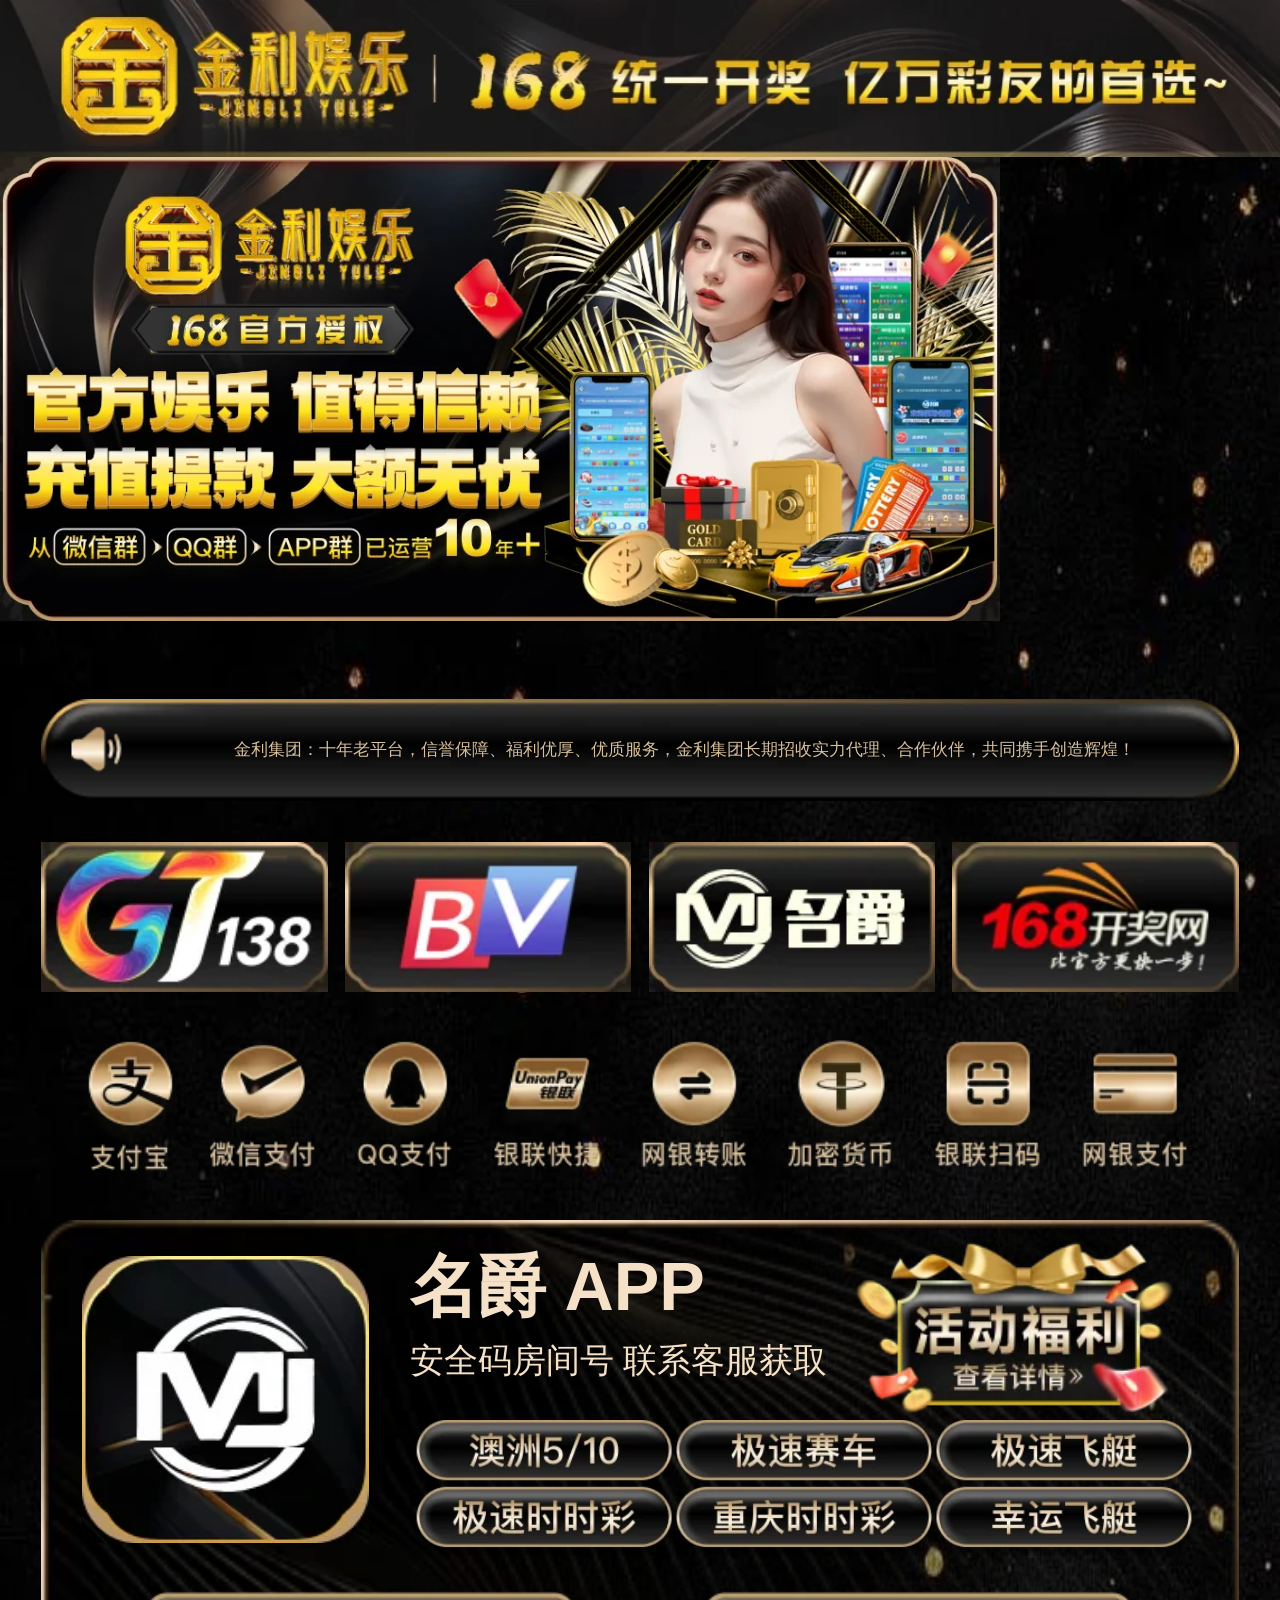
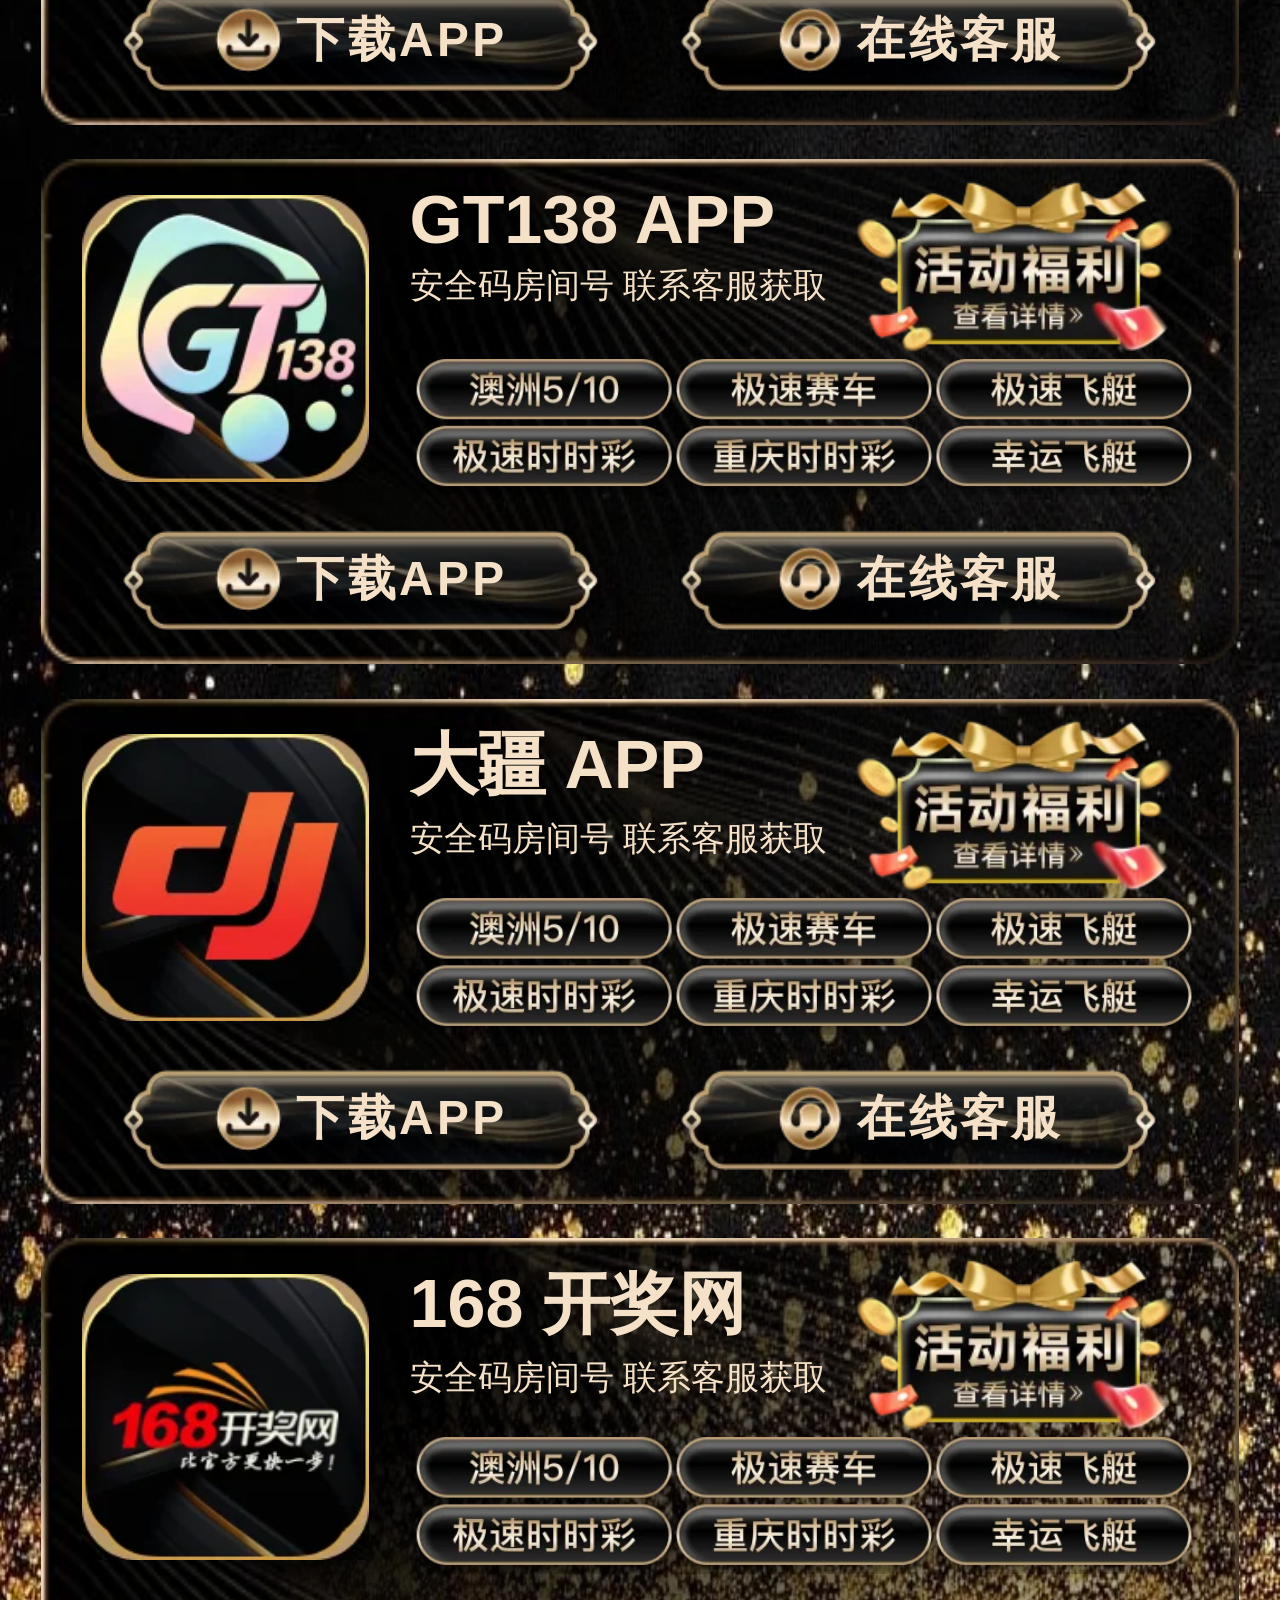
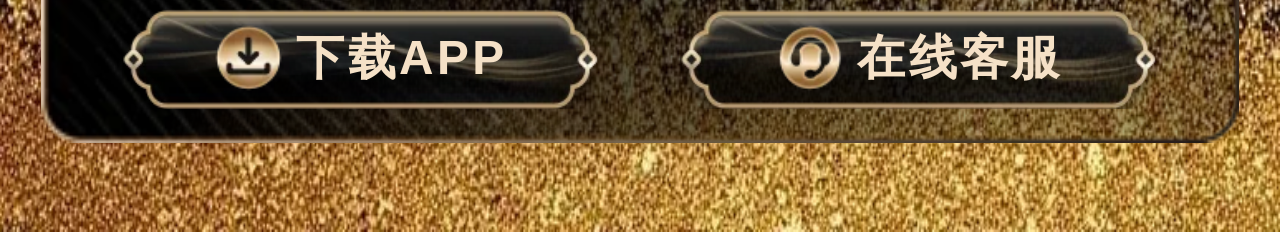
==== index.html @ 82868a0c "Add files via upload" ====
<html>

<head>
    <meta http-equiv="Content-Type" content="text/html; charset=UTF-8">
    <meta name="viewport" content="width=device-width,initial-scale=1.0">
    <script src="./skin/vue.global.prod.3.4.27.js"></script>
    <link rel="stylesheet" href="./skin/style.css">
    <link rel="stylesheet" href="./skin/style_icon.css">
    <link rel="stylesheet" href="./skin/index.css">
    <script src="./skin/nutui.umd.4.3.8.js"></script>
    <title>金利娱乐</title>
    <meta name="keywords" content="">
    <meta name="description" content="">
    <link rel="icon" href="./static/upload/image/20250417/1744888913542556.webp" type="image/webp">
    <style>
        .lang_radio {
            display: none;
        }

        .lang_radio_img {
            vertical-align: unset !important;
            width: 13px !important;
            height: 13px !important;
            margin-top: 0px !important;
            cursor: pointer;
            margin-right: 3px !important;
            margin-top: 4px !important;
            display: inline;
            min-height: unset !important;
            min-width: unset !important;
        }
    </style>
    <style>
        .marquee-container {
            width: 100%;
            /* 根据需要调整宽度 */
            overflow: hidden;
            /* 隐藏超出部分 */
            white-space: nowrap;
            /* 不换行 */
            box-sizing: border-box;
            position: relative;
        }

        .marquee {
            display: inline-block;
            padding-left: 10%;
            /* 开始位置在右侧 */
            animation: marquee 25s linear infinite;
            /* 动画效果 */
        }

        @keyframes marquee {
            0% {
                transform: translateX(0);
                /* 初始位置 */
            }
            100% {
                transform: translateX(-100%);
                /* 结束位置 */
            }
        }
    </style>
    <style>
        .responsive-img {
            max-width: 100%;
            /* 最大宽度为100% */
            height: auto;
            /* 高度自动调整 */
        }
    </style>
</head>

<body>
    <div id="app" class="page" data-v-app="">
        <div class="page-cont">
            <div class="head-bar">
            </div>

            <img src="./static/upload/image/20250417/1744882140152519.webp" class="responsive-img">

            <div class="cont-box" style="margin-top: -18px;">

                <div class="notice-bar">
                    <img class="img" src="./skin/icon1.webp">
                    <div class="msg-bar">
                        <div class="marquee-container">
                            <div class="marquee" style="font-size: 17px;color: #D7C09D;">
                                金利集团：十年老平台，信誉保障、福利优厚、优质服务，金利集团长期招收实力代理、合作伙伴，共同携手创造辉煌！
                            </div>
                        </div>
                    </div>
                </div>
                <div class="app-box">
                    <a href="javascript:;">
              <img src="./skin/03e415ea274147be9de036e938fc0258.webp">
            </a>
                    <a href="javascript:;">
              <img src="./skin/6ee70038418c4a5c951fca66db9ed086.webp">
            </a>
                    <a href="javascript:;">
              <img src="./skin/2416b90c812b4668aec2cea16b114e6c.webp">
            </a>
                    <a href="javascript:;">
              <img src="./skin/6af43908668440ee8ff2eaa9f82d08a3.webp">
            </a>
                </div>
                <div class="pay-box">
                    <img src="./skin/img1.webp">
                </div>
                <div class="app-list">
 <div class="app-item">
                        <div class="info-box">
                            <div class="app-icon">
                                <img src="./static/upload/image/20250327/1743067939459295.webp" alt="">
                            </div>
                            <div class="app-info">
                                <div class="top-info">
                                    <div class="info">
                                        <div class="name">
                                            名爵 APP
                                        </div>
                                        <div class="link">
                                            <a href="javascript:;">
                          安全码房间号
                        </a>
                                            <a href="javascript:;">
                          联系客服获取
                        </a>
                                        </div>
                                    </div>
                                    <a class="active" href="./lists/22.html">
                      <img src="./skin/img2.webp" alt="">
                    </a>
                                </div>
                                <div class="label-list">
                                    <a href="javascript:;" class="label">
                      澳洲5/10
                    </a>
                                    <a href="javascript:;" class="label">
                      极速赛车
                    </a>
                                    <a href="javascript:;" class="label">
                      极速飞艇
                    </a>
                                    <a href="javascript:;" class="label">
                      极速时时彩
                    </a>
                                    <a href="javascript:;" class="label">
                      重庆时时彩
                    </a>
                                    <a href="javascript:;" class="label">
                      幸运飞艇
                    </a>
                                </div>
                            </div>
                        </div>
                        <div class="btn-box">
                            <a class="btn" href="#" id="link20">
                  <img src="./skin/icon6.webp">
                  <span>
                    下载APP
                  </span>
                </a>
                            <a class="btn" href="#" id="kefu20">
                  <img src="./skin/icon7.webp">
                  <span>
                    在线客服
                  </span>
                </a>
                        </div>
                    </div>
                    <div id="aaa20" style="display: none;">
                        <view class="nut-overlay" style="transition-duration: 0.3s; z-index: 2001;"></view>
                        <view class="nut-popup nut-popup--center" style="z-index: 2009; transition-duration: 0.3s;">
                            <div class="dailog-popup download">
                                <div class="close" id="guanbi20"></div>
                                <div class="title"></div>
                                <div class="line"></div>
                                <div class="btn-list"><a class="btn" href="https://bv02.cc/mjpg1xz.html"><img src="./images/icon9.webp" alt=""><span>  名爵 APP苹果官方下载</span></a><a class="btn" href="tzmjxz.html"><img src="./images/icon10.webp" alt=""><span>  名爵 APP安卓官方下载</span></a><a class="btn" href="https://mjweb.xyz/"><img src="./images/icon10.webp" alt=""><span>  名爵 通用H5登录</span></a>
                               </div>
                                </div>
                        </view>
                    </div>
                    <script>
                        const link20 = document.getElementById('link20');
                        const aaa20 = document.getElementById('aaa20');
                        link20.addEventListener('click', function(event) {
                            event.preventDefault();
                            aaa20.style.display = 'block';
                        });
                        const closeButton20 = document.getElementById('guanbi20');
                        const content20 = document.getElementById('aaa20');
                        closeButton20.addEventListener('click', function() {
                            content20.style.display = 'none';
                        });
                    </script>
                    <div id="kefudiv20" style="display: none;">
                        <view class="nut-overlay" style="transition-duration: 0.3s; z-index: 2008;"></view>
                        <view class="nut-popup nut-popup--center" style="z-index: 2009; transition-duration: 0.3s;">
                            <div class="dailog-popup kf" style="background: url(./skin/bg4s.webp) 0% 0% / 100% 100% no-repeat; position: relative;">
                                <div class="close" id="guanbib20"></div>
                                <div class="title"></div>
                                <div class="line"></div>
                                <div class="kf-list"><a class="kf-item" href="https://tawk.to/chat/69baae24a2ca371c340af2b4/1jk0jggh1" target="_blank"><img class="icon1" src="./skin/0544aa35b27947c89122b31183d19d04.webp" alt=""><div class="cont"><p class="name">在线客服</p><p class="desc">快速、便捷、及时提供沟通～</p></div><img class="icon2" src="./skin/icon14.webp" alt=""></a>
                                    <a
                                        class="kf-item" href="javascript:;"><img class="icon1" src="./skin/2a33227e485644ec9c723710b4847416.webp" alt="">
                                        <div class="cont">
                                            <p class="name">微信：ZhuRyu000</p>
                                            <p class="desc">一对一沟通高效解决问题～</p>
                                        </div><img class="icon2" src="./skin/icon15.webp"></a>
                                </div>
                            </div>
                        </view>
                    </div>
                    <script>
                        const kefu20 = document.getElementById('kefu20');
                        const kefudiv20 = document.getElementById('kefudiv20');
                        kefu20.addEventListener('click', function(event) {
                            event.preventDefault();
                            kefudiv20.style.display = 'block';
                        });
                        const closeButtona20 = document.getElementById('guanbib20');
                        const contenta20 = document.getElementById('kefudiv20');
                        closeButtona20.addEventListener('click', function() {
                            contenta20.style.display = 'none';
                        });
                    </script>
                  <div class="app-item">
                        <div class="info-box">
                            <div class="app-icon">
                                <img src="./static/upload/image/20250327/1743067814322337.webp" alt="">
                            </div>
                            <div class="app-info">
                                <div class="top-info">
                                    <div class="info">
                                        <div class="name">
                                            GT138 APP
                                        </div>
                                        <div class="link">
                                            <a href="javascript:;">
                          安全码房间号
                        </a>
                                            <a href="javascript:;">
                          联系客服获取
                        </a>
                                        </div>
                                    </div>
                                    <a class="active" href="./lists/22.html">
                      <img src="./skin/img2.webp" alt="">
                    </a>
                                </div>
                                <div class="label-list">
                                    <a href="javascript:;" class="label">
                      澳洲5/10
                    </a>
                                    <a href="javascript:;" class="label">
                      极速赛车
                    </a>
                                    <a href="javascript:;" class="label">
                      极速飞艇
                    </a>
                                    <a href="javascript:;" class="label">
                      极速时时彩
                    </a>
                                    <a href="javascript:;" class="label">
                      重庆时时彩
                    </a>
                                    <a href="javascript:;" class="label">
                      幸运飞艇
                    </a>
                                </div>
                            </div>
                        </div>
                        <div class="btn-box">
                            <a class="btn" href="#" id="link19">
                  <img src="./skin/icon6.webp">
                  <span>
                    下载APP
                  </span>
                </a>
                            <a class="btn" href="#" id="kefu19">
                  <img src="./skin/icon7.webp">
                  <span>
                    在线客服
                  </span>
                </a>
                        </div>
                    </div>
                    <div id="aaa19" style="display: none;">
                        <view class="nut-overlay" style="transition-duration: 0.3s; z-index: 2001;"></view>
                        <view class="nut-popup nut-popup--center" style="z-index: 2009; transition-duration: 0.3s;">
                            <div class="dailog-popup download">
                                <div class="close" id="guanbi19"></div>
                                <div class="title"></div>
                                <div class="line"></div>
                                <div class="btn-list"><a class="btn" href="https://bv02.cc/bvpg1xz.html"><img src="./images/icon9.webp" alt=""><span>  GT138 APP苹果官方下载</span></a><a class="btn" href="tzbvxz.html"><img src="./images/icon10.webp" alt=""><span>  GT138 APP安卓官方下载</span></a><a class="btn" href="https://user.gm9188.com/"><img src="./images/icon10.webp" alt=""><span>  GT138 通用H5登录</span></a>
                               </div>
                            </div>
                        </view>
                    </div>
                    <script>
                        const link19 = document.getElementById('link19');
                        const aaa19 = document.getElementById('aaa19');
                        link19.addEventListener('click', function(event) {
                            event.preventDefault();
                            aaa19.style.display = 'block';
                        });
                        const closeButton19 = document.getElementById('guanbi19');
                        const content19 = document.getElementById('aaa19');
                        closeButton19.addEventListener('click', function() {
                            content19.style.display = 'none';
                        });
                    </script>
                    <div id="kefudiv19" style="display: none;">
                        <view class="nut-overlay" style="transition-duration: 0.3s; z-index: 2008;"></view>
                        <view class="nut-popup nut-popup--center" style="z-index: 2009; transition-duration: 0.3s;">
                            <div class="dailog-popup kf" style="background: url(./skin/bg4s.webp) 0% 0% / 100% 100% no-repeat; position: relative;">
                                <div class="close" id="guanbib19"></div>
                                <div class="title"></div>
                                <div class="line"></div>
                                <div class="kf-list"><a class="kf-item" href="https://tawk.to/chat/69baae24a2ca371c340af2b4/1jk0jggh1" target="_blank"><img class="icon1" src="./skin/0544aa35b27947c89122b31183d19d04.webp" alt=""><div class="cont"><p class="name">在线客服</p><p class="desc">快速、便捷、及时提供沟通～</p></div><img class="icon2" src="./skin/icon14.webp" alt=""></a>
                                    <a
                                        class="kf-item" href="javascript:;"><img class="icon1" src="./skin/2a33227e485644ec9c723710b4847416.webp" alt="">
                                        <div class="cont">
                                            <p class="name">微信：ZhuRyu000</p>
                                            <p class="desc">一对一沟通高效解决问题～</p>
                                        </div><img class="icon2" src="./skin/icon15.webp"></a>
                                </div>
                            </div>
                        </view>
                    </div>
                    <script>
                        const kefu19 = document.getElementById('kefu19');
                        const kefudiv19 = document.getElementById('kefudiv19');
                        kefu19.addEventListener('click', function(event) {
                            event.preventDefault();
                            kefudiv19.style.display = 'block';
                        });
                        const closeButtona19 = document.getElementById('guanbib19');
                        const contenta19 = document.getElementById('kefudiv19');
                        closeButtona19.addEventListener('click', function() {
                            contenta19.style.display = 'none';
                        });
                    </script>

                    <div class="app-item">
                        <div class="info-box">
                            <div class="app-icon">
                                <img src="./static/upload/image/20250327/1743065244792736.webp" alt="">
                            </div>
                            <div class="app-info">
                                <div class="top-info">
                                    <div class="info">
                                        <div class="name">
                                            大疆 APP
                                        </div>
                                        <div class="link">
                                            <a href="javascript:;">
                          安全码房间号
                        </a>
                                            <a href="javascript:;">
                          联系客服获取
                        </a>
                                        </div>
                                    </div>
                                    <a class="active" href="./lists/22.html">
                      <img src="./skin/img2.webp" alt="">
                    </a>
                                </div>
                                <div class="label-list">
                                    <a href="javascript:;" class="label">
                      澳洲5/10
                    </a>
                                    <a href="javascript:;" class="label">
                      极速赛车
                    </a>
                                    <a href="javascript:;" class="label">
                      极速飞艇
                    </a>
                                    <a href="javascript:;" class="label">
                      极速时时彩
                    </a>
                                    <a href="javascript:;" class="label">
                      重庆时时彩
                    </a>
                                    <a href="javascript:;" class="label">
                      幸运飞艇
                    </a>
                                </div>
                            </div>
                        </div>
                        <div class="btn-box">
                            <a class="btn" href="#" id="link18">
                  <img src="./skin/icon6.webp">
                  <span>
                    下载APP
                  </span>
                </a>
                            <a class="btn" href="#" id="kefu18">
                  <img src="./skin/icon7.webp">
                  <span>
                    在线客服
                  </span>
                </a>
                        </div>
                    </div>
                    <div id="aaa18" style="display: none;">
                        <view class="nut-overlay" style="transition-duration: 0.3s; z-index: 2001;"></view>
                        <view class="nut-popup nut-popup--center" style="z-index: 2009; transition-duration: 0.3s;">
                            <div class="dailog-popup download">
                                <div class="close" id="guanbi18"></div>
                                <div class="title"></div>
                                <div class="line"></div>
                                <div class="btn-list"><a class="btn" href="http://download.cloudfdele.xyz:8080/bewu1.html"><img src="./images/icon9.webp" alt=""><span>  大疆 APP苹果官方下载</span></a><a class="btn" href="http://download.cloudfdele.xyz:8080/bewu1.html"><img src="./images/icon10.webp" alt=""><span>  大疆 APP安卓官方下载</span></a>
</div>
                            </div>
                        </view>
                    </div>
                    <script>
                        const link18 = document.getElementById('link18');
                        const aaa18 = document.getElementById('aaa18');
                        link18.addEventListener('click', function(event) {
                            event.preventDefault();
                            aaa18.style.display = 'block';
                        });
                        const closeButton18 = document.getElementById('guanbi18');
                        const content18 = document.getElementById('aaa18');
                        closeButton18.addEventListener('click', function() {
                            content18.style.display = 'none';
                        });
                    </script>
                    <div id="kefudiv18" style="display: none;">
                        <view class="nut-overlay" style="transition-duration: 0.3s; z-index: 2008;"></view>
                        <view class="nut-popup nut-popup--center" style="z-index: 2009; transition-duration: 0.3s;">
                            <div class="dailog-popup kf" style="background: url(./skin/bg4s.webp) 0% 0% / 100% 100% no-repeat; position: relative;">
                                <div class="close" id="guanbib18"></div>
                                <div class="title"></div>
                                <div class="line"></div>
                                <div class="kf-list"><a class="kf-item" href="https://tawk.to/chat/69baae24a2ca371c340af2b4/1jk0jggh1" target="_blank"><img class="icon1" src="./skin/0544aa35b27947c89122b31183d19d04.webp" alt=""><div class="cont"><p class="name">在线客服</p><p class="desc">快速、便捷、及时提供沟通～</p></div><img class="icon2" src="./skin/icon14.webp" alt=""></a>
                                    <a
                                        class="kf-item" href="javascript:;"><img class="icon1" src="./skin/2a33227e485644ec9c723710b4847416.webp" alt="">
                                        <div class="cont">
                                            <p class="name">微信：ZhuRyu000</p>
                                            <p class="desc">一对一沟通高效解决问题～</p>
                                        </div><img class="icon2" src="./skin/icon15.webp"></a>
                                </div>
                            </div>
                        </view>
                    </div>
                    <script>
                        const kefu18 = document.getElementById('kefu18');
                        const kefudiv18 = document.getElementById('kefudiv18');
                        kefu18.addEventListener('click', function(event) {
                            event.preventDefault();
                            kefudiv18.style.display = 'block';
                        });
                        const closeButtona18 = document.getElementById('guanbib18');
                        const contenta18 = document.getElementById('kefudiv18');
                        closeButtona18.addEventListener('click', function() {
                            contenta18.style.display = 'none';
                        });
                    </script>
  
                   

                    <div class="app-item">
                        <div class="info-box">
                            <div class="app-icon">
                                <img src="./static/upload/image/20250327/1743067973965241.webp" alt="">
                            </div>
                            <div class="app-info">
                                <div class="top-info">
                                    <div class="info">
                                        <div class="name">
                                            168 开奖网
                                        </div>
                                        <div class="link">
                                            <a href="javascript:;">
                          安全码房间号
                        </a>
                                            <a href="javascript:;">
                          联系客服获取
                        </a>
                                        </div>
                                    </div>
                                    <a class="active" href="./lists/22.html">
                      <img src="./skin/img2.webp" alt="">
                    </a>
                                </div>
                                <div class="label-list">
                                    <a href="javascript:;" class="label">
                      澳洲5/10
                    </a>
                                    <a href="javascript:;" class="label">
                      极速赛车
                    </a>
                                    <a href="javascript:;" class="label">
                      极速飞艇
                    </a>
                                    <a href="javascript:;" class="label">
                      极速时时彩
                    </a>
                                    <a href="javascript:;" class="label">
                      重庆时时彩
                    </a>
                                    <a href="javascript:;" class="label">
                      幸运飞艇
                    </a>
                                </div>
                            </div>
                        </div>
                        <div class="btn-box">
                            <a class="btn" href="#" id="link21">
                  <img src="./skin/icon6.webp">
                  <span>
                    下载APP
                  </span>
                </a>
                            <a class="btn" href="#" id="kefu21">
                  <img src="./skin/icon7.webp">
                  <span>
                    在线客服
                  </span>
                </a>
                        </div>
                    </div>
                    <div id="aaa21" style="display: none;">
                        <view class="nut-overlay" style="transition-duration: 0.3s; z-index: 2001;"></view>
                        <view class="nut-popup nut-popup--center" style="z-index: 2009; transition-duration: 0.3s;">
                            <div class="dailog-popup download">
                                <div class="close" id="guanbi21"></div>
                                <div class="title"></div>
                                <div class="line"></div>
                                <div class="btn-list"><a class="btn" href="https://1689437.com/"><img src="./images/icon9.webp" alt=""><span>  168 开奖网苹果官方下载</span></a><a class="btn" href="https://1689437.com/"><img src="./images/icon10.webp" alt=""><span>  168 开奖网安卓官方下载</span></a>
                                    <a
                                        class="btn" id="apppg21"><img src="./images/icon11.webp" alt=""><span>  168 开奖网苹果安装教程</span></a><a class="btn" id="anzhuo21"><img src="./images/icon11.webp" alt=""><span>  168 开奖网安卓安装教程</span></a></div>
                            </div>
                        </view>
                    </div>
                    <script>
                        const link21 = document.getElementById('link21');
                        const aaa21 = document.getElementById('aaa21');
                        link21.addEventListener('click', function(event) {
                            event.preventDefault();
                            aaa21.style.display = 'block';
                        });
                        const closeButton21 = document.getElementById('guanbi21');
                        const content21 = document.getElementById('aaa21');
                        closeButton21.addEventListener('click', function() {
                            content21.style.display = 'none';
                        });
                    </script>
                    <div id="kefudiv21" style="display: none;">
                        <view class="nut-overlay" style="transition-duration: 0.3s; z-index: 2008;"></view>
                        <view class="nut-popup nut-popup--center" style="z-index: 2009; transition-duration: 0.3s;">
                            <div class="dailog-popup kf" style="background: url(./skin/bg4s.webp) 0% 0% / 100% 100% no-repeat; position: relative;">
                                <div class="close" id="guanbib21"></div>
                                <div class="title"></div>
                                <div class="line"></div>
                                <div class="kf-list"><a class="kf-item" href="https://tawk.to/chat/69baae24a2ca371c340af2b4/1jk0jggh1" target="_blank"><img class="icon1" src="./skin/0544aa35b27947c89122b31183d19d04.webp" alt=""><div class="cont"><p class="name">在线客服</p><p class="desc">快速、便捷、及时提供沟通～</p></div><img class="icon2" src="./skin/icon14.webp" alt=""></a>
                                    <a
                                        class="kf-item" href="javascript:;"><img class="icon1" src="./skin/2a33227e485644ec9c723710b4847416.webp" alt="">
                                        <div class="cont">
                                            <p class="name">微信：ZhuRyu000</p>
                                            <p class="desc">一对一沟通高效解决问题～</p>
                                        </div><img class="icon2" src="./skin/icon15.webp"></a>
                                </div>
                            </div>
                        </view>
                    </div>
                    <script>
                        const kefu21 = document.getElementById('kefu21');
                        const kefudiv21 = document.getElementById('kefudiv21');
                        kefu21.addEventListener('click', function(event) {
                            event.preventDefault();
                            kefudiv21.style.display = 'block';
                        });
                        const closeButtona21 = document.getElementById('guanbib21');
                        const contenta21 = document.getElementById('kefudiv21');
                        closeButtona21.addEventListener('click', function() {
                            contenta21.style.display = 'none';
                        });
                    </script>

                </div>
            </div>
        </div>
        <div class="course-dialog show" id="dialog" style="display: none;">
            <div id="dialogBg" class="bg"></div>
            <div id="dialogCentera" class="center">
                <div class="line"></div>
                <div class="imgModel" id="iosImg">
                    <div class="teachTitle">苹果安装教程</div><img src="./skin/783d34c4e5fd44b5837e74c2a67fb248.webp"></div>
            </div>
        </div>
        <div class="course-dialog show" id="dialogAn" style="display: none;">
            <div id="dialogBg" class="bg"></div>
            <div id="dialogCenter" class="center">
                <div class="line"></div>
                <div class="imgModel" id="iosImg">
                    <div class="teachTitle">安卓安装教程</div><img src="./skin/f360cbbdcbd44c33947db87fcad1b210.webp"></div>
            </div>
        </div>
    </div>
    <script>
        const showContentLinks = document.querySelectorAll('[id^="apppg"]');
        const anzhuo = document.querySelectorAll('[id^="anzhuo"]');
        const dialog = document.getElementById('dialog');
        const dialogAn = document.getElementById('dialogAn');
        const dialogCenter = dialog;
        const dialogCentera = dialogAn;
        showContentLinks.forEach(showContentLink => {
            showContentLink.addEventListener('click', function(event) {
                event.stopPropagation();
                dialog.style.display = 'block';
            });
        });

        anzhuo.forEach(showContentLink => {
            showContentLink.addEventListener('click', function(event) {
                event.stopPropagation();
                dialogAn.style.display = 'block';
            });
        });

        document.addEventListener('click', function() {
            dialog.style.display = 'none';
            dialogAn.style.display = 'none';

        });
    </script>
</body>

</html>
---- skin/style.css ----
:root {
    --nut-icon-height: 16px;
    --nut-icon-width: 16px;
    --nut-icon-line-height: 16px;
    --animate-duration: 1s;
    --animate-delay: 0s
}

page {
    --nut-icon-height: 20px;
    --nut-icon-width: 20px;
    --nut-icon-line-height: 20px;
    --animate-duration: 1s;
    --animate-delay: 0s
}

.nut-icon {
    display: inline-block;
    position: relative;
    width: var(--nut-icon-width);
    height: var(--nut-icon-height);
    line-height: var(--nut-icon-line-height);
    text-align: right
}

.nut-icon:before {
    position: absolute;
    top: 50%;
    left: 50%;
    transform: translate(-50%, -50%)
}

.nut-icon__img {
    width: var(--nut-icon-width);
    height: var(--nut-icon-height);
    object-fit: contain
}

.nut-icon-loading,
.nut-icon-loading1 {
    display: inline-block;
    animation: rotation 1s infinite linear
}

.nut-icon-am-infinite {
    -webkit-animation-iteration-count: infinite;
    -webkit-animation-direction: alternate;
    animation-iteration-count: infinite;
    animation-direction: alternate
}

.nut-icon-am-jump {
    -webkit-animation-name: nutJumpOne;
    -webkit-animation-duration: var(--animate-duration);
    -webkit-animation-timing-function: ease;
    -webkit-animation-delay: var(--animate-delay);
    animation-name: nutJumpOne;
    animation-duration: var(--animate-duration);
    animation-timing-function: ease;
    animation-delay: var(--animate-delay)
}

.nut-icon-am-jump.nut-icon-am-infinite {
    -webkit-animation-name: nutJump;
    animation-name: nutJump
}

.nut-icon-am-rotate {
    -webkit-animation-name: rotation;
    -webkit-animation-duration: var(--animate-duration);
    -webkit-animation-timing-function: linear;
    -webkit-animation-delay: var(--animate-delay);
    animation-name: rotation;
    animation-duration: var(--animate-duration);
    animation-timing-function: linear;
    animation-delay: var(--animate-delay)
}

.nut-icon-am-rotate.nut-icon-am-infinite {
    -webkit-animation-direction: normal;
    animation-direction: normal
}

.nut-icon-am-blink {
    -webkit-animation-name: nutBlink;
    -webkit-animation-duration: var(--animate-duration);
    -webkit-animation-timing-function: ease-in-out;
    -webkit-animation-delay: var(--animate-delay);
    animation-name: nutBlink;
    animation-duration: var(--animate-duration);
    animation-timing-function: linear;
    animation-delay: var(--animate-delay)
}

.nut-icon-am-breathe {
    -webkit-animation-name: nutBreathe;
    -webkit-animation-duration: var(--animate-duration);
    -webkit-animation-timing-function: ease-in-out;
    -webkit-animation-delay: var(--animate-delay);
    animation-name: nutBreathe;
    animation-duration: var(--animate-duration);
    animation-timing-function: ease-in-out;
    animation-delay: var(--animate-delay)
}

.nut-icon-am-flash {
    -webkit-animation-name: nutFlash;
    -webkit-animation-duration: var(--animate-duration);
    -webkit-animation-timing-function: ease-in-out;
    -webkit-animation-delay: var(--animate-delay);
    animation-name: nutFlash;
    animation-duration: var(--animate-duration);
    animation-timing-function: ease-in-out;
    animation-delay: var(--animate-delay)
}

.nut-icon-am-bounce {
    -webkit-animation-name: nutBounce;
    -webkit-animation-duration: var(--animate-duration);
    -webkit-animation-timing-function: ease-in-out;
    -webkit-animation-delay: var(--animate-delay);
    animation-name: nutBounce;
    animation-duration: var(--animate-duration);
    animation-timing-function: ease-in-out;
    animation-delay: var(--animate-delay)
}

.nut-icon-am-bounce.nut-icon-am-infinite {
    -webkit-animation-direction: normal;
    animation-direction: normal
}

.nut-icon-am-shake {
    -webkit-animation-name: nutShake;
    -webkit-animation-duration: var(--animate-duration);
    -webkit-animation-timing-function: ease-in-out;
    -webkit-animation-delay: var(--animate-delay);
    animation-name: nutShake;
    animation-duration: var(--animate-duration);
    animation-timing-function: ease-in-out;
    animation-delay: var(--animate-delay)
}

@-webkit-keyframes nutJump {
    to {
        transform: scale3d(.8, 1, .9) translateY(-10px)
    }
}

@keyframes nutJump {
    to {
        transform: scale3d(.8, 1, .9) translateY(-10px)
    }
}

@-webkit-keyframes nutJumpOne {
    50% {
        transform: scale3d(.8, 1, .9) translateY(-10px)
    }
    to {
        transform: scaleZ(1) translateY(0)
    }
}

@keyframes nutJumpOne {
    50% {
        transform: scale3d(.8, 1, .9) translateY(-10px)
    }
    to {
        transform: scaleZ(1) translateY(0)
    }
}

@-webkit-keyframes nutBlink {
    0% {
        opacity: 0
    }
    to {
        opacity: 1
    }
}

@keyframes nutBlink {
    0% {
        opacity: 0
    }
    to {
        opacity: 1
    }
}

@-webkit-keyframes nutBreathe {
    0%,
    to {
        transform: scale(1)
    }
    50% {
        transform: scale(1.2)
    }
}

@keyframes nutBreathe {
    0%,
    to {
        transform: scale(1)
    }
    50% {
        transform: scale(1.2)
    }
}

@-webkit-keyframes nutFlash {
    0%,
    50%,
    to {
        opacity: 1
    }
    25%,
    75% {
        opacity: 0
    }
}

@keyframes nutFlash {
    0%,
    50%,
    to {
        opacity: 1
    }
    25%,
    75% {
        opacity: 0
    }
}

@-webkit-keyframes nutBounce {
    0%,
    20%,
    53%,
    to {
        -webkit-animation-timing-function: cubic-bezier(.215, .61, .355, 1);
        animation-timing-function: cubic-bezier(.215, .61, .355, 1);
        -webkit-transform: translate3d(0, 0, 0);
        transform: translateZ(0)
    }
    40%,
    43% {
        -webkit-animation-timing-function: cubic-bezier(.755, .05, .855, .06);
        animation-timing-function: cubic-bezier(.755, .05, .855, .06);
        -webkit-transform: translate3d(0, -30px, 0) scaleY(1.1);
        transform: translate3d(0, -30px, 0) scaleY(1.1)
    }
    70% {
        -webkit-animation-timing-function: cubic-bezier(.755, .05, .855, .06);
        animation-timing-function: cubic-bezier(.755, .05, .855, .06);
        -webkit-transform: translate3d(0, -15px, 0) scaleY(1.05);
        transform: translate3d(0, -15px, 0) scaleY(1.05)
    }
    80% {
        -webkit-transition-timing-function: cubic-bezier(.215, .61, .355, 1);
        transition-timing-function: cubic-bezier(.215, .61, .355, 1);
        -webkit-transform: translate3d(0, 0, 0) scaleY(.95);
        transform: translateZ(0) scaleY(.95)
    }
    90% {
        -webkit-transform: translate3d(0, -4px, 0) scaleY(1.02);
        transform: translate3d(0, -4px, 0) scaleY(1.02)
    }
}

@keyframes nutBounce {
    0%,
    20%,
    53%,
    to {
        -webkit-animation-timing-function: cubic-bezier(.215, .61, .355, 1);
        animation-timing-function: cubic-bezier(.215, .61, .355, 1);
        -webkit-transform: translate3d(0, 0, 0);
        transform: translateZ(0)
    }
    40%,
    43% {
        -webkit-animation-timing-function: cubic-bezier(.755, .05, .855, .06);
        animation-timing-function: cubic-bezier(.755, .05, .855, .06);
        -webkit-transform: translate3d(0, -30px, 0) scaleY(1.1);
        transform: translate3d(0, -30px, 0) scaleY(1.1)
    }
    70% {
        -webkit-animation-timing-function: cubic-bezier(.755, .05, .855, .06);
        animation-timing-function: cubic-bezier(.755, .05, .855, .06);
        -webkit-transform: translate3d(0, -15px, 0) scaleY(1.05);
        transform: translate3d(0, -15px, 0) scaleY(1.05)
    }
    80% {
        -webkit-transition-timing-function: cubic-bezier(.215, .61, .355, 1);
        transition-timing-function: cubic-bezier(.215, .61, .355, 1);
        -webkit-transform: translate3d(0, 0, 0) scaleY(.95);
        transform: translateZ(0) scaleY(.95)
    }
    90% {
        -webkit-transform: translate3d(0, -4px, 0) scaleY(1.02);
        transform: translate3d(0, -4px, 0) scaleY(1.02)
    }
}

@-webkit-keyframes nutShake {
    0% {
        -webkit-transform: translateX(0);
        transform: translate(0)
    }
    6.5% {
        -webkit-transform: translateX(-6px) rotateY(-9deg);
        transform: translate(-6px) rotateY(-9deg)
    }
    18.5% {
        -webkit-transform: translateX(5px) rotateY(7deg);
        transform: translate(5px) rotateY(7deg)
    }
    31.5% {
        -webkit-transform: translateX(-3px) rotateY(-5deg);
        transform: translate(-3px) rotateY(-5deg)
    }
    43.5% {
        -webkit-transform: translateX(2px) rotateY(3deg);
        transform: translate(2px) rotateY(3deg)
    }
    50% {
        -webkit-transform: translateX(0);
        transform: translate(0)
    }
}

@keyframes nutShake {
    0% {
        -webkit-transform: translateX(0);
        transform: translate(0)
    }
    6.5% {
        -webkit-transform: translateX(-6px) rotateY(-9deg);
        transform: translate(-6px) rotateY(-9deg)
    }
    18.5% {
        -webkit-transform: translateX(5px) rotateY(7deg);
        transform: translate(5px) rotateY(7deg)
    }
    31.5% {
        -webkit-transform: translateX(-3px) rotateY(-5deg);
        transform: translate(-3px) rotateY(-5deg)
    }
    43.5% {
        -webkit-transform: translateX(2px) rotateY(3deg);
        transform: translate(2px) rotateY(3deg)
    }
    50% {
        -webkit-transform: translateX(0);
        transform: translate(0)
    }
}

.nut-theme-dark .nut-image .nut-img-loading,
.nut-theme-dark .nut-image .nut-img-error {
    background: var(--nut-dark-background, #131313)
}

.nut-image {
    display: block;
    position: relative
}

.nut-image .nut-img {
    display: block;
    width: 100%;
    height: 100%
}

.nut-image.nut-image-round {
    border-radius: 50%;
    overflow: hidden
}

.nut-image .nut-img-loading,
.nut-image .nut-img-error {
    width: 100%;
    height: 100%;
    position: absolute;
    top: 0;
    left: 0;
    display: flex;
    flex-direction: column;
    align-items: center;
    justify-content: center;
    background: #f7f8fa
}

.nut-col {
    float: left;
    box-sizing: border-box;
    word-break: break-all
}

.nut-col-gutter:last-child {
    padding-right: 0 !important
}

.nut-col-gutter:first-child {
    padding-left: 0 !important
}

.nut-col-offset-1 {
    margin-left: calc(4.1666666667 * 1 * 1%)
}

.nut-col-1 {
    width: calc(4.1666666667 * 1 * 1%)
}

.nut-col-offset-2 {
    margin-left: calc(4.1666666667 * 2 * 1%)
}

.nut-col-2 {
    width: calc(4.1666666667 * 2 * 1%)
}

.nut-col-offset-3 {
    margin-left: calc(4.1666666667 * 3 * 1%)
}

.nut-col-3 {
    width: calc(4.1666666667 * 3 * 1%)
}

.nut-col-offset-4 {
    margin-left: calc(4.1666666667 * 4 * 1%)
}

.nut-col-4 {
    width: calc(4.1666666667 * 4 * 1%)
}

.nut-col-offset-5 {
    margin-left: calc(4.1666666667 * 5 * 1%)
}

.nut-col-5 {
    width: calc(4.1666666667 * 5 * 1%)
}

.nut-col-offset-6 {
    margin-left: calc(4.1666666667 * 6 * 1%)
}

.nut-col-6 {
    width: calc(4.1666666667 * 6 * 1%)
}

.nut-col-offset-7 {
    margin-left: calc(4.1666666667 * 7 * 1%)
}

.nut-col-7 {
    width: calc(4.1666666667 * 7 * 1%)
}

.nut-col-offset-8 {
    margin-left: calc(4.1666666667 * 8 * 1%)
}

.nut-col-8 {
    width: calc(4.1666666667 * 8 * 1%)
}

.nut-col-offset-9 {
    margin-left: calc(4.1666666667 * 9 * 1%)
}

.nut-col-9 {
    width: calc(4.1666666667 * 9 * 1%)
}

.nut-col-offset-10 {
    margin-left: calc(4.1666666667 * 10 * 1%)
}

.nut-col-10 {
    width: calc(4.1666666667 * 10 * 1%)
}

.nut-col-offset-11 {
    margin-left: calc(4.1666666667 * 11 * 1%)
}

.nut-col-11 {
    width: calc(4.1666666667 * 11 * 1%)
}

.nut-col-offset-12 {
    margin-left: calc(4.1666666667 * 12 * 1%)
}

.nut-col-12 {
    width: calc(4.1666666667 * 12 * 1%)
}

.nut-col-offset-13 {
    margin-left: calc(4.1666666667 * 13 * 1%)
}

.nut-col-13 {
    width: calc(4.1666666667 * 13 * 1%)
}

.nut-col-offset-14 {
    margin-left: calc(4.1666666667 * 14 * 1%)
}

.nut-col-14 {
    width: calc(4.1666666667 * 14 * 1%)
}

.nut-col-offset-15 {
    margin-left: calc(4.1666666667 * 15 * 1%)
}

.nut-col-15 {
    width: calc(4.1666666667 * 15 * 1%)
}

.nut-col-offset-16 {
    margin-left: calc(4.1666666667 * 16 * 1%)
}

.nut-col-16 {
    width: calc(4.1666666667 * 16 * 1%)
}

.nut-col-offset-17 {
    margin-left: calc(4.1666666667 * 17 * 1%)
}

.nut-col-17 {
    width: calc(4.1666666667 * 17 * 1%)
}

.nut-col-offset-18 {
    margin-left: calc(4.1666666667 * 18 * 1%)
}

.nut-col-18 {
    width: calc(4.1666666667 * 18 * 1%)
}

.nut-col-offset-19 {
    margin-left: calc(4.1666666667 * 19 * 1%)
}

.nut-col-19 {
    width: calc(4.1666666667 * 19 * 1%)
}

.nut-col-offset-20 {
    margin-left: calc(4.1666666667 * 20 * 1%)
}

.nut-col-20 {
    width: calc(4.1666666667 * 20 * 1%)
}

.nut-col-offset-21 {
    margin-left: calc(4.1666666667 * 21 * 1%)
}

.nut-col-21 {
    width: calc(4.1666666667 * 21 * 1%)
}

.nut-col-offset-22 {
    margin-left: calc(4.1666666667 * 22 * 1%)
}

.nut-col-22 {
    width: calc(4.1666666667 * 22 * 1%)
}

.nut-col-offset-23 {
    margin-left: calc(4.1666666667 * 23 * 1%)
}

.nut-col-23 {
    width: calc(4.1666666667 * 23 * 1%)
}

.nut-col-offset-24 {
    margin-left: calc(4.1666666667 * 24 * 1%)
}

.nut-col-24 {
    width: calc(4.1666666667 * 24 * 1%)
}

.nut-row {
    width: 100%
}

.nut-row:after {
    display: block;
    height: 0;
    clear: both;
    visibility: hidden;
    content: ""
}

.nut-row-flex {
    display: flex
}

.nut-row-flex:after {
    display: none
}

.nut-row-flex .nut-col {
    float: none
}

.nut-row-justify-center {
    justify-content: center
}

.nut-row-justify-end {
    justify-content: flex-end
}

.nut-row-justify-space-between {
    justify-content: space-between;
    align-items: center
}

.nut-row-justify-space-around {
    justify-content: space-around
}

.nut-row-justify-space-evenly {
    justify-content: space-evenly
}

.nut-row-align-flex-start {
    align-items: flex-start
}

.nut-row-align-center {
    align-items: center
}

.nut-row-align-flex-end {
    align-items: flex-end
}

.nut-row-flex-wrap {
    flex-wrap: wrap
}

.nut-row-flex-nowrap {
    flex-wrap: nowrap
}

.nut-row-flex-reverse {
    flex-wrap: wrap-reverse
}

.nut-divider {
    display: flex;
    align-items: center;
    font-size: var(--nut-divider-text-font-size, var(--nut-font-size-2, 14px));
    color: var(--nut-divider-text-color, #909ca4);
    margin: var(--nut-divider-margin, 16px 0)
}

.nut-divider:before,
.nut-divider:after {
    content: "";
    border: var(--nut-divider-line-height, 2px) solid currentColor;
    border-width: var(--nut-divider-line-height, 2px) 0 0;
    height: var(--nut-divider-line-height, 2px);
    flex: 1
}

.nut-divider.nut-divider-center:before,
.nut-divider.nut-divider-left:before,
.nut-divider.nut-divider-right:before {
    margin-right: var(--nut-divider-before-margin-right, 16px)
}

.nut-divider.nut-divider-center:after,
.nut-divider.nut-divider-left:after,
.nut-divider.nut-divider-right:after {
    margin-left: var(--nut-divider-after-margin-left, 16px)
}

.nut-divider.nut-divider-left:before {
    max-width: 10%
}

.nut-divider.nut-divider-right:after {
    max-width: 10%
}

.nut-divider.nut-divider-dashed:before,
.nut-divider.nut-divider-dashed:after {
    border-style: dashed
}

.nut-divider.nut-divider-hairline:before,
.nut-divider.nut-divider-hairline:after {
    transform: scaleY(.5)
}

.nut-divider.nut-divider-vertical {
    position: relative;
    top: var(--nut-divider-vertical-top, 2px);
    display: inline-block;
    height: var(--nut-divider-vertical-height, 12px);
    border-left: 1px solid var(--nut-divider-vertical-border-left, rgba(0, 0, 0, .06));
    margin: var(--nut-divider-vertical-margin, 0 8px)
}

.nut-grid {
    display: flex;
    flex-wrap: wrap;
    border: 0 solid var(--nut-grid-border-color, #f5f6f7)
}

.nut-grid--border {
    border-top-width: 1px;
    border-left-width: 1px
}

.nut-theme-dark .nut-grid-item__content {
    background: var(--nut-dark-background, #131313);
    color: var(--nut-dark-color, var(--nut-white, #fff))
}

.nut-theme-dark .nut-grid-item__text {
    color: var(--nut-dark-color, var(--nut-white, #fff))
}

.nut-grid-item {
    position: relative;
    box-sizing: border-box
}

.nut-grid-item__text {
    color: var(--nut-grid-item-text-color, var(--nut-title-color2, #666666));
    font-size: var(--nut-grid-item-text-font-size, var(--nut-font-size-1, 12px));
    line-height: 1.5;
    word-break: break-all;
    margin: var(--nut-grid-item-text-margin, 8px) 0 0 0
}

.nut-grid-item__content {
    display: flex;
    flex-direction: column;
    box-sizing: border-box;
    height: 100%;
    padding: var(--nut-grid-item-content-padding, 16px 8px);
    background: var(--nut-grid-item-content-bg-color, var(--nut-white, #fff));
    border: 0 solid var(--nut-grid-border-color, #f5f6f7)
}

.nut-grid-item__content--border {
    border-right-width: 1px;
    border-bottom-width: 1px
}

.nut-grid-item__content--surround {
    border-top-width: 1px;
    border-left-width: 1px
}

.nut-grid-item__content--center {
    align-items: center;
    justify-content: center
}

.nut-grid-item__content--square {
    position: absolute;
    top: 0;
    right: 0;
    left: 0
}

.nut-grid-item__content--reverse {
    flex-direction: column-reverse
}

.nut-grid-item__content--reverse .nut-grid-item__text {
    margin: 0 0 var(--nut-grid-item-text-margin, 8px)
}

.nut-grid-item__content--horizontal {
    flex-direction: row
}

.nut-grid-item__content--horizontal .nut-grid-item__text {
    margin: 0 0 0 var(--nut-grid-item-text-margin, 8px)
}

.nut-grid-item__content--horizontal.nut-grid-item__content--reverse {
    flex-direction: row-reverse
}

.nut-grid-item__content--horizontal.nut-grid-item__content--reverse .nut-grid-item__text {
    margin: 0 var(--nut-grid-item-text-margin, 8px) 0 0
}

.nut-grid-item__content--clickable {
    cursor: pointer
}

.nut-grid-item__content--clickable:before {
    position: absolute;
    top: 50%;
    left: 50%;
    width: 100%;
    height: 100%;
    background-color: var(--nut-black, #000);
    border: inherit;
    border-color: var(--nut-black, #000);
    border-radius: inherit;
    transform: translate(-50%, -50%);
    opacity: 0;
    content: " "
}

.nut-grid-item__content--clickable:active:before {
    opacity: .1
}

.nut-space {
    display: inline-flex
}

.nut-space-item {
    flex: none
}

.nut-space-vertical {
    flex-direction: column
}

.nut-space-vertical>.nut-space-item:not(:last-child) {
    margin-bottom: var(--nut-space-gap, 8px)
}

.nut-space-horizontal {
    flex-direction: row
}

.nut-space-horizontal>.nut-space-item:not(:last-child) {
    margin-right: var(--nut-space-gap, 8px)
}

.nut-space-horizontal.nut-space-wrap {
    flex-wrap: wrap;
    margin-bottom: calc(var(--nut-space-gap, 8px) * -1)
}

.nut-space-horizontal.nut-space-wrap>.nut-space-item {
    padding-bottom: var(--nut-space-gap, 8px)
}

.nut-space-align-center {
    align-items: center
}

.nut-space-align-start {
    align-items: flex-start
}

.nut-space-align-end {
    align-items: flex-end
}

.nut-space-align-baseline {
    align-items: baseline
}

.nut-space-justify-center {
    justify-content: center
}

.nut-space-justify-start {
    justify-content: flex-start
}

.nut-space-justify-end {
    justify-content: flex-end
}

.nut-space-justify-between {
    justify-content: space-between
}

.nut-space-justify-around {
    justify-content: space-around
}

.nut-space-justify-evenly {
    justify-content: space-evenly
}

.nut-space-justify-stretch {
    justify-content: stretch
}

.nut-space-fill {
    display: flex;
    width: 100%
}

.nut-theme-dark .nut-navbar {
    background: var(--nut-dark-background, #131313);
    color: var(--nut-dark-color, var(--nut-white, #fff))
}

.nut-theme-dark .nut-navbar .title {
    color: var(--nut-dark-color, var(--nut-white, #fff))
}

.nut-navbar {
    position: relative;
    display: flex;
    align-items: center;
    height: var(--nut-navbar-height, 44px);
    box-sizing: border-box;
    padding: var(--nut-navbar-padding, 0 16px);
    background: var(--nut-navbar-background, var(--nut-white, #fff));
    box-shadow: var(--nut-navbar-box-shadow, 0px 1px 7px 0px rgb(237, 238, 241));
    font-size: var(--nut-navbar-title-base-font, var(--nut-font-size-2, 14px));
    color: var(--nut-navbar-color, var(--nut-title-color2, #666666));
    overflow: hidden
}

.nut-navbar:active:before {
    opacity: .1
}

.nut-navbar--border {
    border-bottom: 1px solid #eee
}

.nut-navbar--fixed {
    position: fixed;
    top: 0;
    left: 0;
    width: 100%
}

.nut-navbar--placeholder {
    display: block;
    width: 100%
}

.nut-navbar--safe-area-inset-top {
    padding-top: constant(safe-area-inset-top);
    padding-top: env(safe-area-inset-top)
}

.nut-navbar--fixed.nut-navbar--safe-area-inset-top {
    height: calc(var(--nut-navbar-height, 44px) + constant(safe-area-inset-top));
    height: calc(var(--nut-navbar-height, 44px) + env(safe-area-inset-top))
}

.nut-navbar--clickable:before {
    position: absolute;
    content: " ";
    top: 50%;
    left: 50%;
    width: 100%;
    height: 100%;
    background-color: var(--nut-black, #000);
    border: inherit;
    border-color: var(--nut-black, #000);
    border-radius: inherit;
    transform: translate(-50%, -50%);
    opacity: 0
}

.nut-navbar .nutui-iconfont .nut-icon-left {
    text-align: left
}

.nut-navbar__title {
    max-width: 60%;
    margin: 0 auto;
    text-align: center;
    display: flex;
    justify-content: center;
    align-items: center
}

.nut-navbar__title .title {
    min-width: var(--nut-navbar-title-width, 100px);
    font-size: var(--nut-navbar-title-font, var(--nut-font-size-2, 14px));
    font-weight: var(--nut-navbar-title-font-weight, 0);
    color: var(--nut-navbar-title-font-color, var(--nut-navbar-color, var(--nut-title-color2, #666666)));
    display: -webkit-box;
    -webkit-box-orient: vertical;
    -webkit-line-clamp: 1;
    overflow: hidden
}

.nut-navbar__title.icon .icon {
    margin: var(--nut-navbar-title-icon-margin, 0 0 0 13px)
}

.nut-navbar__title .icon {
    font-size: 0
}

.nut-navbar__title .nut-icon {
    display: inline
}

.nut-navbar__title-desc {
    font-size: var(--nut-cell-title-desc-font, var(--nut-font-size-1, 12px))
}

.nut-navbar__title .text__title {
    display: inline-block
}

.nut-navbar__title ::-webkit-scrollbar {
    display: none
}

.nut-navbar__left {
    position: absolute;
    left: 0;
    font-size: var(--nut-cell-desc-font, var(--nut-font-size-2, 14px));
    color: var(--nut-cell-desc-color, var(--nut-disable-color, #cccccc));
    display: flex;
    align-items: center;
    cursor: pointer;
    padding: 0 16px
}

.nut-navbar__right {
    position: absolute;
    right: 0;
    font-size: var(--nut-cell-desc-font, var(--nut-font-size-2, 14px));
    color: var(--nut-cell-desc-color, var(--nut-disable-color, #cccccc));
    display: flex;
    align-items: center;
    padding: 0 16px;
    cursor: pointer
}

.nut-fixed-nav {
    position: fixed;
    z-index: var(--nut-fixednav-index, 201);
    display: inline-block;
    height: 50px;
    right: 0
}

.nut-fixed-nav.active .nut-icon {
    transform: rotate(180deg)
}

.nut-fixed-nav.active .nut-fixed-nav__list {
    transform: translate(0) !important
}

.nut-fixed-nav.active.left .nut-icon {
    transform: rotate(0) !important
}

.nut-fixed-nav__btn {
    box-sizing: border-box;
    position: absolute;
    right: 0;
    z-index: calc(var(--nut-fixednav-index, 201) + 1);
    width: 80px;
    padding-left: 12px;
    height: 100%;
    background: var(--nut-fixednav-btn-bg, linear-gradient(135deg, var(--nut-primary-color, #fa2c19) 0%, var(--nut-primary-color-end, #fa6419) 100%));
    border-radius: 45px 0 0 45px;
    box-shadow: 0 2px 4px #0003;
    display: flex;
    align-items: center;
    justify-content: center
}

.nut-fixed-nav__btn>.text {
    width: 24px;
    line-height: 13px;
    font-size: 10px;
    color: var(--nut-fixednav-bg-color, var(--nut-white, #fff));
    flex-shrink: 0
}

.nut-fixed-nav__btn .nut-icon {
    margin-right: 5px;
    transform: rotate(0);
    transition: all .3s
}

.nut-fixed-nav__list {
    position: absolute;
    right: 0;
    transform: translate(100%);
    transition: all .5s;
    box-sizing: border-box;
    margin: 0;
    z-index: var(--nut-fixednav-index, 201);
    flex-shrink: 0;
    height: 100%;
    background: var(--nut-fixednav-bg-color, var(--nut-white, #fff));
    display: flex;
    justify-content: space-between;
    border-radius: 25px 0 0 25px;
    box-shadow: 2px 2px 8px #0003;
    padding: 0 80px 0 20px
}

.nut-fixed-nav__list-item {
    box-sizing: border-box;
    padding: 0;
    margin: 0;
    position: relative;
    flex: 1;
    height: 100%;
    display: flex;
    flex-direction: column;
    justify-content: center;
    align-items: center;
    min-width: 50px;
    flex-shrink: 0
}

.nut-fixed-nav__list-item.active>.span {
    color: var(--nut-fixednav-item-active-color, var(--nut-primary-color, #fa2c19))
}

.nut-fixed-nav__list-item>img {
    width: 20px;
    height: 20px;
    margin-bottom: 2px
}

.nut-fixed-nav__list-item>.span {
    font-size: 10px;
    color: var(--nut-fixednav-font-color, var(--nut-black, #000))
}

.nut-fixed-nav__list-item>.b {
    position: absolute;
    right: 0;
    top: 1px;
    height: 14px;
    line-height: 14px;
    font-size: 10px;
    padding: 0 3px;
    color: #fff;
    background: var(--nut-primary-color, #fa2c19);
    border-radius: 7px;
    text-align: center;
    min-width: 12px
}

.nut-fixed-nav.left {
    right: auto;
    left: 0
}

.nut-fixed-nav.left .nut-fixed-nav__btn {
    flex-direction: row-reverse;
    right: auto;
    left: 0;
    border-radius: 0 45px 45px 0
}

.nut-fixed-nav.left .nut-fixed-nav__btn .nut-icon {
    transform: rotate(180deg)
}

.nut-fixed-nav.left .nut-fixed-nav__list {
    transform: translate(-100%);
    right: auto;
    border-radius: 0 25px 25px 0;
    padding-left: 80px;
    padding-right: 20px
}

.nut-theme-dark .nut-menu .nut-menu__bar {
    background-color: var(--nut-dark-background, #131313)
}

.nut-theme-dark .nut-menu .nut-menu__bar .nut-menu__item {
    color: var(--nut-dark-color, var(--nut-white, #fff))
}

.nut-menu.scroll-fixed {
    position: fixed;
    top: var(--nut-menu-scroll-fixed-top, 0);
    z-index: var(--nut-menu-scroll-fixed-z-index, 1000);
    width: 100%
}

.nut-menu .nut-menu__bar {
    position: relative;
    display: flex;
    line-height: var(--nut-menu-bar-line-height, 48px);
    background-color: var(--nut-white, #fff);
    box-shadow: var(--nut-menu-bar-box-shadow, 0 2px 12px rgba(89, 89, 89, .12))
}

.nut-menu .nut-menu__bar.opened {
    z-index: var(--nut-menu-bar-opened-z-index, 2001)
}

.nut-menu .nut-menu__bar .nut-menu__item {
    flex: 1;
    text-align: center;
    font-size: var(--nut-menu-item-font-size, var(--nut-font-size-2, 14px));
    color: var(--nut-menu-item-text-color, var(--nut-title-color, #1a1a1a));
    min-width: 0
}

.nut-menu .nut-menu__bar .nut-menu__item.active {
    color: var(--nut-menu-item-active-text-color, var(--nut-primary-color, #fa2c19))
}

.nut-menu .nut-menu__bar .nut-menu__item.disabled {
    color: var(--nut-menu-item-disabled-color, #969799)
}

.nut-menu .nut-menu__bar .nut-menu__item .nut-menu__title-icon {
    transition: all .2s linear;
    display: flex
}

.nut-menu .nut-menu__bar .nut-menu__item .nut-menu__title {
    display: flex;
    align-items: center;
    justify-content: center;
    max-width: 100%
}

.nut-menu .nut-menu__bar .nut-menu__item .nut-menu__title .nut-menu__title-text {
    white-space: nowrap;
    overflow: hidden;
    text-overflow: ellipsis;
    display: block;
    padding-left: var(--nut-menu-title-text-padding-left, 8px);
    padding-right: var(--nut-menu-title-text-padding-right, 8px)
}

.nut-menu .nut-menu__bar .nut-menu__item .nut-menu__title.active .nut-menu__title-icon {
    transform: rotate(180deg)
}

.nut-theme-dark .nut-menu-item__content .nut-menu-item__option {
    color: var(--nut-dark-color, var(--nut-white, #fff))
}

.nut-menu-item {
    position: fixed;
    z-index: var(--nut-menu-bar-opened-z-index, 2001);
    left: 0;
    right: 0;
    height: 100vh;
    overflow: hidden
}

.nut-menu-item .active {
    font-weight: var(--nut-menu-active-item-font-weight, 500);
    color: var(--nut-menu-item-active-text-color, var(--nut-primary-color, #fa2c19)) !important
}

.nut-menu-item__content {
    padding: var(--nut-menu-item-content-padding, 12px 24px);
    max-height: var(--nut-menu-item-content-max-height, 214px);
    display: flex;
    flex-wrap: wrap
}

.nut-menu-item__content.nut-menu-item__overflow {
    overflow-y: auto
}

.nut-menu-item__content .nut-menu-item__option {
    color: var(--nut-title-color, #1a1a1a);
    font-size: var(--nut-font-size-2, 14px);
    padding-top: var(--nut-menu-item-option-padding-top, 12px);
    padding-bottom: var(--nut-menu-item-option-padding-bottom, 12px);
    display: flex;
    align-items: center
}

.nut-menu-item__content .nut-menu-item__option .nut-menu-item__span {
    display: flex;
    align-items: center;
    margin-right: var(--nut-menu-item-option-i-margin-right, 6px)
}

.nut-menu-item-placeholder-element {
    position: fixed;
    left: 0;
    right: 0;
    z-index: var(--nut-menu-bar-opened-z-index, 2001);
    background-color: transparent
}

.nut-theme-dark .nut-tabbar {
    background: var(--nut-dark-background, #131313)
}

.nut-tabbar {
    border: 0px;
    box-shadow: var(--nut-tabbar-box-shadow, none);
    border-bottom: var(--nut-tabbar-border-bottom, 1px solid #eee);
    border-top: var(--nut-tabbar-border-top, 1px solid #eee);
    width: 100%;
    display: flex;
    align-items: center;
    box-sizing: content-box;
    background: var(--nut-white, #fff);
    height: var(--nut-tabbar-height, 50px)
}

.nut-tabbar:last-child {
    border-right: 0
}

.nut-tabbar-bottom {
    position: fixed;
    bottom: 0;
    left: 0;
    z-index: 888
}

.nut-tabbar-safebottom {
    padding-bottom: constant(safe-area-inset-bottom);
    padding-bottom: env(safe-area-inset-bottom)
}

.nut-theme-dark .nut-tabbar-item__icon--unactive {
    color: var(--nut-dark-color-gray, var(--nut-text-color, #808080))
}

.nut-tabbar-item {
    flex: 1;
    text-align: center;
    text-decoration: none;
    color: var(--nut-primary-color, #fa2c19);
    height: 100%;
    display: flex;
    justify-content: center;
    align-items: center
}

.nut-tabbar-item__icon--unactive {
    color: var(--nut-black, #000)
}

.nut-tabbar-item_icon-box {
    padding: 0;
    line-height: 1;
    display: flex;
    flex-direction: column;
    align-items: center;
    position: relative
}

.nut-tabbar-item_icon-box .nut-icon {
    width: 20px;
    height: 20px;
    font-size: 20px
}

.nut-tabbar-item_icon-box_tips {
    position: absolute;
    background: var(--nut-tabbar-active-color, var(--nut-primary-color, #fa2c19));
    border: 1px solid var(--nut-white, #fff);
    border-radius: 7px;
    text-align: center;
    top: -2px;
    right: -7px;
    box-shadow: 0 0 0 1px var(--nut-white, #fff);
    font-size: var(--nut-font-size-1, 12px);
    color: var(--nut-white, #fff);
    z-index: 1
}

.nut-tabbar-item_icon-box_icon {
    display: block;
    background-size: 100% 100%;
    background-position: center center
}

.nut-tabbar-item_icon-box_icon img {
    width: 20px;
    height: 20px
}

.nut-tabbar-item_icon-box_nav-word {
    font-size: var(--nut-tabbar-item-text-font-size, var(--nut-font-size-0, 10px));
    line-height: var(--nut-tabbar-item-text-line-height, initial);
    margin-top: var(--nut-tabbar-word-margin-top, auto);
    display: block
}

.nut-tabbar-item_icon-box_big-word {
    font-size: var(--nut-font-size-large, var(--nut-font-size-3, 16px));
    line-height: 1
}

.nut-theme-dark .nut-pagination-prev,
.nut-theme-dark .nut-pagination-item,
.nut-theme-dark .nut-pagination-next {
    background: var(--nut-dark-background, #131313);
    border-color: var(--nut-dark-color-gray, var(--nut-text-color, #808080))
}

.nut-theme-dark .nut-pagination-simple {
    background: var(--nut-dark-background, #131313)
}

.nut-theme-dark .nut-pagination .simple-border {
    border-color: var(--nut-dark-color-gray, var(--nut-text-color, #808080))
}

.nut-theme-dark .nut-pagination .disabled {
    background: var(--nut-dark-background, #131313)
}

.nut-pagination {
    display: flex;
    font-size: var(--nut-pagination-font-size, var(--nut-font-size-2, 14px));
    color: var(--nut-pagination-color, var(--nut-primary-color, #fa2c19))
}

.nut-pagination-contain {
    display: flex
}

.nut-pagination-simple {
    height: 39px;
    width: 124px;
    line-height: 39px;
    text-align: center
}

.nut-pagination-prev,
.nut-pagination-item,
.nut-pagination-next {
    height: 39px;
    min-width: 39px;
    flex-shrink: 0;
    box-sizing: border-box;
    display: flex;
    align-items: center;
    justify-content: center;
    background: var(--nut-white, #fff);
    border-radius: var(--nut-pagination-item-border-radius, 2px);
    border: var(--nut-pagination-item-border-width, 1px) solid var(--nut-pagination-item-border-color, #e4e7eb);
    cursor: pointer
}

.nut-pagination-prev,
.nut-pagination-item {
    border-right: none
}

.nut-pagination-prev,
.nut-pagination-next {
    padding: var(--nut-pagination-prev-next-padding, 0 11px)
}

.nut-pagination .simple-border {
    border-right: var(--nut-pagination-item-border-width, 1px) solid var(--nut-pagination-item-border-color, #e4e7eb)
}

.nut-pagination .active {
    color: var(--nut-white, #fff);
    border: none;
    background: var(--nut-pagination-active-background-color, linear-gradient(135deg, var(--nut-primary-color, #fa2c19) 0%, var(--nut-primary-color-end, #fa6419) 100%))
}

.nut-pagination .disabled {
    color: var(--nut-pagination-disable-color, rgba(116, 116, 116, .31));
    background-color: var(--nut-pagination-disable-background-color, #f7f8fa);
    cursor: not-allowed
}

.nut-indicator--block {
    display: block;
    width: 100%
}

.nut-indicator--align__left {
    text-align: left
}

.nut-indicator--align__right {
    text-align: right
}

.nut-indicator--align__center {
    text-align: center
}

.nut-indicator--dot,
.nut-indicator--number {
    margin: 0 4px
}

.nut-indicator--dot:first-child,
.nut-indicator--number:first-child {
    margin-left: 0
}

.nut-indicator--dot:last-child,
.nut-indicator--number:last-child {
    margin-right: 0
}

.nut-indicator--dot {
    display: inline-block;
    vertical-align: middle;
    width: var(--nut-indicator-dot-size, calc(var(--nut-indicator-size, 18px) / 3));
    height: var(--nut-indicator-dot-size, calc(var(--nut-indicator-size, 18px) / 3));
    border-radius: 50%;
    background-color: var(--nut-indicator-dot-color, var(--nut-disable-color, #cccccc))
}

.nut-indicator--number {
    display: inline-block;
    position: relative;
    width: var(--nut-indicator-size, 18px);
    height: var(--nut-indicator-size, 18px);
    text-align: center;
    font-size: var(--nut-indicator-number-font-size, 10px);
    line-height: var(--nut-indicator-size, 18px);
    color: var(--nut-indicator-color, var(--nut-white, #fff));
    vertical-align: middle;
    border: 1px solid var(--nut-indicator-color, var(--nut-white, #fff));
    border-radius: 50%;
    background-color: var(--nut-indicator-bg-color, var(--nut-primary-color, #fa2c19));
    box-shadow: 0 0 1px 1px var(--nut-indicator-bg-color, var(--nut-primary-color, #fa2c19))
}

.nut-side-navbar {
    overflow: auto;
    display: block
}

.nut-side-navbar__content {
    position: relative;
    background-color: var(--nut-sidenavbar-content-bg-color, var(--nut-white, #fff));
    display: block
}

.nut-side-navbar__content__list {
    width: 100%;
    display: block
}

.nut-theme-dark .nut-side-navbar-item {
    background-color: var(--nut-dark-background2, #1b1b1b)
}

.nut-theme-dark .nut-side-navbar-item__title {
    background-color: var(--nut-dark-background2, #1b1b1b);
    color: var(--nut-dark-color, var(--nut-white, #fff))
}

.nut-side-navbar-item {
    height: var(--nut-sidenavbar-item-height, 40px);
    line-height: var(--nut-sidenavbar-item-line-height, 40px);
    display: block;
    font-size: var(--nut-sidenavbar-item-font-size, 16px);
    background-color: var(--nut-sidenavbar-item-title-bg-color, var(--nut-white, #fff))
}

.nut-side-navbar-item__title {
    color: var(--nut-sidenavbar-item-title-color, #333);
    background-color: var(--nut-sidenavbar-item-title-bg-color, var(--nut-white, #fff))
}

.nut-theme-dark .nut-sub-side-navbar {
    background-color: var(--nut-dark-background2, #1b1b1b)
}

.nut-theme-dark .nut-sub-side-navbar__title {
    background-color: var(--nut-dark-background3, #141414);
    color: var(--nut-dark-color, var(--nut-white, #fff))
}

.nut-theme-dark .nut-sub-side-navbar__title__text {
    color: var(--nut-dark-color, var(--nut-white, #fff))
}

.nut-sub-side-navbar {
    display: grid;
    float: left;
    width: 100%;
    position: relative
}

.nut-sub-side-navbar__title {
    display: block;
    width: var(--nut-sidenavbar-sub-title-width, 100%);
    height: var(--nut-sidenavbar-sub-title-height, 40px);
    position: relative;
    overflow: hidden;
    text-overflow: ellipsis;
    white-space: nowrap;
    box-sizing: border-box;
    border-bottom: 1px solid var(--nut-sidenavbar-sub-title-border-color, #f6f6f6);
    color: var(--nut-sidenavbar-sub-title-text-color, var(--nut-title-color, #1a1a1a));
    font-size: var(--nut-sidenavbar-sub-title-font-size, var(--nut-font-size-large, var(--nut-font-size-3, 16px)));
    background-color: var(--nut-sidenavbar-sub-title-bg-color, #f6f6f6);
    border-radius: var(--nut-sidenavbar-sub-title-radius, 0);
    border: var(--nut-sidenavbar-sub-title-border, 0)
}

.nut-sub-side-navbar__title__text {
    line-height: var(--nut-sidenavbar-sub-title-text-line-height, 40px);
    color: var(--nut-sidenavbar-sub-title-text-color, var(--nut-title-color, #1a1a1a))
}

.nut-sub-side-navbar__title__icon {
    position: absolute;
    top: 50%;
    right: 20px;
    transform: translateY(-50%)
}

.nut-sub-side-navbar__list {
    width: 100%
}

.nut-theme-dark .nut-searchbar {
    background: var(--nut-dark-background, #131313)
}

.nut-theme-dark .nut-searchbar__search-label,
.nut-theme-dark .nut-searchbar .nut-searchbar__input-clear .nut-searchbar__nut-icon-mask-close {
    color: var(--nut-dark-color, var(--nut-white, #fff))
}

.nut-theme-dark .nut-searchbar .nut-searchbar__input-clear .nut-searchbar__nut-icon-mask-close:hover {
    cursor: pointer;
    color: var(--nut-dark-color, var(--nut-white, #fff))
}

.nut-theme-dark .nut-searchbar__right-search-icon,
.nut-theme-dark .nut-searchbar__left-search-icon {
    color: var(--nut-dark-color, var(--nut-white, #fff))
}

.nut-searchbar {
    display: flex;
    align-items: center;
    width: var(--nut-searchbar-width, 100%);
    padding: var(--nut-searchbar-padding, 9px 16px);
    background: var(--nut-searchbar-background, var(--nut-white, #fff));
    box-sizing: border-box;
    color: var(--nut-searchbar-input-bar-color, inherit)
}

.nut-searchbar.safe-area-inset-bottom {
    position: relative;
    margin-bottom: constant(safe-area-inset-bottom);
    margin-bottom: env(safe-area-inset-bottom)
}

.nut-searchbar.safe-area-inset-bottom:after {
    content: "";
    position: absolute;
    left: 0;
    bottom: 0;
    width: 100%;
    height: constant(safe-area-inset-bottom);
    height: env(safe-area-inset-bottom);
    background: var(--nut-searchbar-background, var(--nut-white, #fff))
}

.nut-searchbar::placeholder {
    color: var(--nut-searchbar-input-bar-placeholder-color, inherit)
}

.nut-searchbar__search-label {
    padding: 0 5px;
    color: #323233
}

.nut-searchbar__search-input {
    display: flex;
    align-items: center;
    width: var(--nut-searchbar-input-width, 100%);
    height: var(--nut-searchbar-input-height, 32px);
    flex: 1;
    padding: var(--nut-searchbar-input-padding, 0 0 0 13px);
    border-radius: var(--nut-searchbar-input-border-radius, 16px);
    box-shadow: var(--nut-searchbar-input-box-shadow, 0 0 8px 0 rgba(0, 0, 0, .04));
    background: var(--nut-searchbar-input-background, #f7f7f7);
    box-sizing: border-box
}

.nut-searchbar__search-input.square {
    border-radius: 0
}

.nut-searchbar__search-input .nut-searchbar__input-inner {
    display: flex;
    position: relative;
    flex: 1;
    align-items: center;
    overflow: hidden
}

.nut-searchbar__search-input .nut-searchbar__input-inner>taro-form-core {
    width: 100%
}

.nut-searchbar__search-input .nut-searchbar__input-inner .nut-searchbar__input-form {
    flex: 1;
    overflow: hidden
}

.nut-searchbar__search-input .nut-searchbar__input-inner input {
    width: 100%;
    height: 100%;
    padding-left: 4px
}

.nut-searchbar__search-input .nut-searchbar__input-inner-icon {
    display: flex;
    align-items: center;
    position: relative;
    padding: 0 7px
}

.nut-searchbar__search-input .nut-searchbar__input-clear {
    position: relative;
    z-index: 10;
    padding: 0 5px
}

.nut-searchbar__search-input .nut-searchbar__input-clear .nut-searchbar__nut-icon-mask-close {
    color: #ccc
}

.nut-searchbar__search-input .nut-searchbar__input-clear .nut-searchbar__nut-icon-mask-close:hover {
    cursor: pointer;
    color: #686868
}

.nut-searchbar__search-input .nut-searchbar__input-inner-icon-absolute .nut-searchbar__input-clear {
    position: absolute;
    z-index: 10;
    left: -20px
}

.nut-searchbar__search-input .nut-searchbar__iptleft-search-icon {
    margin-right: 6px;
    width: 14px;
    height: 14px
}

.nut-searchbar__search-input .nut-searchbar__iptright-search-icon {
    margin-left: 5px
}

.nut-searchbar__search-input .nut-searchbar__input-bar {
    width: 100%;
    height: 36px;
    flex: 1;
    padding: 0;
    margin: 0;
    background-color: transparent;
    border-color: transparent;
    outline: none;
    font-size: 14px
}

.nut-searchbar__search-input .nut-searchbar__input-bar_clear {
    max-width: 290px
}

.nut-searchbar__search-input .nut-searchbar__input-inner-absolute .nut-searchbar__input-bar {
    box-sizing: border-box;
    padding-right: 20px
}

.nut-searchbar__left-search-icon {
    margin-right: 8px
}

.nut-searchbar__search-icon {
    display: flex;
    justify-content: center;
    align-items: center
}

.nut-searchbar__right-search-icon {
    margin-left: 16px;
    font-size: 14px;
    color: var(--nut-searchbar-right-out-color, var(--nut-black, #000))
}

.nut-theme-dark .nut-tabs__titles {
    background: var(--nut-dark-background3, #141414)
}

.nut-theme-dark .nut-tabs__titles-item {
    color: var(--nut-dark-color-gray, var(--nut-text-color, #808080))
}

.nut-theme-dark .nut-tabs__titles-item.active {
    color: var(--nut-dark-color, var(--nut-white, #fff))
}

.nut-theme-dark .nut-tabs.vertical .nut-tabs__titles-item.active {
    background-color: var(--nut-dark-background2, #1b1b1b)
}

.nut-tabs {
    display: flex;
    overflow: hidden
}

.nut-tabs .nut-tabs__titles {
    display: flex;
    -webkit-user-select: none;
    user-select: none;
    white-space: nowrap;
    flex-shrink: 0;
    background: var(--nut-tabs-titles-background-color, var(--nut-help-color, #f5f5f5));
    border-radius: var(--nut-tabs-titles-border-radius, 0)
}

.nut-tabs .nut-tabs__titles .nut-tabs__list {
    width: 100%;
    display: flex;
    flex-shrink: 0
}

.nut-tabs .nut-tabs__titles .nut-tabs__titles-item {
    position: relative;
    font-size: var(--nut-tabs-titles-item-font-size, var(--nut-font-size-2, 14px));
    display: flex;
    align-items: center;
    justify-content: center;
    color: var(--nut-tabs-titles-item-color, var(--nut-title-color, #1a1a1a))
}

.nut-tabs .nut-tabs__titles .nut-tabs__titles-item__text {
    text-align: center
}

.nut-tabs .nut-tabs__titles .nut-tabs__titles-item__text.ellipsis {
    width: 100%;
    overflow: hidden;
    text-overflow: ellipsis;
    white-space: nowrap
}

.nut-tabs .nut-tabs__titles .nut-tabs__titles-item__smile .nut-icon {
    position: absolute;
    font-size: 12px;
    width: 100%;
    height: 100%;
    color: var(--nut-tabs-tab-smile-color, var(--nut-primary-color, #fa2c19))
}

.nut-tabs .nut-tabs__titles .nut-tabs__titles-item__smile,
.nut-tabs .nut-tabs__titles .nut-tabs__titles-item__line {
    position: absolute;
    transition: width .3s ease;
    width: 0;
    height: 0;
    content: " ";
    bottom: 15%;
    left: 50%;
    transform: translate(-50%);
    overflow: hidden;
    border-radius: var(--nut-tabs-titles-item-line-border-radius, 0);
    opacity: var(--nut-tabs-titles-item-line-opacity, 1)
}

.nut-tabs .nut-tabs__titles .nut-tabs__titles-item.active {
    font-weight: 700;
    color: var(--nut-tabs-titles-item-active-color, var(--nut-title-color, #1a1a1a))
}

.nut-tabs .nut-tabs__titles .nut-tabs__titles-item.active .nut-tabs__titles-item__line {
    content: " ";
    width: var(--nut-tabs-horizontal-titles-item-active-line-width, 40px);
    height: 3px;
    background: var(--nut-tabs-horizontal-tab-line-color, linear-gradient(90deg, var(--nut-primary-color, #fa2c19) 0%, rgba(250, 44, 25, .15) 100%))
}

.nut-tabs .nut-tabs__titles .nut-tabs__titles-item.disabled {
    color: var(--nut-disable-color, #cccccc)
}

.nut-tabs .nut-tabs__titles-left {
    justify-content: flex-start
}

.nut-tabs.horizontal {
    flex-direction: column
}

.nut-tabs.horizontal .nut-sticky__box>.nut-tabs__titles,
.nut-tabs.horizontal>.nut-tabs__titles {
    flex-direction: row;
    height: var(--nut-tabs-horizontal-titles-height, 46px)
}

.nut-tabs.horizontal .nut-sticky__box>.nut-tabs__titles .nut-tabs__list,
.nut-tabs.horizontal>.nut-tabs__titles .nut-tabs__list {
    height: 100%
}

.nut-tabs.horizontal .nut-sticky__box>.nut-tabs__titles.scrollable,
.nut-tabs.horizontal>.nut-tabs__titles.scrollable {
    overflow-x: auto;
    overflow-y: hidden
}

.nut-tabs.horizontal .nut-sticky__box>.nut-tabs__titles .nut-tabs__titles-item,
.nut-tabs.horizontal>.nut-tabs__titles .nut-tabs__titles-item {
    flex: 1 0 auto;
    min-width: var(--nut-tabs-horizontal-titles-item-min-width, 50px);
    width: 0
}

.nut-tabs.horizontal .nut-sticky__box>.nut-tabs__titles .nut-tabs__titles-item__smile .nut-icon,
.nut-tabs.horizontal>.nut-tabs__titles .nut-tabs__titles-item__smile .nut-icon {
    position: absolute;
    font-size: 12px;
    width: 100%;
    height: 100%;
    color: var(--nut-tabs-tab-smile-color, var(--nut-primary-color, #fa2c19))
}

.nut-tabs.horizontal .nut-sticky__box>.nut-tabs__titles .nut-tabs__titles-item-left,
.nut-tabs.horizontal>.nut-tabs__titles .nut-tabs__titles-item-left {
    flex: 0 0 auto
}

.nut-tabs.vertical {
    flex-direction: row;
    width: 100%
}

.nut-tabs.vertical>.nut-tabs__titles {
    flex-direction: column;
    height: auto;
    padding: 10px 0;
    width: var(--nut-tabs-vertical-titles-width, 100px)
}

.nut-tabs.vertical>.nut-tabs__titles .nut-tabs__list {
    flex-direction: column
}

.nut-tabs.vertical>.nut-tabs__titles.scrollable {
    overflow-x: hidden;
    overflow-y: auto;
    height: auto
}

.nut-tabs.vertical>.nut-tabs__titles.scrollable .nut-tabs__titles-placeholder {
    height: 22px
}

.nut-tabs.vertical>.nut-tabs__titles .nut-tabs__titles-item {
    min-width: var(--nut-tabs-horizontal-titles-item-min-width, 50px);
    width: 100%;
    height: var(--nut-tabs-vertical-titles-item-height, 40px);
    flex: none
}

.nut-tabs.vertical>.nut-tabs__titles .nut-tabs__titles-item__line {
    bottom: none;
    transform: translateY(-50%);
    transition: height .3s ease;
    width: 0;
    height: 0
}

.nut-tabs.vertical>.nut-tabs__titles .nut-tabs__titles-item.active {
    background-color: #fff
}

.nut-tabs.vertical>.nut-tabs__titles .nut-tabs__titles-item.active .nut-tabs__titles-item__line {
    left: 10px;
    width: 3px;
    background: var(--nut-tabs-vertical-tab-line-color, linear-gradient(180deg, var(--nut-primary-color, #fa2c19) 0%, rgba(250, 44, 25, .15) 100%));
    height: var(--nut-tabs-vertical-titles-item-active-line-height, 14px)
}

.nut-tabs.vertical>.nut-tabs__titles .nut-tabs__titles-item.active .nut-tabs__titles-item__smile {
    position: absolute;
    right: -8px;
    bottom: 2px;
    left: auto;
    width: 36px;
    transform: rotate(320deg);
    height: var(--nut-tabs-vertical-titles-item-active-line-height, 14px)
}

.nut-tabs.vertical .nut-tabs__content {
    flex: 1;
    flex-direction: column
}

.nut-tabs.vertical .nut-tabs__content .nut-tab-pane {
    height: 100%
}

.nut-tabs__titles.large .nut-tabs__titles-item {
    font-size: var(--nut-tabs-titles-item-large-font-size, var(--nut-font-size-3, 16px))
}

.nut-tabs__titles.normal .nut-tabs__titles-item {
    font-size: var(--nut-tabs-titles-item-font-size, var(--nut-font-size-2, 14px))
}

.nut-tabs__titles.small .nut-tabs__titles-item {
    font-size: var(--nut-tabs-titles-item-small-font-size, var(--nut-font-size-1, 12px))
}

.nut-tabs__titles::-webkit-scrollbar {
    display: none;
    width: 0;
    background: transparent
}

.nut-tabs__titles.smile .nut-tabs__titles-item .nut-tabs__titles-item__smile {
    display: none
}

.nut-tabs__titles.smile .nut-tabs__titles-item.active .nut-tabs__titles-item__smile {
    width: 36px;
    height: 10px;
    display: block
}

.nut-tabs__content {
    display: flex;
    box-sizing: border-box
}

.nut-tabs .nut-tabs__titles-item .taro {
    height: 46px;
    line-height: 46px
}

.nut-tabs .nut-tabs__titles-placeholder {
    width: auto;
    min-width: 10px
}

.nut-theme-dark .nut-tab-pane {
    background: var(--nut-dark-background2, #1b1b1b)
}

.nut-tab-pane {
    width: 100%;
    flex-shrink: 0;
    display: block;
    background-color: #fff;
    padding: 24px 20px;
    box-sizing: border-box;
    overflow: auto;
    height: 100%;
    word-break: break-all
}

.nut-tab-pane.inactive {
    overflow: visible;
    height: 0
}

.nut-theme-dark .nut-cascader__bar {
    background: var(--nut-dark-background2, #1b1b1b);
    color: var(--nut-dark-color, var(--nut-white, #fff))
}

.nut-theme-dark .nut-tabs__titles {
    background: var(--nut-dark-background3, #141414) !important
}

.nut-theme-dark .nut-cascader-item {
    color: var(--nut-dark-color-gray, var(--nut-text-color, #808080))
}

.nut-cascader {
    width: 100%;
    font-size: var(--nut-cascader-font-size, var(--nut-font-size-2, 14px));
    line-height: var(--nut-cascader-line-height, 22px)
}

.nut-cascader .nut-tab-pane {
    padding: 0
}

.nut-cascader.nut-tabs.horizontal .nut-tabs__titles .nut-tabs__titles-item {
    flex: initial;
    padding: var(--nut-cascader-tabs-item-padding, 0 10px);
    white-space: nowrap
}

.nut-cascader .nut-tabs__titles {
    padding: var(--nut-cascader-tabs-item-padding, 0 10px);
    background: #fff
}

.nut-cascader__bar {
    display: flex;
    justify-content: center;
    align-items: center;
    padding: var(--nut-cascader-bar-padding, 24px 20px 17px);
    text-align: center;
    font-weight: 700;
    line-height: var(--nut-cascader-bar-line-height, 20px);
    color: var(--nut-cascader-bar-color, var(--nut-title-color, #1a1a1a));
    font-size: var(--nut-cascader-bar-font-size, var(--nut-font-size-4, 18px))
}

.nut-cascader-pane {
    display: block;
    padding: 10px 0 0;
    margin: 0;
    width: 100%;
    height: 342px;
    overflow-y: auto;
    -webkit-overflow-scrolling: touch
}

.nut-cascader-item {
    display: flex;
    align-items: center;
    padding: var(--nut-cascader-item-padding, 10px 20px);
    margin: 0;
    cursor: pointer;
    font-size: var(--nut-cascader-item-font-size, var(--nut-font-size-2, 14px));
    color: var(--nut-cascader-item-color, var(--nut-title-color, #1a1a1a))
}

.nut-cascader-item__title {
    flex: 1
}

.nut-cascader-item__icon-check {
    margin-left: 10px;
    visibility: hidden
}

.nut-cascader-item__icon-loading {
    margin-left: 10px
}

.nut-cascader-item.active:not(.disabled) {
    color: var(--nut-cascader-item-active-color, var(--nut-primary-color, #fa2c19))
}

.nut-cascader-item.active .nut-cascader-item__icon-check {
    visibility: visible;
    color: var(--nut-cascader-item-active-color, var(--nut-primary-color, #fa2c19))
}

.nut-cascader-item.disabled {
    opacity: .6;
    cursor: not-allowed
}

.nut-theme-dark .nut-calendar,
.nut-theme-dark .nut-calendar .nut-calendar__header {
    background: var(--nut-dark-background, #131313);
    color: var(--nut-dark-color, var(--nut-white, #fff))
}

.nut-theme-dark .nut-calendar .nut-calendar__content .nut-calendar__panel .nut-calendar__days .calendar-month-day-choose {
    background-color: var(--nut-dark-calendar-choose-color, rgba(227, 227, 227, .2));
    color: var(--nut-calendar-choose-font-color, var(--nut-primary-color, #fa2c19))
}

.nut-theme-dark .nut-calendar .nut-calendar__footer {
    background: var(--nut-dark-background2, #1b1b1b);
    color: var(--nut-dark-color, var(--nut-white, #fff))
}

.nut-calendar {
    position: relative;
    display: flex;
    flex: 1;
    color: #333;
    font-size: 16px;
    background-color: var(--nut-white, #fff);
    overflow: hidden;
    height: 100%;
    flex-direction: column
}

.nut-calendar.nut-calendar--nopop .nut-calendar__header .nut-calendar__header-title {
    font-size: var(--nut-calendar-base-font, var(--nut-font-size-3, 16px))
}

.nut-calendar .popup-box {
    height: 100%
}

.nut-calendar .nut-calendar__content {
    overflow-y: auto
}

.nut-calendar ::-webkit-scrollbar {
    display: none
}

.nut-calendar .nut-calendar__header {
    display: flex;
    flex-direction: column;
    text-align: center;
    padding-top: 1px;
    background-color: var(--nut-white, #fff)
}

.nut-calendar .nut-calendar__header .nut-calendar__header-title {
    font-size: var(--nut-calendar-title-font, var(--nut-font-size-4, 18px));
    font-weight: var(--nut-calendar-title-font-weight, 500);
    line-height: 44px
}

.nut-calendar .nut-calendar__header .nut-calendar__header-slot {
    min-height: 24px
}

.nut-calendar .nut-calendar__header .nut-calendar__header-subtitle {
    padding: 7px 0;
    line-height: 22px;
    font-size: var(--nut-calendar-sub-title-font, var(--nut-font-size-2, 14px))
}

.nut-calendar .nut-calendar__header .nut-calendar__weekdays {
    display: flex;
    align-items: center;
    justify-content: space-around;
    height: 36px;
    border-radius: 0 0 12px 12px;
    box-shadow: 0 4px 10px #0000000f
}

.nut-calendar .nut-calendar__header .nut-calendar__weekdays .nut-calendar__weekday.weekend {
    color: var(--nut-calendar-day67-font-color, var(--nut-primary-color, #fa2c19))
}

.nut-calendar .nut-calendar__content {
    flex: 1;
    width: 100%;
    display: block
}

.nut-calendar .nut-calendar__content .nut-calendar__panel {
    position: relative;
    width: 100%;
    height: auto;
    display: block;
    box-sizing: border-box
}

.nut-calendar .nut-calendar__content .nut-calendar__panel .nut-calendar__body {
    display: block
}

.nut-calendar .nut-calendar__content .nut-calendar__panel .nut-calendar__month {
    display: flex;
    flex-direction: column;
    text-align: center
}

.nut-calendar .nut-calendar__content .nut-calendar__panel div:nth-of-type(2) .nut-calendar__month-title {
    padding-top: 0
}

.nut-calendar .nut-calendar__content .nut-calendar__panel .calendar-loading-tip {
    height: 50px;
    line-height: 50px;
    text-align: center;
    position: absolute;
    top: -50px;
    left: 0;
    right: 0;
    font-size: var(--nut-calendar-text-font, var(--nut-font-size-1, 12px));
    color: var(--nut-text-color, #808080)
}

.nut-calendar .nut-calendar__content .nut-calendar__panel .nut-calendar__month-title {
    height: 23px;
    line-height: 23px;
    margin: 8px 0;
    font-size: var(--nut-calendar-month-title-font-size, inherit)
}

.nut-calendar .nut-calendar__content .nut-calendar__panel .nut-calendar__days {
    overflow: hidden
}

.nut-calendar .nut-calendar__content .nut-calendar__panel .nut-calendar__days .nut-calendar__day {
    float: left;
    width: 14.28%;
    height: 64px;
    font-weight: var(--nut-calendar-day-font-weight, 500);
    display: flex;
    align-items: center;
    justify-content: center;
    flex-direction: column;
    position: relative
}

.nut-calendar .nut-calendar__content .nut-calendar__panel .nut-calendar__days .nut-calendar__day.weekend {
    color: var(--nut-calendar-day67-font-color, var(--nut-primary-color, #fa2c19))
}

.nut-calendar .nut-calendar__content .nut-calendar__panel .nut-calendar__days .nut-calendar__day .nut-calendar__day-tips {
    position: absolute;
    width: 100%
}

.nut-calendar .nut-calendar__content .nut-calendar__panel .nut-calendar__days .nut-calendar__day .nut-calendar__day-tips--curr {
    position: absolute;
    bottom: 6px;
    width: 100%;
    font-size: 12px;
    line-height: 14px
}

.nut-calendar .nut-calendar__content .nut-calendar__panel .nut-calendar__days .nut-calendar__day .nut-calendar__day-tip {
    position: absolute;
    bottom: 6px;
    width: 100%;
    font-size: 12px;
    line-height: 14px;
    color: var(--nut-calendar-primary-color, var(--nut-primary-color, #fa2c19))
}

.nut-calendar .nut-calendar__content .nut-calendar__panel .nut-calendar__days .nut-calendar__day .nut-calendar__day-tips--top {
    top: 6px
}

.nut-calendar .nut-calendar__content .nut-calendar__panel .nut-calendar__days .nut-calendar__day .nut-calendar__day-tips--bottom {
    bottom: 6px
}

.nut-calendar .nut-calendar__content .nut-calendar__panel .nut-calendar__days .nut-calendar__day--active {
    background-color: var(--nut-calendar-primary-color, var(--nut-primary-color, #fa2c19));
    color: var(--nut-white, #fff) !important;
    border-radius: var(--nut-calendar-day-active-border-radius, 0px)
}

.nut-calendar .nut-calendar__content .nut-calendar__panel .nut-calendar__days .nut-calendar__day--active .nut-calendar__day-tips,
.nut-calendar .nut-calendar__content .nut-calendar__panel .nut-calendar__days .nut-calendar__day--active .nut-calendar__day-tips--curr {
    visibility: hidden
}

.nut-calendar .nut-calendar__content .nut-calendar__panel .nut-calendar__days .nut-calendar__day--active .nut-calendar__day-tip {
    color: var(--nut-white, #fff)
}

.nut-calendar .nut-calendar__content .nut-calendar__panel .nut-calendar__days .nut-calendar__day--disabled {
    color: var(--nut-calendar-disable-color, #d1d0d0) !important
}

.nut-calendar .nut-calendar__content .nut-calendar__panel .nut-calendar__days .nut-calendar__day--choose {
    color: var(--nut-calendar-choose-font-color, var(--nut-primary-color, #fa2c19))
}

.nut-calendar .nut-calendar__content .nut-calendar__panel .nut-calendar__days .nut-calendar__day--choose:after {
    position: absolute;
    top: 0;
    right: 0;
    bottom: 0;
    left: 0;
    background-color: var(--nut-calendar-choose-color, var(--nut-primary-color, #fa2c19));
    opacity: .09;
    content: ""
}

.nut-calendar .nut-calendar__content .nut-calendar__panel .nut-calendar__days .nut-calendar__day .nut-calendar__day-value {
    padding: 2px 0;
    font-size: var(--nut-calendar-day-font, 16px)
}

.nut-calendar .nut-calendar__footer {
    display: flex;
    height: 62px;
    width: 100%;
    background-color: var(--nut-white, #fff)
}

.nut-calendar .nut-calendar__footer .nut-calendar__confirm {
    height: 44px;
    width: 100%;
    margin: 10px 18px;
    border-radius: 22px;
    background: var(--nut-button-primary-background-color, linear-gradient(135deg, var(--nut-primary-color, var(--nut-primary-color, #fa2c19)) 0%, var(--nut-primary-color, var(--nut-primary-color, #fa2c19)) 100%));
    color: var(--nut-white, #fff);
    text-align: center;
    line-height: 44px
}

.nut-calendarcard {
    background: var(--nut-white, #fff);
    border-radius: 12px;
    overflow: hidden;
    font-size: var(--nut-calendar-base-font, var(--nut-font-size-3, 16px));
    color: var(--nut-black, #000)
}

.nut-calendarcard-header {
    display: flex;
    flex-direction: row;
    align-items: center;
    justify-content: space-between;
    font-weight: 400
}

.nut-calendarcard-header-left,
.nut-calendarcard-header-right {
    display: flex;
    flex-direction: row;
    cursor: pointer;
    margin: 16px;
    line-height: 1
}

.nut-calendarcard-header-left .left,
.nut-calendarcard-header-right .left {
    margin-left: 8px
}

.nut-calendarcard-header-left .right,
.nut-calendarcard-header-right .right {
    margin-right: 8px
}

.nut-calendarcard-days {
    display: flex;
    flex-direction: row;
    flex-wrap: wrap;
    align-items: center
}

.nut-calendarcard-day {
    display: flex;
    align-items: center;
    justify-content: center;
    flex-direction: column;
    position: relative;
    width: 14.28%;
    height: 48px;
    cursor: pointer;
    margin-bottom: 4px;
    text-align: center;
    -webkit-user-select: none;
    user-select: none
}

.nut-calendarcard-day.header {
    cursor: auto
}

.nut-calendarcard-day-top,
.nut-calendarcard-day-bottom {
    width: 100%;
    height: 12px;
    font-size: 12px;
    line-height: 12px
}

.nut-calendarcard-day.weekend {
    color: var(--nut-calendar-choose-color, var(--nut-primary-color, #fa2c19))
}

.nut-calendarcard-day.mid {
    background-color: var(--nut-calendar-choose-background-color, rgba(250, 44, 25, .09));
    color: var(--nut-calendar-choose-color, var(--nut-primary-color, #fa2c19))
}

.nut-calendarcard-day.active,
.nut-calendarcard-day.start,
.nut-calendarcard-day.end {
    background-color: var(--nut-primary-color, #fa2c19);
    color: var(--nut-white, #fff)
}

.nut-calendarcard-day .nut-calendar-day-info {
    color: var(--nut-calendar-primary-color, var(--nut-primary-color, #fa2c19))
}

.nut-calendarcard-day.prev,
.nut-calendarcard-day.next,
.nut-calendarcard-day.disabled {
    color: var(--nut-calendar-disable-color, #d1d0d0);
    cursor: not-allowed
}

.nut-theme-dark .nut-checkbox__label {
    color: var(--nut-dark-color, var(--nut-white, #fff))
}

.nut-theme-dark .nut-checkbox__label--disabled {
    color: var(--nut-checkbox-label-disable-color, #999)
}

.nut-theme-dark .nut-checkbox__button {
    background: var(--nut-dark-background, #131313);
    color: var(--nut-dark-color, var(--nut-white, #fff))
}

.nut-theme-dark .nut-checkbox__button--disabled {
    color: var(--nut-checkbox-label-disable-color, #999);
    border: 1px solid var(--nut-checkbox-label-disable-color, #999)
}

.nut-checkbox {
    display: var(--nut-checkbox-display, inline-flex);
    vertical-align: bottom;
    align-items: center;
    margin-right: var(--nut-checkbox-margin-right, 20px)
}

.nut-checkbox--reverse {
    flex-direction: row-reverse
}

.nut-checkbox--reverse .nut-checkbox__label {
    margin-right: var(--nut-checkbox-label-margin-left, 15px);
    margin-left: 0
}

.nut-checkbox__button {
    display: inline-flex;
    align-items: center;
    padding: var(--nut-checkbox-button-padding, 5px 18px);
    font-size: var(--nut-checkbox-button-font-size, 12px);
    background: var(--nut-checkbox-button-background, #f6f7f9);
    border-radius: var(--nut-checkbox-button-border-radius, 15px);
    color: var(--nut-checkbox-label-color, #1d1e1e);
    box-sizing: border-box;
    border: 1px solid var(--nut-checkbox-button-border-color, #f6f7f9)
}

.nut-checkbox__button--active {
    background: transparent;
    color: var(--nut-checkbox-button-font-color-active, var(--nut-primary-color, #fa2c19));
    border: 1px solid var(--nut-checkbox-button-border-color-active, var(--nut-primary-color, #fa2c19));
    position: relative
}

.nut-checkbox__button--active:after {
    position: absolute;
    top: 0;
    right: 0;
    bottom: 0;
    left: 0;
    width: 100%;
    height: 100%;
    background-color: var(--nut-checkbox-button-background-active, var(--nut-primary-color, #fa2c19));
    opacity: .05;
    content: ""
}

.nut-checkbox__button--disabled {
    color: var(--nut-checkbox-label-disable-color, #999);
    border: none
}

.nut-checkbox__label {
    flex: 1;
    margin-left: var(--nut-checkbox-label-margin-left, 15px);
    font-size: var(--nut-checkbox-label-font-size, 14px);
    color: var(--nut-checkbox-label-color, #1d1e1e)
}

.nut-checkbox__label--disabled {
    color: var(--nut-checkbox-label-disable-color, #999)
}

.nut-checkbox__icon {
    color: var(--nut-primary-color, #fa2c19);
    font-size: var(--nut-checkbox-icon-font-size, 18px);
    transition-duration: .3s;
    transition-property: color, border-color, background-color
}

.nut-checkbox__icon--unchecked {
    color: var(--nut-checkbox-icon-disable-color, #d6d6d6);
    font-size: var(--nut-checkbox-icon-font-size, 18px)
}

.nut-checkbox__icon--indeterminate {
    color: var(--nut-primary-color, #fa2c19);
    font-size: var(--nut-checkbox-icon-font-size, 18px)
}

.nut-checkbox__icon--disable {
    color: var(--nut-checkbox-icon-disable-color2, var(--nut-help-color, #f5f5f5));
    font-size: var(--nut-checkbox-icon-font-size, 18px)
}

.nut-theme-dark .nut-input {
    background: var(--nut-dark-background, #131313)
}

.nut-theme-dark .nut-input__label,
.nut-theme-dark .nut-input .input-text,
.nut-theme-dark .nut-input__text--readonly {
    color: var(--nut-dark-color, var(--nut-white, #fff))
}

input,
textarea {
    font: inherit
}

.nut-input {
    position: relative;
    width: 100%;
    padding: 10px 25px;
    display: flex;
    line-height: 20px;
    background: var(--nut-white, #fff);
    font-size: var(--nut-input-font-size, var(--nut-font-size-2, 14px));
    box-sizing: border-box
}

.nut-input.center {
    align-items: center
}

.nut-input--border {
    border-bottom: 1px solid var(--nut-input-border-bottom, #eaf0fb)
}

.nut-input .input-text,
.nut-input__text--readonly {
    width: 100%;
    padding: 0;
    line-height: inherit;
    text-align: left;
    outline: 0 none;
    border: 0;
    text-decoration: none;
    background: transparent;
    resize: none;
    flex: 1
}

.nut-input .input-text {
    font-size: var(--nut-input-font-size, var(--nut-font-size-2, 14px))
}

.nut-input__label {
    width: 80px;
    overflow: hidden;
    margin-right: 6px;
    text-align: left
}

.nut-input-value {
    flex: 1;
    vertical-align: middle
}

.nut-input-inner {
    position: relative;
    display: flex;
    align-items: center
}

.nut-input-box {
    position: relative;
    width: 100%;
    display: flex;
    flex: 1
}

.nut-input-disabled-mask {
    position: absolute;
    width: 100%;
    height: 100%;
    top: 0;
    left: 0;
    z-index: 2
}

.nut-input-word-limit {
    display: flex;
    justify-content: flex-end;
    color: gray;
    font-size: 12px;
    padding: 0 10px
}

.nut-input-left-box,
.nut-input-right-box {
    display: flex;
    align-items: center
}

.nut-input-right-box {
    margin-left: 4px
}

.nut-input-left-box {
    margin-right: 4px
}

.nut-input-clear-box {
    height: 100%;
    display: flex;
    align-items: center
}

.nut-input-clear {
    width: 16px;
    height: 16px;
    color: #c8c9cc;
    cursor: pointer;
    margin: 0 4px
}

.nut-input--required:before {
    position: absolute;
    left: 14px;
    color: var(--nut-input-required-color, var(--nut-required-color, #fa2c19));
    content: "*"
}

.nut-input--disabled {
    color: var(--nut-input-disabled-color, #c8c9cc) !important
}

.nut-input--disabled input:disabled {
    background: none;
    color: var(--nut-input-disabled-color, #c8c9cc);
    cursor: not-allowed;
    opacity: 1;
    -webkit-text-fill-color: var(--nut-input-disabled-color, #c8c9cc)
}

.nut-input--error,
.nut-input--error::placeholder {
    color: var(--nut-input-required-color, var(--nut-required-color, #fa2c19));
    -webkit-text-fill-color: var(--nut-input-required-color, var(--nut-required-color, #fa2c19))
}

.nut-form-item .nut-input {
    padding: 0;
    margin: 0;
    line-height: var(--nut-cell-line-height)
}

.nut-theme-dark .nut-picker__title,
.nut-theme-dark .nut-picker-roller-item,
.nut-theme-dark .nut-picker-roller-item-tile {
    color: var(--nut-dark-color, var(--nut-white, #fff))
}

.nut-theme-dark .nut-picker-roller-mask {
    background-image: linear-gradient(180deg, #1b1b1be6, #1b1b1b66), linear-gradient(0deg, #1b1b1be6, #1b1b1b66);
    background-repeat: no-repeat;
    background-position: top, bottom;
    z-index: 1
}

.nut-theme-dark .nut-picker-content,
.nut-theme-dark .nut-picker-item {
    color: var(--nut-dark-color, var(--nut-white, #fff))
}

.nut-picker {
    position: relative;
    background: #fff;
    border-radius: 5px
}

.nut-picker__bar {
    display: flex;
    height: 46px;
    align-items: center;
    justify-content: space-between
}

.nut-picker__left {
    cursor: pointer;
    padding: var(--nut-picker-bar-button-padding, 0 15px);
    display: flex;
    align-items: center;
    justify-content: center;
    min-width: 50px;
    height: 100%;
    color: var(--nut-picker-cancel-color, #808080);
    font-size: var(--nut-picker-bar-cancel-font-size, 14px)
}

.nut-picker__right {
    cursor: pointer;
    padding: var(--nut-picker-bar-button-padding, 0 15px);
    display: flex;
    align-items: center;
    justify-content: center;
    min-width: 50px;
    height: 100%;
    color: var(--nut-picker-ok-color, var(--nut-primary-color, #fa2c19));
    font-size: var(--nut-picker-bar-ok-font-size, 14px)
}

.nut-picker__column {
    display: flex;
    position: relative
}

.nut-picker__column:before {
    content: "";
    position: absolute;
    top: 50%;
    height: var(--lineHeight);
    width: 100%;
    border: var(--nut-picker-item-active-line-border, 1px solid #eae7e7);
    border-left: 0;
    border-right: 0;
    transform: scale(.9);
    transform: translateY(-50%)
}

.nut-picker__columnitem {
    width: 0;
    flex-grow: 1;
    height: 100%;
    -webkit-user-select: none;
    user-select: none;
    cursor: grab
}

.nut-picker__title {
    flex: 1;
    width: 100%;
    overflow: hidden;
    text-overflow: ellipsis;
    white-space: nowrap;
    text-align: center;
    color: var(--nut-picker-bar-title-color, var(--nut-title-color, #1a1a1a));
    font-size: var(--nut-picker-bar-title-font-size, 16px);
    font-weight: var(--nut-picker-bar-title-font-weight, normal)
}

.nut-picker__wrapper {
    display: block
}

.nut-picker__list {
    position: relative;
    display: block;
    width: 100%;
    height: 100%;
    overflow: hidden;
    text-align: center;
    -webkit-overflow-scrolling: touch
}

.nut-picker-roller {
    display: block;
    position: absolute;
    top: 50%;
    width: 100%;
    height: var(--lineHeight);
    z-index: 1;
    transform-style: preserve-3d;
    transform: translateY(-50%)
}

.nut-picker-roller-item {
    display: block;
    backface-visibility: hidden;
    -moz-backface-visibility: hidden;
    -webkit-backface-visibility: hidden;
    position: absolute;
    top: 0;
    width: 100%;
    height: var(--nut-picker-item-height, 36px);
    line-height: var(--nut-picker-item-height, 36px);
    color: var(--nut-picker-item-text-color, var(--nut-title-color, #1a1a1a));
    font-size: var(--nut-picker-item-text-font-size, 14px);
    overflow: hidden;
    text-overflow: ellipsis;
    white-space: nowrap
}

.nut-picker-roller-item-hidden {
    visibility: hidden;
    opacity: 0
}

.nut-picker-roller-item-tile,
.nut-picker-roller-item-tarotile {
    display: block;
    text-align: center;
    width: 100%;
    color: var(--nut-picker-item-text-color, var(--nut-title-color, #1a1a1a));
    font-size: var(--nut-picker-item-text-font-size, 14px);
    overflow: hidden;
    text-overflow: ellipsis;
    white-space: nowrap
}

.nut-picker-roller-mask {
    position: absolute;
    width: 100%;
    display: block;
    height: 100%;
    background-image: linear-gradient(180deg, #ffffffe6, #fff6), linear-gradient(0deg, #ffffffe6, #fff6);
    background-repeat: no-repeat;
    background-position: top, bottom;
    transform: translateZ(0);
    z-index: 1
}

.nut-theme-dark .nut-short-password-title {
    color: var(--nut-dark-color, var(--nut-white, #fff))
}

.nut-theme-dark .nut-short-password-wrapper .nut-short-password__list {
    border: none;
    background: var(--nut-dark-background3, #141414)
}

.nut-theme-dark .nut-short-password-wrapper .nut-short-password__list .nut-short-password__item {
    position: relative
}

.nut-theme-dark .nut-short-password-wrapper .nut-short-password__list .nut-short-password__item .nut-short-password__item-icon {
    background: var(--nut-dark-color, var(--nut-white, #fff))
}

.nut-theme-dark .nut-short-password-wrapper .nut-short-password__list .nut-short-password__item:after {
    position: absolute;
    box-sizing: border-box;
    content: " ";
    pointer-events: none;
    top: -50%;
    right: -50%;
    bottom: -50%;
    left: -50%;
    outline: 1px solid #3a3a3c;
    transform: scale(.5)
}

.nut-short-password-title {
    line-height: 1;
    font-size: var(--nut-font-size-3, 16px);
    color: var(--nut-title-color, #1a1a1a)
}

.nut-short-password-subtitle {
    display: block;
    margin-top: 12px;
    line-height: 1;
    font-size: var(--nut-font-size-1, 12px);
    color: var(--nut-text-color, #808080)
}

.nut-short-password-wrapper {
    padding: 12px 0 10px;
    text-align: center;
    position: relative
}

.nut-short-password__list {
    width: 100%;
    height: 41px;
    margin: 0 auto;
    background: var(--nut-shortpassword-background-color, rgb(245, 245, 245));
    border-radius: 4px;
    border: 1px solid var(--nut-shortpassword-border-color, #ddd);
    display: flex;
    z-index: 10
}

.nut-short-password__item {
    flex: 1;
    display: flex;
    justify-content: center;
    align-items: center
}

.nut-short-password__item-icon {
    height: 6px;
    width: 6px;
    border-radius: 50%;
    background: #000;
    display: inline-block
}

.nut-short-password__message {
    margin-top: 9px;
    display: flex;
    justify-content: space-between;
    width: 247px
}

.nut-short-password__message .nut-short-password--error {
    line-height: 1;
    font-size: var(--nut-font-size-0, 10px);
    color: var(--nut-shortpassword-error, var(--nut-primary-color, #fa2c19))
}

.nut-short-password__message .nut-short-password--forget {
    line-height: 1;
    font-size: var(--nut-font-size-1, 12px);
    color: var(--nut-shortpassword-forget, rgb(128, 128, 128));
    display: flex
}

.nut-theme-dark .nut-textarea {
    background: var(--nut-dark-background, #131313)
}

.nut-theme-dark .nut-textarea__textarea {
    color: var(--nut-dark-color, var(--nut-white, #fff))
}

.nut-textarea {
    position: relative;
    width: 100%;
    box-sizing: border-box;
    display: flex;
    background: var(--nut-white, #fff);
    font-size: var(--nut-textarea-font, var(--nut-font-size-2, 14px));
    padding: 10px 25px
}

.nut-textarea--disabled .nut-textarea__textarea,
.nut-textarea--disabled .nut-textarea__limit {
    cursor: not-allowed;
    color: var(--nut-textarea-disabled-color, var(--nut-disable-color, #cccccc)) !important
}

.nut-textarea__limit {
    position: absolute;
    right: 15px;
    bottom: 12px;
    font-size: var(--nut-textarea-font, var(--nut-font-size-2, 14px));
    color: var(--nut-textarea-limit-color, var(--nut-text-color, #808080))
}

.nut-textarea__textarea {
    outline: none;
    display: block;
    box-sizing: border-box;
    width: 100%;
    min-width: 0;
    margin: 0;
    padding: 0;
    font-size: var(--nut-textarea-font, var(--nut-font-size-2, 14px));
    color: var(--nut-textarea-text-color, var(--nut-title-color, #1a1a1a));
    text-align: left;
    background-color: transparent;
    border: none;
    resize: none;
    line-height: 20px
}

.nut-textarea__textarea .taro-textarea {
    font-size: 14px;
    resize: none
}

.nut-textarea__textarea__readonly {
    padding: 5px 10px
}

.nut-textarea__ali {
    line-height: 17px
}

.nut-textarea .nut-textarea__cpoyText {
    position: absolute;
    top: -999999px;
    left: -999999px;
    font-size: 14px;
    line-height: 1.5
}

.nut-theme-dark .nut-uploader__preview-list {
    background: var(--nut-dark-background2, #1b1b1b);
    color: var(--nut-dark-color, var(--nut-white, #fff))
}

.nut-theme-dark .close {
    color: var(--nut-dark-color, var(--nut-white, #fff)) !important
}

.nut-uploader {
    position: relative;
    display: flex;
    flex-wrap: wrap
}

.nut-uploader__slot {
    position: relative
}

.nut-uploader__upload {
    position: relative;
    background: var(--nut-uploader-background, #f7f8fa);
    width: var(--nut-uploader-picture-width, 100px);
    height: var(--nut-uploader-picture-height, 100px);
    display: flex;
    align-items: center;
    justify-content: center
}

.nut-uploader__input {
    position: absolute !important;
    top: 0;
    left: 0;
    width: 100% !important;
    height: 100% !important;
    overflow: hidden;
    cursor: pointer !important;
    opacity: 0
}

.nut-uploader__input:disabled,
.nut-uploader__input.disabled {
    cursor: not-allowed !important
}

.nut-uploader__preview {
    display: flex;
    align-items: center;
    justify-content: center;
    margin-right: 10px;
    margin-bottom: 10px;
    box-shadow: 0 2px 10px #0000001a
}

.nut-uploader__preview__progress {
    position: absolute;
    left: 0;
    top: 0;
    width: 100%;
    height: 100%;
    background: #0009;
    display: flex;
    flex-direction: column;
    align-items: center;
    justify-content: center
}

.nut-uploader__preview__progress__msg {
    color: var(--nut-white, #fff);
    font-size: 12px;
    margin-top: 6px
}

.nut-uploader__preview.list {
    width: 100%;
    margin-right: 0;
    margin-bottom: 0;
    margin-top: 10px
}

.nut-uploader__preview-list {
    width: 100%;
    height: 32px;
    display: flex;
    flex-direction: column;
    position: relative
}

.nut-uploader__preview-list .nut-uploader__preview-img__file__name {
    padding: 2px 4px;
    display: flex;
    align-items: center;
    height: 100%
}

.nut-uploader__preview-list .nut-uploader__preview-img__file__name .file__name_tips {
    margin-left: 4px;
    padding: 0 20px;
    width: 100%;
    overflow: hidden;
    text-overflow: ellipsis;
    white-space: nowrap
}

.nut-uploader__preview-list .nut-uploader__preview-img__file__del {
    position: absolute;
    right: 6px;
    top: 6px
}

.nut-uploader__preview-list .nut-uploader__preview-img__file__link {
    position: absolute;
    left: 6px;
    top: 8px
}

.nut-uploader__preview-list .nut-progress {
    position: absolute;
    left: 0;
    right: 0;
    bottom: 0
}

.nut-uploader__preview-list .nut-progress .nut-progress-outer {
    height: 2px !important
}

.nut-uploader__preview-img {
    position: relative;
    width: var(--nut-uploader-picture-width, 100px);
    height: var(--nut-uploader-picture-height, 100px);
    display: flex;
    align-items: center;
    justify-content: center;
    border-radius: 6px
}

.nut-uploader__preview-img .close {
    position: absolute;
    right: 0;
    top: 0;
    color: #0009;
    transform: translate(50%, -50%)
}

.nut-uploader__preview-img .tips {
    position: absolute;
    bottom: 0;
    left: 0;
    right: 0;
    text-align: center;
    display: flex;
    align-items: center;
    justify-content: center;
    font-size: 12px;
    color: var(--nut-white, #fff);
    height: 0px;
    transition: height .3s;
    background: #0000008a;
    width: 100%;
    overflow: hidden;
    text-overflow: ellipsis;
    white-space: nowrap
}

.nut-uploader__preview-img__c {
    max-width: 100%;
    max-height: 100%;
    border-radius: 6px
}

.nut-uploader__preview-img__file {
    height: 100%;
    width: 100%;
    display: flex;
    align-items: center;
    justify-content: center;
    transition: all .3s
}

.nut-uploader__preview-img__file__name {
    display: flex;
    width: 100%;
    font-size: 12px;
    color: var(--nut-text-color, #808080);
    padding: 10px;
    height: 100%;
    overflow: hidden;
    box-sizing: border-box;
    align-items: center
}

.nut-uploader__preview-img__file__name.error {
    color: red !important
}

.nut-uploader__preview-img__file__name.success {
    color: #1890ff !important
}

.nut-theme-dark .nut-number-keyboard {
    background-color: var(--nut-dark-background4, #323233)
}

.nut-theme-dark .nut-number-keyboard .nut-key__wrapper .nut-key {
    color: var(--nut-dark-color, var(--nut-white, #fff));
    background-color: var(--nut-dark-background5, #646566)
}

.nut-number-keyboard {
    width: var(--nut-numberkeyboard-width, 100%);
    padding: var(--nut-numberkeyboard-padding, 0 0 22px 0);
    background-color: var(--nut-numberkeyboard-background-color, #f2f3f5);
    -webkit-user-select: none;
    user-select: none
}

.nut-number-keyboard .nut-number-keyboard__header {
    position: relative;
    display: flex;
    align-items: center;
    justify-content: center;
    box-sizing: content-box;
    height: var(--nut-numberkeyboard-header-height, 34px);
    padding: var(--nut-numberkeyboard-header-padding, 6px 0 0 0);
    color: var(--nut-numberkeyboard-header-color, #646566);
    font-size: var(--nut-numberkeyboard-header-font-size, 16px)
}

.nut-number-keyboard .nut-number-keyboard__header .nut-number-keyboard__title {
    display: inline-block
}

.nut-number-keyboard .nut-number-keyboard__header .nut-number-keyboard__close {
    position: absolute;
    display: block;
    right: 0;
    padding: var(--nut-numberkeyboard-header-close-padding, 0 16px);
    color: var(--nut-numberkeyboard-header-close-color, #576b95);
    font-size: var(--nut-numberkeyboard-header-close-font-size, 14px);
    background-color: var(--nut-numberkeyboard-header-close-background-color, transparent);
    border: none;
    cursor: pointer
}

.nut-number-keyboard .nut-number-keyboard__body {
    display: flex;
    padding: 6px 0 0 6px
}

.nut-number-keyboard .nut-number-keyboard__body .nut-number-keyboard__keys {
    display: flex;
    flex: 3;
    flex-wrap: wrap
}

.nut-number-keyboard .nut-number-keyboard__body .nut-number-keyboard__sidebar {
    display: flex;
    flex: 1;
    flex-direction: column
}

.nut-number-keyboard .nut-number-keyboard__body .nut-number-keyboard__sidebar .nut-key__wrapper .nut-key {
    position: absolute;
    top: 0;
    right: 6px;
    bottom: 6px;
    left: 0;
    height: auto
}

.nut-number-keyboard .nut-number-keyboard__body .nut-number-keyboard__sidebar .nut-key__wrapper .nut-key--finish {
    font-size: var(--nut-numberkeyboard-key-finish-font-size, 16px);
    color: var(--nut-numberkeyboard-key-finish-font-size-color, #fff);
    background-color: var(--nut-numberkeyboard-key-finish-background-color, #1989fa)
}

.nut-number-keyboard .nut-number-keyboard__body .nut-number-keyboard__sidebar .nut-key__wrapper .activeFinsh {
    background-color: var(--nut-numberkeyboard-key-activeFinsh-background-color, #0570db)
}

.nut-key__wrapper {
    position: relative;
    flex: 1;
    flex-basis: 33%;
    box-sizing: border-box;
    padding: 0 6px 6px 0
}

.nut-key__wrapper.nut-key__wrapper--wider {
    flex-basis: 66%
}

.nut-key__wrapper .nut-key {
    display: flex;
    align-items: center;
    justify-content: center;
    height: var(--nut-numberkeyboard-key-height, 48px);
    font-size: var(--nut-numberkeyboard-key-font-size, 28px);
    line-height: var(--nut-numberkeyboard-key-line-height, 1.5);
    background-color: var(--nut-numberkeyboard-key-background-color, #fff);
    color: var(--nut-numberkeyboard-key-font-size-color, #333);
    border-radius: var(--nut-numberkeyboard-key-border-radius, 8px);
    cursor: pointer
}

.nut-key__wrapper .nut-key--active {
    background-color: var(--nut-numberkeyboard-key-active-background-color, #ebedf0)
}

.nut-key__wrapper img {
    width: 30px;
    height: 24px
}

.nut-number-keyboard-overlay {
    background-color: #0000 !important
}

.nut-theme-dark .nut-action-sheet .nut-action-sheet__cancel {
    border-top: 1px solid var(--nut-dark-background2, #1b1b1b)
}

.nut-theme-dark .nut-action-sheet .nut-action-sheet__title {
    border-bottom: 1px solid var(--nut-dark-background2, #1b1b1b)
}

.nut-theme-dark .nut-action-sheet .nut-action-sheet__cancel,
.nut-theme-dark .nut-action-sheet .nut-action-sheet__item,
.nut-theme-dark .nut-action-sheet .nut-action-sheet__title {
    background: var(--nut-dark-background, #131313);
    color: var(--nut-dark-color, var(--nut-white, #fff))
}

.nut-action-sheet {
    display: block
}

.nut-action-sheet .nut-action-sheet__title {
    display: block;
    padding: 10px;
    margin: 0;
    text-align: center;
    background-color: var(--nut-white, #fff);
    border-bottom: 1px solid var(--nut-actionsheet-light-color, #f6f6f6);
    font-size: var(--nut-font-size-base, var(--nut-font-size-2, 14px));
    color: var(--nut-title-color, #1a1a1a)
}

.nut-action-sheet .nut-action-sheet__menu {
    display: block;
    list-style: none;
    padding: 0;
    margin: 0
}

.nut-action-sheet .nut-action-sheet__cancel,
.nut-action-sheet .nut-action-sheet__item {
    display: block;
    padding: 10px;
    line-height: var(--nut-actionsheet-item-line-height, 24px);
    font-size: var(--nut-actionsheet-item-font-size, var(--nut-font-size-2, 14px));
    color: var(--nut-actionsheet-item-font-color, var(--nut-title-color, #1a1a1a));
    text-align: center;
    background-color: #fff;
    border-bottom: var(--nut-actionsheet-item-border-bottom, none);
    cursor: pointer
}

.nut-action-sheet .nut-action-sheet__desc {
    font-size: var(--nut-actionsheet-item-font-size, var(--nut-font-size-2, 14px));
    color: #999;
    cursor: default
}

.nut-action-sheet .nut-action-sheet__subdesc {
    display: block;
    font-size: var(--nut-actionsheet-item-subdesc-font-size, var(--nut-font-size-1, 12px));
    color: #999
}

.nut-action-sheet .nut-action-sheet__item--disabled {
    color: #e1e1e1 !important;
    cursor: not-allowed
}

.nut-action-sheet .nut-action-sheet__item--loading {
    cursor: default
}

.nut-action-sheet .nut-action-sheet__cancel {
    margin-top: 5px;
    border-top: var(--nut-actionsheet-item-cancel-border-top, 1px solid var(--nut-actionsheet-light-color, #f6f6f6))
}

.nut-theme-dark .nut-backtop.show {
    background: var(--nut-dark-background, #131313);
    color: var(--nut-dark-color, var(--nut-white, #fff))
}

.nut-backtop {
    display: none;
    position: fixed
}

.nut-backtop.show {
    width: 40px;
    height: 40px;
    background: var(--nut-white, #fff);
    border: 1px solid var(--nut-backtop-border-color, #e0e0e0);
    border-radius: 50%;
    display: flex;
    align-items: center;
    justify-content: center
}

.nut-backtop.show :active {
    background: #0000001a
}

.nut-backtop-main {
    transition: all .2s ease-in-out
}

.nut-drag {
    position: fixed;
    display: inline-block;
    z-index: 9997 !important;
    width: fit-content;
    height: fit-content
}

.nut-drag .nut-fixed-nav {
    position: relative !important
}

.nut-taro-drag {
    display: inline-block;
    z-index: 9997 !important;
    width: fit-content;
    height: fit-content
}

.nut-theme-dark .nut-dialog__header {
    color: var(--nut-dark-color3, rgba(232, 230, 227, .8))
}

.nut-dialog {
    display: flex;
    flex-direction: column;
    align-items: center;
    width: var(--nut-dialog-width, 296px);
    min-height: 156px;
    padding: 28px 24px 16px;
    box-sizing: border-box
}

.nut-dialog__header {
    display: block;
    text-align: center;
    height: 20px;
    font-size: 16px;
    color: var(--nut-dialog-header-color, rgb(38, 38, 38));
    font-weight: var(--nut-dialog-header-font-weight, normal);
    width: 100%;
    overflow: hidden;
    text-overflow: ellipsis;
    white-space: nowrap
}

.nut-dialog__content {
    width: 100%;
    overflow: auto;
    flex: 1;
    margin: 20px 0;
    max-height: 268px;
    line-height: 16px;
    font-size: 12px;
    color: var(--nut-text-color, #808080);
    word-wrap: break-word;
    word-break: break-all;
    white-space: pre-wrap
}

.nut-dialog__footer {
    display: flex;
    align-items: center;
    width: 100%;
    justify-content: var(--nut-dialog-footer-justify-content, space-around)
}

.nut-dialog__footer.vertical {
    flex-direction: column
}

.nut-dialog__footer.vertical .nut-button {
    min-width: 100%;
    margin: 0
}

.nut-dialog__footer.vertical .nut-button.nut-dialog__footer-cancel {
    border: 0
}

.nut-dialog__footer.vertical .nut-button.nut-dialog__footer-ok {
    margin-top: 10px
}

.nut-dialog__footer .nut-button {
    min-width: 100px;
    overflow: hidden
}

.nut-dialog__footer-ok {
    max-width: 128px
}

.nut-theme-dark .nut-infinite-loading .nut-infinite__bottom,
.nut-theme-dark .nut-infinite-loading .nut-infinite__bottom .bottom-text {
    color: var(--nut-dark-color, var(--nut-white, #fff))
}

.nut-infinite-loading {
    display: block;
    width: 100%
}

.nut-infinite-loading .nut-infinite__bottom {
    display: block;
    width: 100%;
    height: 50px;
    line-height: 50px;
    font-size: var(--nut-font-size-small, var(--nut-font-size-1, 12px));
    color: var(--nut-infiniteloading-bottom-color, #c8c8c8);
    text-align: center
}

.nut-infinite-loading .nut-infinite__bottom .nut-infinite__bottom-box {
    display: flex;
    align-items: center;
    justify-content: center
}

.nut-infinite-loading .nut-infinite__bottom .nut-infinite__bottom-box__img {
    margin-right: 5px;
    width: 15px;
    height: 15px
}

.nut-infinite-loading .nut-infinite__bottom .nut-infinite__bottom-box__text {
    font-size: 12px;
    color: var(--nut-text-color, #808080)
}

.nut-pull-refresh {
    height: 100%;
    overflow: hidden
}

.nut-pull-refresh-container {
    position: relative;
    height: 100%
}

.nut-pull-refresh-container-topbox {
    position: absolute;
    left: 0;
    width: 100%;
    height: 50px;
    transform: translateY(-100%);
    text-align: center;
    font-size: 14px;
    display: flex;
    align-items: center;
    justify-content: center
}

.nut-pull-refresh-container-topbox-icon {
    margin-right: 4px;
    width: 16px;
    height: 16px
}

.nut-pull-refresh-container-topbox-text {
    font-size: var(--nut-font-size-2, 14px);
    color: var(--nut-text-color, #808080)
}

.nut-fade-enter-active,
.nut-fade-leave-active {
    transition: opacity 1s
}

.nut-fade-enter-from,
.nut-fade-leave-to {
    opacity: 0
}

.nut-notify {
    display: block;
    width: 100%;
    box-sizing: border-box;
    padding: var(--nut-notify-padding, 12px 0);
    color: var(--nut-notify-text-color, var(--nut-white, #fff));
    font-size: var(--nut-notify-font-size, 14px);
    white-space: pre-wrap;
    text-align: center;
    word-wrap: break-word;
    height: var(--nut-notify-height, 44px);
    line-height: var(--nut-notify-line-height, auto)
}

.nut-notify--base {
    background: var(--nut-notify-base-background-color, linear-gradient(135deg, var(--nut-primary-color, #fa2c19) 0%, var(--nut-primary-color-end, #fa6419) 100%))
}

.nut-notify--primary {
    background: var(--nut-notify-primary-background-color, linear-gradient(315deg, rgb(73, 143, 242) 0%, rgb(73, 101, 242) 100%))
}

.nut-notify--success {
    background: var(--nut-notify-success-background-color, linear-gradient(135deg, rgb(38, 191, 38) 0%, rgb(39, 197, 48) 45%, rgb(40, 207, 63) 83%, rgb(41, 212, 70) 100%))
}

.nut-notify--danger {
    background: var(--nut-notify-danger-background-color, rgb(250, 50, 25))
}

.nut-notify--warning {
    background: var(--nut-notify-warning-background-color, linear-gradient(135deg, rgb(255, 93, 13) 0%, rgb(255, 154, 13) 100%))
}

.nut-notify view {
    width: 100%;
    text-align: center
}

.nut-switch {
    cursor: pointer;
    display: inline-flex;
    align-items: center;
    background-color: var(--nut-primary-color, #fa2c19);
    border-radius: var(--nut-switch-border-radius, 21px);
    background-size: 100% 100%;
    background-repeat: no-repeat;
    background-position: center center;
    flex: 0 0 auto
}

.nut-switch .nut-icon-loading1 {
    width: 12px;
    height: 12px;
    font-size: 12px
}

.nut-switch.nut-switch-close {
    background-color: var(--nut-switch-close-bg-color, #ebebeb)
}

.nut-switch .nut-switch-button {
    display: flex;
    align-items: center;
    justify-content: center;
    border-radius: 50%;
    background: var(--nut-white, #fff);
    transition: transform .3s
}

.nut-switch .nut-switch-button .nut-switch-label {
    color: var(--nut-white, #fff);
    font-size: var(--nut-font-size-1, 12px)
}

.nut-switch .nut-switch-button .nut-switch-label.open {
    transform: translate(-16px)
}

.nut-switch .nut-switch-button .nut-switch-label.close {
    transform: translate(16px)
}

.nut-switch.nut-switch-disabled {
    opacity: .6
}

.nut-switch.nut-switch-base {
    min-width: var(--nut-switch-width, 36px);
    height: var(--nut-switch-height, 21px);
    line-height: var(--nut-switch-line-height, 21px);
    overflow: hidden
}

.nut-switch.nut-switch-base .nut-switch-button {
    height: var(--nut-switch-inside-height, 13px);
    width: var(--nut-switch-inside-width, 13px);
    transform: var(--nut-switch-inside-close-transform, translateX(30%))
}

.nut-switch.nut-switch-base.nut-switch-open .nut-switch-button {
    transform: var(--nut-switch-inside-open-transform, translateX(146%))
}

@keyframes rotation {
    0% {
        -webkit-transform: rotate(0deg)
    }
    to {
        -webkit-transform: rotate(360deg)
    }
}

.nut-toast {
    position: fixed;
    left: 0;
    bottom: 150px;
    width: 100%;
    text-align: center;
    pointer-events: none;
    z-index: 9999;
    font-family: var(--nut-font-family, PingFang SC, Microsoft YaHei, Helvetica, Hiragino Sans GB, SimSun, sans-serif)
}

.nut-toast-small .nut-toast-inner {
    font-size: var(--nut-font-size-small, var(--nut-font-size-1, 12px))
}

.nut-toast-large .nut-toast-inner {
    font-size: var(--nut-font-size-large, var(--nut-font-size-3, 16px))
}

.nut-toast-cover {
    display: flex;
    align-items: center;
    justify-content: center;
    pointer-events: auto;
    height: 100%;
    background: var(--nut-toast-cover-bg-color, rgba(0, 0, 0, 0))
}

.nut-toast-inner {
    display: inline-block;
    font-size: var(--nut-toast-text-font-size, 14px);
    min-width: 40%;
    max-width: 65%;
    text-align: center;
    padding: var(--nut-toast-inner-padding, 24px 30px);
    word-break: break-all;
    background: var(--nut-toast-inner-bg-color, rgba(0, 0, 0, .8));
    border-radius: var(--nut-toast-inner-border-radius, 12px);
    color: var(--nut-toast-font-color, var(--nut-white, #fff))
}

.nut-toast-text {
    font-size: var(--nut-toast-text-font-size, 14px)
}

.nut-toast-text:empty {
    margin-bottom: -8px
}

.nut-toast-title {
    font-size: var(--nut-toast-title-font-size, 16px)
}

.nut-toast-title:empty {
    margin-bottom: -8px
}

.nut-toast-has-icon .nut-toast-icon-wrapper {
    width: 100%;
    display: flex;
    align-items: center;
    justify-content: center;
    margin-bottom: 8px
}

.nut-toast-center {
    top: 50%;
    transform: translateY(-50%)
}

.nut-toast-loading .nut-toast-inner {
    display: inline-flex;
    flex-direction: column;
    justify-content: center;
    align-items: center
}

.nut-toast-loading .nut-toast-icon-wrapper {
    animation: rotation 2s linear infinite
}

.nut-toast-loading .nut-toast-icon-no-animation {
    animation: none
}

.toast-fade-enter-active,
.toast-fade-leave-active {
    transition: opacity .3s
}

.toast-fade-enter-from,
.toast-fade-leave-to {
    opacity: 0
}

.nut-theme-dark .nut-range-container {
    background: var(--nut-dark-background, #131313)
}

.nut-theme-dark .nut-range-container .nut-range-min,
.nut-theme-dark .nut-range-container .nut-range-max,
.nut-theme-dark .nut-range-container .nut-range-mark-text {
    color: var(--nut-dark-color-gray, var(--nut-text-color, #808080))
}

.nut-theme-dark .nut-range-container .nut-range-button .number {
    color: var(--nut-dark-color, var(--nut-white, #fff))
}

.nut-range-container {
    display: flex;
    position: relative;
    width: 100%;
    height: 4px;
    align-items: center
}

.nut-range-container .nut-range-min,
.nut-range-container .nut-range-max {
    font-size: var(--nut-font-size-1, 12px);
    color: var(--nut-range-tip-font-color, #333333);
    -webkit-user-select: none;
    user-select: none
}

.nut-range-container-vertical {
    height: 100%;
    flex-direction: column;
    padding: 0 15px
}

.nut-range-container-vertical .nut-range {
    width: 4px;
    height: 100%
}

.nut-range-container-vertical .nut-range-button-wrapper,
.nut-range-container-vertical .nut-range-button-wrapper-right {
    position: absolute;
    top: initial;
    bottom: 0;
    left: 50%;
    right: initial;
    transform: translate3d(-50%, 50%, 0)
}

.nut-range-container-vertical .nut-range-button-wrapper-left {
    top: 0;
    left: 50%;
    right: initial;
    transform: translate3d(-50%, -50%, 0)
}

.nut-range-container-vertical .nut-range .number {
    transform: translate3d(100%, 0, 0)
}

.nut-range-container-vertical .nut-range-vertical {
    margin: 10px 0
}

.nut-range-container-vertical .nut-range-mark {
    position: absolute;
    width: 100%;
    right: 50%;
    overflow: visible;
    font-size: 12px;
    height: 100%;
    top: initial;
    width: 36px;
    padding: 0
}

.nut-range-container-vertical .nut-range-mark-text {
    width: 20px;
    position: absolute;
    display: inline-block;
    line-height: 16px;
    color: #999;
    text-align: center;
    word-break: keep-all;
    -webkit-user-select: none;
    user-select: none;
    transform: translateY(-50%)
}

.nut-range-container-vertical .nut-range-mark-text-active .nut-range-tick {
    background: var(--nut-range-bar-bg-color, linear-gradient(135deg, var(--nut-primary-color, #fa2c19) 0%, var(--nut-primary-color-end, #fa6419) 100%))
}

.nut-range-container-vertical .nut-range-tick {
    position: absolute;
    top: 0;
    left: 30px;
    width: 11px;
    height: 11px;
    margin-left: 0;
    border-radius: 50%;
    background-color: var(--nut-range-bg-color-tick, #fa958c)
}

.nut-range {
    display: block;
    position: relative;
    width: 100%;
    height: 4px;
    border-radius: 2px;
    cursor: pointer
}

.nut-range:before {
    position: absolute;
    top: 0;
    right: 0;
    bottom: 0;
    left: 0;
    width: 100%;
    height: 100%;
    background-color: var(--nut-range-bg-color, var(--nut-primary-color, #fa2c19));
    opacity: .5;
    content: ""
}

.nut-range-bar {
    display: block;
    position: relative;
    width: 100%;
    height: 100%;
    background: var(--nut-range-bar-bg-color, linear-gradient(135deg, var(--nut-primary-color, #fa2c19) 0%, var(--nut-primary-color-end, #fa6419) 100%));
    border-radius: inherit;
    transition: all .2s
}

.nut-range-button {
    display: block;
    width: var(--nut-range-bar-btn-width, 24px);
    height: var(--nut-range-bar-btn-height, 24px);
    background-color: var(--nut-range-bar-btn-bg-color, var(--nut-white, #fff));
    border-radius: 50%;
    box-shadow: 0 1px 2px #00000026;
    border: var(--nut-range-bar-btn-border, 1px solid var(--nut-primary-color, #fa2c19));
    outline: none
}

.nut-range-button-wrapper,
.nut-range-button-wrapper-right {
    position: absolute;
    top: 50%;
    right: 0;
    transform: translate3d(50%, -50%, 0);
    cursor: grab;
    outline: none
}

.nut-range-button-wrapper-left {
    position: absolute;
    top: 50%;
    left: 0;
    transform: translate3d(-50%, -50%, 0);
    cursor: grab;
    outline: none
}

.nut-range-button .number {
    width: 100%;
    height: 100%;
    display: flex;
    align-items: center;
    justify-content: center;
    -webkit-user-select: none;
    user-select: none;
    font-size: var(--nut-font-size-1, 12px);
    color: var(--nut-range-tip-font-color, #333333);
    transform: translate3d(0, -100%, 0)
}

.nut-range-disabled {
    cursor: not-allowed;
    opacity: .54
}

.nut-range-disabled .nut-range-button-wrapper,
.nut-range-disabled .nut-range-button-wrapper-left,
.nut-range-disabled .nut-range-button-wrapper-right {
    cursor: not-allowed
}

.nut-range-show-number {
    margin: 0 15px
}

.nut-range-mark {
    position: absolute;
    width: 100%;
    overflow: visible;
    top: 50%;
    font-size: 12px;
    padding-top: 14px
}

.nut-range-mark-text {
    position: absolute;
    display: inline-block;
    line-height: 16px;
    color: #999;
    text-align: center;
    word-break: keep-all;
    -webkit-user-select: none;
    user-select: none;
    transform: translate(-50%)
}

.nut-range-mark-text-active .nut-range-tick {
    background: var(--nut-range-bar-bg-color, linear-gradient(135deg, var(--nut-primary-color, #fa2c19) 0%, var(--nut-primary-color-end, #fa6419) 100%))
}

.nut-range-tick {
    position: absolute;
    top: -20px;
    width: 11px;
    height: 11px;
    left: 0;
    border-radius: 50%;
    background-color: var(--nut-range-bg-color-tick, #fa958c)
}

.nut-theme-dark .nut-audio__icon .nut-audio__icon--box {
    background: var(--nut-dark-color, var(--nut-white, #fff))
}

.nut-audio {
    padding: 0
}

.nut-audio .nut-audio__progress {
    display: flex;
    align-items: center;
    width: 100%;
    margin: 0 auto;
    padding: 10px 0
}

.nut-audio .nut-audio__progress .nut-audio__bar {
    flex: 1;
    margin: 0 10px
}

.nut-audio .nut-audio__progress .nut-audio__time {
    min-width: 50px;
    font-size: 12px;
    text-align: center
}

.nut-audio .nut-audio__icon {
    position: relative;
    display: inline-block
}

.nut-audio .nut-audio__icon .nut-audio__icon--box {
    display: flex;
    align-items: center;
    justify-content: center;
    width: 30px;
    height: 30px;
    background: #fff;
    border-radius: 50%;
    box-shadow: 0 0 8px #80808080
}

.nut-audio .nut-audio__icon .nut-audio__icon--box.nut-audio__icon--stop:after {
    position: absolute;
    left: 50%;
    top: 50%;
    transform: translate(-15px);
    content: "";
    height: 2px;
    width: 30px;
    background: var(--nut-disable-color, #cccccc);
    transform: rotate(45deg);
    transform-origin: 8px -18px
}

.nut-audio .audioMain {
    margin-top: 30px
}

.nut-audio .nut-audio__button--custom {
    width: 8px;
    height: 8px;
    color: #fff;
    font-size: 10px;
    line-height: 18px;
    text-align: center;
    background-color: #ee0a24;
    border-radius: 100px
}

.nut-audio-operate-group {
    display: flex;
    align-items: center;
    justify-content: center;
    margin-top: 10px
}

.nut-audio-operate-group .nut-audio-operate .nut-audio-operate-item {
    margin: 0 5px
}

.nut-avatar-group {
    background-size: 100% 100%;
    background-repeat: no-repeat;
    background-position: center center;
    display: flex;
    position: relative;
    flex: 0 0 auto
}

.nut-avatar-group .nut-avatar {
    border: 1px solid #fff
}

.nut-list {
    width: 100%;
    position: relative;
    overflow-x: hidden;
    overflow-y: auto;
    -webkit-overflow-scrolling: touch
}

.nut-list-phantom {
    position: relative;
    z-index: -1
}

.nut-list-container {
    position: absolute;
    top: 0;
    left: 0;
    right: 0
}

.nut-list-item {
    overflow: hidden
}

.nut-progress {
    width: 100%;
    position: relative;
    display: flex;
    align-items: center
}

.nut-progress .nut-progress-outer {
    flex: 1;
    background-color: var(--nut-progress-outer-background-color, #f3f3f3);
    border-radius: var(--nut-progress-outer-border-radius, 12px);
    height: 10px
}

.nut-progress .nut-progress-outer .nut-progress-inner {
    width: 30%;
    height: 100%;
    border-radius: var(--nut-progress-outer-border-radius, 12px);
    background: var(--nut-progress-inner-background-color, linear-gradient(135deg, var(--nut-primary-color, #fa2c19) 0%, var(--nut-primary-color-end, #fa6419) 100%));
    -webkit-transition: all .4s;
    transition: all .4s
}

.nut-progress .nut-progress-outer .nut-progress-text {
    display: flex;
    flex-direction: column;
    justify-content: center;
    color: #fff
}

.nut-progress .nut-progress-outer .nut-progress-slot {
    display: flex;
    justify-content: center;
    align-items: center
}

.nut-progress .nut-progress-outer .nut-active:before {
    content: "";
    position: absolute;
    top: 0;
    left: 0;
    right: 0;
    bottom: 0;
    border-radius: var(--nut-progress-outer-border-radius, 12px);
    animation: progressActive 2s ease-in-out infinite
}

@keyframes progressActive {
    0% {
        background: #ffffff1a;
        width: 0
    }
    20% {
        background: #ffffff80;
        width: 0
    }
    to {
        background: #fff0;
        width: 100%
    }
}

.nut-progress .nut-progress-outer.nut-progress-small {
    height: var(--nut-progress-small-height, 5px)
}

.nut-progress .nut-progress-outer.nut-progress-small .nut-progress-text {
    font-size: var(--nut-progress-small-text-font-size, 7px);
    line-height: var(--nut-progress-small-text-line-height, 10px);
    padding: var(--nut-progress-small-text-padding, 2px 4px);
    top: 50%
}

.nut-progress .nut-progress-outer.nut-progress-base {
    height: var(--nut-progress-base-height, 10px)
}

.nut-progress .nut-progress-outer.nut-progress-base .nut-progress-text {
    font-size: var(--nut-progress-base-text-font-size, 9px);
    line-height: var(--nut-progress-base-text-line-height, 13px);
    padding: var(--nut-progress-base-text-padding, var(--nut-progress-insidetext-padding, 3px 5px 3px 6px));
    top: 50%
}

.nut-progress .nut-progress-outer.nut-progress-large {
    height: var(--nut-progress-large-height, 15px)
}

.nut-progress .nut-progress-outer.nut-progress-large .nut-progress-text {
    font-size: var(--nut-progress-large-text-font-size, 13px);
    line-height: var(--nut-progress-large-text-line-height, 18px);
    padding: var(--nut-progress-large-text-padding, var(--nut-progress-insidetext-padding, 3px 5px 3px 6px));
    top: 50%
}

.nut-progress .nut-progress-outer-part {
    width: 90%
}

.nut-progress .nut-progress-text {
    padding: 0 5px;
    font-size: 13px;
    line-height: 1;
    min-width: 35px;
    display: flex;
    align-items: center
}

.nut-progress .nut-progress-insidetext {
    padding: var(--nut-progress-insidetext-padding, 3px 5px 3px 6px);
    background: var(--nut-progress-insidetext-background, var(--nut-progress-inner-background-color, linear-gradient(135deg, var(--nut-primary-color, #fa2c19) 0%, var(--nut-primary-color-end, #fa6419) 100%)));
    border-radius: var(--nut-progress-insidetext-border-radius, 5px);
    position: absolute;
    transition: all .4s;
    top: 50%;
    min-width: 0px
}

.nut-progress .nut-icon-success,
.nut-progress .nut-icon-fail {
    width: 10px;
    height: 10px;
    display: inline-block
}

.nut-theme-dark .nut-circle-progress__text {
    color: var(--nut-dark-color, var(--nut-white, #fff))
}

.nut-circle-progress {
    position: relative
}

.nut-circle-progress__hover {
    stroke: var(--nut-circleprogress-primary-color, var(--nut-primary-color, #fa2c19));
    transition: stroke-dasharray .6s ease 0s, stroke .6s ease 0s
}

.nut-circle-progress__path {
    stroke: var(--nut-circleprogress-path-color, #e5e9f2)
}

.nut-circle-progress__text {
    position: absolute;
    top: 50%;
    left: 0;
    box-sizing: border-box;
    width: 100%;
    transform: translateY(-50%);
    text-align: center;
    color: var(--nut-circleprogress-text-color, #000000);
    font-size: var(--nut-circleprogress-text-size, var(--nut-font-size-3, 16px))
}

.nut-theme-dark .nut-noticebar__page {
    background: var(--nut-dark-background2, #1b1b1b);
    color: var(--nut-dark-color, var(--nut-white, #fff))
}

.nut-theme-dark .nut-noticebar__vertical .nut-noticebar__vertical-item {
    color: var(--nut-dark-color, var(--nut-white, #fff))
}

.nut-noticebar__page {
    display: flex;
    padding: var(--nut-noticebar-box-padding, 0 16px);
    height: var(--nut-noticebar-across-height, 40px);
    font-size: var(--nut-noticebar-font-size, 14px);
    position: relative;
    align-items: center;
    background: var(--nut-noticebar-background, rgb(251, 248, 220));
    color: var(--nut-noticebar-color, #d9500b)
}

.nut-noticebar__page--wrapable {
    height: auto;
    padding: var(--nut-noticebar-wrapable-padding, 16px)
}

.nut-noticebar__page--wrapable .nut-noticebar__page-wrap {
    height: auto !important
}

.nut-noticebar__page--wrapable .nut-noticebar__page-wrap .nut-noticebar__page-wrap-content {
    position: relative;
    white-space: normal;
    word-wrap: break-word
}

.nut-noticebar__page .nut-noticebar__page--withicon {
    position: relative;
    padding-right: 40px
}

.nut-noticebar__page .nut-noticebar__page-lefticon {
    display: flex;
    align-items: center;
    margin: var(--nut-noticebar-lefticon-margin, 0px 10px);
    background-size: 100% 100%
}

.nut-noticebar__page .nut-noticebar__page-righticon {
    display: flex;
    align-items: center;
    justify-content: center;
    margin: var(--nut-noticebar-righticon-margin, 0px 10px)
}

.nut-noticebar__page .nut-noticebar__page-wrap {
    display: flex;
    flex: 1;
    height: var(--nut-noticebar-across-line-height, 24px);
    line-height: var(--nut-noticebar-across-line-height, 24px);
    overflow: hidden;
    position: relative
}

.nut-noticebar__page .nut-noticebar__page-wrap-content {
    position: absolute;
    white-space: nowrap
}

.nut-noticebar__page .nut-noticebar__page-wrap-content.nut-ellipsis {
    display: inline-block;
    max-width: 100%;
    white-space: nowrap;
    overflow: hidden;
    text-overflow: ellipsis
}

.nut-noticebar__page .play {
    animation: nut-notice-bar-play linear both running
}

.nut-noticebar__page .play-infinite {
    animation: nut-notice-bar-play-infinite linear infinite both running
}

.nut-noticebar__page .play-vertical {
    animation: nut-notice-bar-play-vertical linear infinite both running
}

@keyframes nut-notice-bar-play {
    to {
        transform: translate3d(-100%, 0, 0)
    }
}

@keyframes nut-notice-bar-play-infinite {
    to {
        transform: translate(-100%)
    }
}

@keyframes nut-notice-bar-play-vertical {
    to {
        transform: translateY(var(--nut-noticebar-across-height, 40px))
    }
}

.nut-noticebar__vertical {
    position: relative;
    display: flex;
    justify-content: space-between;
    height: var(--nut-noticebar-across-height, 40px);
    font-size: var(--nut-noticebar-font-size, 14px);
    overflow: hidden;
    padding: var(--nut-noticebar-box-padding, 0 16px);
    background: var(--nut-noticebar-background, rgb(251, 248, 220));
    color: var(--nut-noticebar-color, #d9500b)
}

.nut-noticebar__vertical .nut-noticebar__vertical-list {
    width: 100%;
    margin: 0;
    padding: 0;
    display: block;
    flex: 1;
    overflow: hidden
}

.nut-noticebar__vertical .nut-noticebar__vertical-list .nut-noticebar__vertical-item {
    height: var(--nut-noticebar-across-height, 40px);
    width: 100%;
    text-overflow: ellipsis;
    white-space: nowrap;
    overflow: hidden
}

.nut-noticebar__vertical .nut-noticebar-custom-item {
    position: absolute;
    top: 999999px
}

.nut-noticebar__vertical .go {
    margin: var(--nut-noticebar-righticon-margin, 0px 10px);
    align-self: center;
    display: flex
}

.nut-theme-dark .nut-empty {
    background: var(--nut-dark-background, #131313)
}

.nut-empty {
    box-sizing: border-box;
    display: flex;
    align-items: center;
    flex-direction: column;
    justify-content: center;
    padding: var(--nut-empty-padding, 32px 0)
}

.nut-empty__box {
    width: var(--nut-empty-image-size, 170px);
    height: var(--nut-empty-image-size, 170px)
}

.nut-empty__box .img {
    width: 100%;
    height: 100%
}

.nut-empty__box img,
.nut-empty__box image {
    width: 100%;
    height: 100%
}

.nut-empty__description {
    margin-top: var(--nut-empty-description-margin-top, 4px);
    padding: var(--nut-empty-description-padding, 0 40px);
    color: var(--nut-empty-description-color, #666666);
    font-size: var(--nut-empty-description-font-size, 14px);
    line-height: var(--nut-empty-description-line-height, 20px)
}

.nut-video-play-btn:before {
    content: "";
    background: url([data-uri]) no-repeat center;
    width: 30px;
    height: 30px;
    display: inline-block;
    background-size: contain
}

.nut-video-controller .nut-video-controller__playbtn {
    width: 18px;
    height: 18px;
    background-image: -webkit-image-set(url([data-uri]) 1x);
    background-repeat: no-repeat;
    background-position: center;
    margin: 0 10px
}

.nut-video-controller .nut-video-controller__playbtn.puase {
    background-image: -webkit-image-set(url([data-uri]) 1x);
    background-repeat: no-repeat;
    background-position: center
}

.nut-video-controller .nut-video-controller__full {
    width: 40px;
    height: 35px;
    background-image: -webkit-image-set(url([data-uri]) 1x);
    background-repeat: no-repeat;
    background-position: center
}

.nut-video-controller .nut-video-controller__full.full2 {
    background-image: -webkit-image-set(url([data-uri]) 1x);
    background-repeat: no-repeat;
    background-position: center
}

.nut-video-controller .nut-video-controller__volume {
    width: 30px;
    height: 30px;
    background-image: -webkit-image-set(url([data-uri]) 1x);
    background-repeat: no-repeat;
    background-position: center
}

.nut-video-controller .nut-video-controller__volume.muted {
    background-image: -webkit-image-set(url([data-uri]) 1x);
    background-repeat: no-repeat;
    background-position: center
}

.nut-steps {
    display: flex
}

.nut-steps-vertical {
    height: 100%;
    flex-flow: column
}

.nut-step {
    flex-grow: 0;
    flex-shrink: 0;
    flex: 1;
    text-align: center;
    font-size: 0
}

.nut-step-head {
    position: relative;
    display: flex;
    justify-content: center;
    margin-bottom: 12px
}

.nut-step-line {
    position: absolute;
    top: 11px;
    left: 50%;
    right: -50%;
    display: inline-block;
    height: 1px;
    background: var(--nut-steps-base-line-color, #909ca4)
}

.nut-step-icon {
    position: relative;
    display: flex;
    width: var(--nut-steps-base-icon-width, 25px);
    height: var(--nut-steps-base-icon-height, 25px);
    line-height: var(--nut-steps-base-icon-line-height, 25px);
    font-size: var(--nut-steps-base-icon-font-size, 13px);
    align-items: center;
    justify-content: center;
    z-index: 1
}

.nut-step-icon-inner {
    display: flex;
    justify-content: center;
    align-items: center
}

.nut-step-icon .nut-icon {
    width: var(--nut-steps-base-icon-font-size, 13px);
    height: var(--nut-steps-base-icon-font-size, 13px)
}

.nut-step-icon.is-icon {
    border-radius: 50%;
    border-width: 1px;
    border-style: solid
}

.nut-step-main {
    display: inline-block;
    padding-left: 10%;
    padding-right: 10%;
    text-align: center
}

.nut-step-title {
    display: block;
    margin-bottom: var(--nut-steps-base-title-margin-bottom, 10px);
    font-size: var(--nut-steps-base-title-font-size, 14px);
    color: var(--nut-steps-base-title-color, #909ca4)
}

.nut-step-content {
    display: block;
    font-size: var(--nut-steps-base-content-font-size, 14px);
    color: var(--nut-steps-base-content-color, #666)
}

.nut-step:last-child .nut-step-line {
    display: none
}

.nut-step.nut-step-finish .nut-step-head {
    color: var(--nut-steps-finish-head-color, var(--nut-primary-color, #fa2c19));
    border-color: var(--nut-steps-finish-head-border-color, var(--nut-primary-color, #fa2c19))
}

.nut-step.nut-step-finish .nut-step-icon.is-icon {
    background-color: var(--nut-steps-finish-icon-text-color, var(--nut-white, #fff))
}

.nut-step.nut-step-finish .nut-step-line {
    background: var(--nut-steps-finish-line-background, var(--nut-primary-color, #fa2c19))
}

.nut-step.nut-step-finish .nut-step-title {
    color: var(--nut-steps-finish-title-color, var(--nut-primary-color, #fa2c19))
}

.nut-step.nut-step-process .nut-step-head {
    color: var(--nut-steps-process-head-color, var(--nut-white, #fff));
    border-color: var(--nut-steps-process-head-border-color, var(--nut-primary-color, #fa2c19))
}

.nut-step.nut-step-process .nut-step-icon.is-icon {
    background-color: var(--nut-steps-process-icon-text-color, var(--nut-primary-color, #fa2c19))
}

.nut-step.nut-step-process .nut-step-title {
    color: var(--nut-steps-process-title-color, var(--nut-primary-color, #fa2c19))
}

.nut-step.nut-step-wait .nut-step-head {
    color: var(--nut-steps-wait-head-color, #909ca4);
    border-color: var(--nut-steps-wait-head-border-color, #909ca4)
}

.nut-step.nut-step-wait .nut-step-icon.is-icon {
    background-color: var(--nut-steps-wait-icon-bg-color, #959fb1);
    color: var(--nut-steps-wait-icon-text-color, #ffffff)
}

.nut-step.nut-step-wait .nut-step-icon.is-icon .nut-icon {
    color: var(--nut-steps-wait-icon-color, var(--nut-white, #fff))
}

.nut-step.nut-step-wait .nut-step-content {
    color: var(--nut-steps-wait-content-color, #909ca4)
}

.nut-steps-horizontal.nut-steps-dot .nut-step-head {
    margin-top: 7px;
    margin-bottom: 0
}

.nut-steps-horizontal.nut-steps-dot .nut-step-line {
    top: 50%;
    bottom: -50%
}

.nut-steps-horizontal.nut-steps-dot .nut-step-icon {
    width: 8px;
    height: 8px;
    background: var(--nut-primary-color, #fa2c19);
    border-radius: 50%;
    box-sizing: content-box
}

.nut-steps-horizontal.nut-steps-dot .nut-step-wait .nut-step-icon {
    background-color: var(--nut-steps-wait-icon-bg-color, #959fb1)
}

.nut-steps-horizontal.nut-steps-dot .nut-step-wait .nut-step-content {
    color: var(--nut-steps-wait-content-color, #909ca4)
}

.nut-steps-horizontal.nut-steps-dot .nut-step-finish .nut-step-icon {
    background-color: var(--nut-primary-color, #fa2c19)
}

.nut-steps-horizontal.nut-steps-dot .nut-step-process .nut-step-icon {
    position: relative;
    background-color: var(--nut-primary-color, #fa2c19)
}

.nut-steps-horizontal.nut-steps-dot .nut-step-process .nut-step-icon:before {
    content: "";
    display: inline-block;
    position: absolute;
    left: 50%;
    top: 50%;
    margin-left: -7px;
    margin-top: -7px;
    width: 14px;
    height: 14px;
    background-color: var(--nut-primary-color-end, #fa6419);
    border-radius: 50%;
    opacity: .23
}

.nut-steps-vertical .nut-step {
    display: flex;
    height: 33.34%
}

.nut-steps-vertical .nut-step-line {
    position: absolute;
    display: inline-block;
    width: 1px;
    height: 100%;
    background: #909ca4
}

.nut-steps-vertical .nut-step-main {
    display: inline-block;
    padding-left: 6%;
    text-align: left
}

.nut-steps-vertical.nut-steps-dot .nut-step-head {
    margin-top: 7px;
    margin-bottom: 0
}

.nut-steps-vertical.nut-steps-dot .nut-step-line {
    top: 7px;
    left: 50%;
    right: -50%
}

.nut-steps-vertical.nut-steps-dot .nut-step-icon {
    width: 8px;
    height: 8px;
    background: var(--nut-primary-color, #fa2c19);
    border-radius: 50%;
    box-sizing: content-box
}

.nut-steps-vertical.nut-steps-dot .nut-step-wait .nut-step-icon {
    background-color: var(--nut-steps-wait-icon-bg-color, #959fb1)
}

.nut-steps-vertical.nut-steps-dot .nut-step-wait .nut-step-content {
    color: var(--nut-steps-wait-content-color, #909ca4)
}

.nut-steps-vertical.nut-steps-dot .nut-step-finish .nut-step-icon {
    background-color: var(--nut-primary-color, #fa2c19)
}

.nut-steps-vertical.nut-steps-dot .nut-step-process .nut-step-icon {
    position: relative;
    background-color: var(--nut-primary-color, #fa2c19)
}

.nut-steps-vertical.nut-steps-dot .nut-step-process .nut-step-icon:before {
    content: "";
    display: inline-block;
    position: absolute;
    left: 50%;
    top: 50%;
    margin-left: -7px;
    margin-top: -7px;
    width: 14px;
    height: 14px;
    background-color: var(--nut-primary-color-end, #fa6419);
    border-radius: 50%;
    opacity: .23
}

.nut-swiper {
    position: relative;
    display: flex;
    transition-property: transform;
    box-sizing: content-box;
    overflow: hidden;
    cursor: grab;
    -webkit-user-select: none;
    user-select: none
}

.nut-swiper-inner {
    display: flex;
    height: 100%
}

.nut-swiper-vertical {
    -webkit-box-orient: vertical;
    -webkit-box-direction: normal;
    flex-direction: column
}

.nut-swiper-pagination {
    display: flex;
    position: absolute;
    left: 50%;
    bottom: 12px;
    transform: translate(-50%)
}

.nut-swiper-pagination i {
    width: var(--nut-swiper-pagination-item-width, 8px);
    height: var(--nut-swiper-pagination-item-height, 3px);
    margin-right: var(--nut-swiper-pagination-item-margin-right, 7px);
    border-radius: var(--nut-swiper-pagination-item-border-radius, 2px)
}

.nut-swiper-pagination i:last-child {
    margin-right: 0
}

.nut-swiper-pagination-vertical {
    top: 50%;
    left: 12px;
    bottom: auto;
    flex-direction: column;
    -webkit-box-orient: vertical;
    -webkit-box-direction: normal;
    transform: translateY(-50%)
}

.nut-swiper-pagination-vertical i {
    margin-bottom: 5px
}

.nut-swiper-item {
    height: 100%
}

.nut-video {
    width: 100%;
    height: 100%;
    position: relative;
    display: flex
}

.nut-video-player {
    width: 100%;
    background: #000
}

.nut-video-player:focus {
    outline: none
}

.nut-video .nut-video-mask {
    width: 100%;
    position: absolute;
    left: 0;
    top: 0;
    right: 0;
    bottom: 60px
}

.nut-video .nut-video-mask.custom-touch {
    bottom: 0
}

.nut-video video {
    width: 100%;
    height: 100%;
    object-fit: fill
}

.nut-video-play-btn {
    width: 80px;
    height: 50px;
    margin-top: -25px;
    display: flex;
    align-items: center;
    justify-content: center;
    border: 0;
    background-color: #00000073;
    color: #fff;
    transition: border-color .4s, outline .4s, background-color .4s;
    position: absolute;
    top: 50%;
    left: 50%;
    margin-left: -40px;
    padding: 0;
    cursor: pointer;
    opacity: 1;
    background-color: #00000080;
    font-size: 30px;
    border-radius: 20%
}

.nut-video-play-btn:before {
    content: "";
    background: url([data-uri]) no-repeat center;
    width: 30px;
    height: 30px;
    display: inline-block;
    background-size: contain
}

.nut-video-controller {
    position: absolute;
    display: flex;
    left: 0;
    bottom: 0;
    background-color: #00000080;
    height: 35px;
    width: 100%;
    z-index: 11111111;
    align-items: center;
    opacity: 0;
    transition: all 1s
}

.nut-video-controller.nut-video-controller--show {
    opacity: 1
}

.nut-video-controller.nut-video-controller--hide {
    opacity: 0
}

.nut-video-controller .nut-video-controller__playbtn {
    width: 18px;
    height: 18px;
    background-image: -webkit-image-set(url([data-uri]) 1x);
    background-repeat: no-repeat;
    background-position: center;
    margin: 0 10px
}

.nut-video-controller .nut-video-controller__playbtn.puase {
    background-image: -webkit-image-set(url([data-uri]) 1x);
    background-repeat: no-repeat;
    background-position: center
}

.nut-video-controller .nut-video-controller__total,
.nut-video-controller .nut-video-controller__now {
    color: #fff;
    padding: 0 5px;
    font-size: 10px
}

.nut-video-controller .nut-video-controller__progress {
    position: relative;
    display: inline-block;
    height: 100%;
    width: 100%;
    margin: 0 5px;
    transition: all .2s ease-in;
    flex: 1
}

.nut-video-controller .nut-video-controller__progress .nut-video-controller__progress-value {
    position: absolute;
    top: 50%;
    width: 100%;
    height: 2px;
    margin-top: -.05rem;
    background: #ffffff80
}

.nut-video-controller .nut-video-controller__progress .buffered {
    background: #fffc;
    height: 2px
}

.nut-video-controller .nut-video-controller__progress .nut-video-controller__ball {
    width: 10px;
    height: 10px;
    position: absolute;
    top: 50%;
    left: 0;
    border-radius: 50%
}

.nut-video-controller .nut-video-controller__progress .nut-video-controller__ball div {
    width: 10px;
    height: 10px;
    background: #fff;
    box-shadow: 0 0 2px #0003;
    margin: 0 -5px;
    border-radius: 50%
}

.nut-video-controller .nut-video-controller__progress .nut-video-controller__ball:hover {
    width: 15px;
    height: 15px
}

.nut-video-controller .nut-video-controller__full {
    width: 40px;
    height: 35px;
    background-image: -webkit-image-set(url([data-uri]) 1x);
    background-repeat: no-repeat;
    background-position: center
}

.nut-video-controller .nut-video-controller__full.full2 {
    background-image: -webkit-image-set(url([data-uri]) 1x);
    background-repeat: no-repeat;
    background-position: center
}

.nut-video-controller .nut-video-controller__volume {
    width: 30px;
    height: 30px;
    background-image: -webkit-image-set(url([data-uri]) 1x);
    background-repeat: no-repeat;
    background-position: center
}

.nut-video-controller .nut-video-controller__volume.muted {
    background-image: -webkit-image-set(url([data-uri]) 1x);
    background-repeat: no-repeat;
    background-position: center
}

.nut-video-error {
    position: absolute;
    width: 100%;
    height: 100%;
    z-index: 111111;
    background: #000;
    color: #fff;
    text-align: center
}

.nut-video-error p {
    color: #fff
}

.nut-image-preview {
    height: 100%;
    width: 100%
}

.nut-image-preview-swiper {
    height: 100%;
    width: 100vw;
    background-color: transparent
}

.nut-image-preview-img {
    width: 100%;
    height: 100%;
    object-fit: contain
}

.nut-image-preview-index {
    position: fixed;
    z-index: 2002;
    top: 50px;
    text-align: center;
    left: 0;
    right: 0;
    background: transparent;
    color: #fff
}

.nut-image-preview-index .arrow {
    position: absolute;
    left: 15px;
    transform: rotate(180deg)
}

.nut-image-preview-close-icon {
    position: fixed;
    z-index: 2002;
    top: 50px;
    right: 15px
}

.nut-image-preview-close-icon-right {
    right: 10px
}

.nut-image-preview-close-icon-left {
    left: 10px
}

.nut-image-preview .popup-bg {
    background: #000000e6
}

.nut-image-preview .popup-box {
    height: 100%;
    overflow: visible;
    background-color: transparent
}

.nut-image-preview-custom-pop {
    height: 100%;
    background: transparent !important;
    display: flex;
    align-items: center;
    width: 100%
}

.nut-image-preview-swiper .nut-swiper-item {
    display: flex;
    align-items: center;
    justify-content: center;
    height: 100%
}

.nut-image-preview-swiper .nut-swiper-item .nut-image-preview-box {
    width: 100%
}

.nut-image-preview-swiper .nut-swiper-item .nut-video video {
    object-fit: contain
}

.nut-theme-dark .nut-countup {
    background: var(--nut-dark-background, #131313);
    color: var(--nut-dark-color, var(--nut-white, #fff));
    box-shadow: none
}

.nut-countup {
    display: block;
    padding: 5px 20px;
    color: #000;
    font-weight: 700
}

.nut-countup .nut-countup__number {
    display: inline-block;
    width: 100%;
    padding: 0;
    overflow: hidden;
    text-align: center;
    font-weight: 700;
    position: relative
}

.nut-countup .nut-countup__number .nut-countup__number-item {
    position: absolute;
    transition: none;
    list-style: none
}

.nut-countup .nut-countup__number .nut-countup__number-item .nut-countup__number-item__span {
    display: block
}

.nut-countup .nut-countup-pointstyl {
    position: absolute;
    display: block
}

.nut-countup .nut-countup__machine {
    display: block;
    overflow: hidden
}

.nut-countup .nut-countup__machine .nut-countup__machine-item {
    float: left;
    background-position: center 0;
    background-repeat: repeat-y;
    background-attachment: scroll
}

.nut-countup .nut-countup__numberimg {
    position: relative;
    display: inline-block
}

.nut-countup .nut-countup__numberimg .nut-countup__numberimg__item {
    position: absolute;
    display: block;
    transition: none;
    display: inline-block;
    background-position: 0 0;
    background-repeat: no-repeat
}

.nut-countdown {
    display: var(--nut-countdown-display, flex);
    color: var(--nut-countdown-color, inherit);
    font-size: var(--nut-countdown-font-size, initial)
}

.nut-theme-dark .nut-badge.show {
    background: var(--nut-dark-background, #131313);
    color: var(--nut-dark-color, var(--nut-white, #fff))
}

.nut-badge {
    position: relative;
    display: inline-block
}

.nut-badge .nut-badge__icon {
    display: flex;
    align-items: center;
    line-height: normal;
    transform: var(--nut-badge-content-transform, translate(50%, -50%));
    position: absolute;
    background: var(--nut-badge-background-color, linear-gradient(135deg, var(--nut-primary-color, #fa2c19) 0%, var(--nut-primary-color-end, #fa6419) 100%));
    padding: var(--nut-badge-icon-padding, 4px);
    text-align: center;
    border-radius: var(--nut-badge-border-radius, 14px);
    z-index: var(--nut-badge-z-index, 1)
}

.nut-badge .nut-badge__content {
    display: flex;
    align-items: center;
    transform: var(--nut-badge-content-transform, translate(50%, -50%))
}

.nut-badge .nut-badge__content--sup {
    position: absolute;
    background: var(--nut-badge-background-color, linear-gradient(135deg, var(--nut-primary-color, #fa2c19) 0%, var(--nut-primary-color-end, #fa6419) 100%));
    padding: var(--nut-badge-padding, 0 5px);
    text-align: center;
    border-radius: var(--nut-badge-border-radius, 14px);
    font-size: var(--nut-badge-font-size, var(--nut-font-size-1, 12px));
    font-weight: 400;
    color: var(--nut-badge-color, #fff)
}

.nut-badge .nut-badge__content--dot {
    width: var(--nut-badge-dot-width, 7px);
    height: var(--nut-badge-dot-height, 7px);
    border-radius: var(--nut-badge-dot-border-radius, 7px);
    padding: var(--nut-badge-dot-padding, 0px)
}

.nut-badge .nut-badge__content--bubble {
    border-bottom-left-radius: 0
}

.nut-avatar {
    background-size: 100% 100%;
    background-repeat: no-repeat;
    background-position: center center;
    display: inline-block;
    position: relative;
    flex: 0 0 auto;
    text-align: center;
    vertical-align: top
}

.nut-avatar img {
    display: block;
    width: 100%;
    height: 100%
}

.nut-avatar .nut-icon {
    background-size: 100% 100%;
    position: absolute;
    top: 50%;
    left: 50%;
    transform: translate(-50%, -50%)
}

.nut-avatar-large {
    width: var(--nut-avatar-large-width, 60px);
    height: var(--nut-avatar-large-height, 60px);
    line-height: var(--nut-avatar-large-height, 60px)
}

.nut-avatar-small {
    width: var(--nut-avatar-small-width, 32px);
    height: var(--nut-avatar-small-height, 32px);
    line-height: var(--nut-avatar-small-height, 32px)
}

.nut-avatar-normal {
    width: var(--nut-avatar-normal-width, 40px);
    height: var(--nut-avatar-normal-height, 40px);
    line-height: var(--nut-avatar-normal-height, 40px)
}

.nut-avatar-round {
    border-radius: 50%;
    overflow: hidden
}

.nut-avatar-square {
    border-radius: var(--nut-avatar-square, 5px)
}

.nut-skeleton {
    display: inline-block;
    position: relative;
    overflow: hidden;
    vertical-align: middle
}

.nut-skeleton .nut-skeleton-content {
    display: flex
}

.nut-skeleton .nut-skeleton-content .avatarClass {
    margin-right: 20px;
    background-color: var(--nut-skeleton-content-avatar-background-color, #efefef)
}

.nut-skeleton .nut-skeleton-content .nut-skeleton-content__line {
    display: flex;
    flex-direction: column
}

.nut-skeleton .nut-skeleton-content .nut-skeleton-content__line .nut-skeleton-blockTitle,
.nut-skeleton .nut-skeleton-content .nut-skeleton-content__line .nut-skeleton-blockLine {
    width: 100%;
    margin-bottom: 10px;
    background-color: var(--nut-skeleton-content-line-background-color, #efefef)
}

.nut-skeleton .nut-skeleton-content .nut-skeleton-content__line .nut-skeleton-blockTitle {
    width: 30%
}

.nut-skeleton .nut-skeleton-content .nut-skeleton-content__line .blockLine~.blockLine:last-of-type {
    width: 70%
}

.nut-skeleton .nut-skeleton-content .nut-skeleton-content__line .nut-skeleton-blockTitle:last-of-type,
.nut-skeleton .nut-skeleton-content .nut-skeleton-content__line .nut-skeleton-blockLine:last-of-type {
    margin-bottom: 0
}

.nut-skeleton .nut-skeleton-content .nut-skeleton-content__line .nut-skeleton-blockTitle--round,
.nut-skeleton .nut-skeleton-content .nut-skeleton-content__line .nut-skeleton-blockLine--round {
    border-radius: 10px
}

.nut-skeleton .nut-skeleton-animation {
    position: absolute;
    top: 0;
    left: 0;
    width: 100%;
    height: 100%;
    z-index: 1;
    background: var(--nut-skeleton-animation-background-color, linear-gradient(90deg, hsla(0, 0%, 100%, 0), hsla(0, 0%, 100%, .5) 50%, hsla(0, 0%, 100%, 0) 80%));
    background-repeat: no-repeat;
    animation: backpos 2s ease-in-out 0s infinite
}

@keyframes backpos {
    0% {
        background-position-x: -500px
    }
    to {
        background-position-x: calc(500px + 100%)
    }
}

.nut-theme-dark .nut-collapse-item .nut-collapse-item__title {
    background: var(--nut-dark-background, #131313);
    color: var(--nut-dark-color, var(--nut-white, #fff));
    box-shadow: none
}

.nut-theme-dark .nut-collapse-item .nut-collapse__item-wrapper .collapse-content,
.nut-theme-dark .nut-collapse-item .nut-collapse__item-wrapper .nut-collapse__item-extraWrapper__extraRender {
    background: var(--nut-dark-background, #131313);
    color: var(--nut-dark-color, var(--nut-white, #fff))
}

.nut-theme-dark .nut-collapse-item .nut-collapse__item-extraWrapper .nut-collapse__item-extraWrapper__extraRender {
    background: var(--nut-dark-background, #131313)
}

.nut-collapse-item__border .nut-collapse-item__title:after {
    position: absolute;
    box-sizing: border-box;
    content: " ";
    pointer-events: none;
    right: 16px;
    bottom: 0;
    left: 16px;
    border-bottom: 1px solid #ebedf0;
    -webkit-transform: scaleY(.5);
    transform: scaleY(.5)
}

.nut-collapse-item {
    position: relative
}

.nut-collapse-item .nut-collapse-item__title {
    position: relative;
    display: flex;
    justify-content: space-between;
    align-items: center;
    width: 100%;
    overflow: hidden;
    padding: var(--nut-collapse-item-padding, 13px 36px 13px 26px);
    color: var(--nut-collapse-item-color, #666666);
    font-size: var(--nut-collapse-item-font-size, var(--nut-font-size-2, 14px));
    line-height: var(--nut-collapse-item-line-height, 24px);
    background-color: #fff;
    box-sizing: border-box
}

.nut-collapse-item .nut-collapse-item__title .nut-collapse-item__title-main {
    flex: 1
}

.nut-collapse-item .nut-collapse-item__title .nut-collapse-item__title-main-value {
    display: block
}

.nut-collapse-item .nut-collapse-item__title .nut-collapse-item__title-main-value .nut-collapse-item__title-main-icon {
    top: 2px
}

.nut-collapse-item .nut-collapse-item__title .nut-collapse-item__title-icon {
    display: flex;
    align-items: center;
    color: var(--nut-collapse-item-icon-color, #666666);
    transition: transform .3s
}

.nut-collapse-item .nut-collapse-item__title .nut-collapse-item__title-icon--expanded {
    transform: rotate(-180deg)
}

.nut-collapse-item .nut-collapse-item__title .nut-collapse-item__title-sub {
    position: absolute;
    top: 50%;
    right: 65px;
    margin-top: -12px;
    color: var(--nut-collapse-item-sub-title-color, #666666)
}

.nut-collapse-item .nut-collapse-item__title .nut-collapse-item__title-label {
    display: block;
    color: #969799;
    font-size: 12px
}

.nut-collapse-item .nut-collapse__item-wrapper,
.nut-collapse-item .nut-collapse__item-extraWrapper {
    display: block;
    position: relative;
    height: 0;
    overflow: hidden;
    transition: height .3s ease-in-out
}

.nut-collapse-item .nut-collapse__item-wrapper .nut-collapse__item-wrapper__content,
.nut-collapse-item .nut-collapse__item-wrapper .nut-collapse__item-extraWrapper__extraRender,
.nut-collapse-item .nut-collapse__item-extraWrapper .nut-collapse__item-wrapper__content,
.nut-collapse-item .nut-collapse__item-extraWrapper .nut-collapse__item-extraWrapper__extraRender {
    display: block;
    padding: var(--nut-collapse-wrapper-content-padding, 12px 26px);
    color: var(--nut-collapse-wrapper-content-color, #666666);
    font-size: var(--nut-collapse-wrapper-content-font-size, var(--nut-font-size-2, 14px));
    line-height: var(--nut-collapse-wrapper-content-line-height, 1.5);
    background-color: var(--nut-collapse-wrapper-content-background-color, var(--nut-white, #fff))
}

.nut-collapse-item .nut-collapse__item-wrapper .nut-collapse__item-wrapper__content--empty,
.nut-collapse-item .nut-collapse__item-extraWrapper .nut-collapse__item-wrapper__content--empty {
    padding: var(--nut-collapse-wrapper-empty-content-padding, 0 26px)
}

.nut-collapse-item .nut-collapse__item-extraWrapper {
    height: auto
}

.nut-collapse-item .nut-collapse__item-extraWrapper .nut-collapse__item-extraWrapper__extraRender {
    word-wrap: break-word;
    word-break: break-all;
    overflow: hidden
}

.nut-collapse-item .open-style {
    will-change: height;
    height: auto
}

.nut-collapse-item .close-style {
    will-change: auto
}

.nut-collapse-item .nut-collapse-item__title--disabled {
    color: var(--nut-collapse-item-disabled-color, #c8c9cc);
    cursor: not-allowed;
    pointer-events: none
}

.nut-collapse-item .nut-collapse-item__title--disabled .collapse-icon {
    color: var(--nut-collapse-item-disabled-color, #c8c9cc)
}

.nut-collapse-item .nut-collapse-item__title-mtitle {
    display: inline-block
}

.collapse-border-none .nut-collapse-item__title:after {
    display: none
}

.nut-theme-dark .nut-table__main {
    color: var(--nut-dark-color, var(--nut-white, #fff));
    background-color: var(--nut-dark-background2, #1b1b1b)
}

.nut-theme-dark .nut-table__main--striped .nut-table__main__head__tr {
    background-color: var(--nut-dark-background3, #141414)
}

.nut-theme-dark .nut-table__main--striped .nut-table__main__body__tr:nth-child(odd) {
    background-color: var(--nut-dark-color-gray, var(--nut-text-color, #808080))
}

.nut-theme-dark .nut-table__main--striped .nut-table__main__body__tr:nth-child(2n) {
    background-color: var(--nut-dark-background3, #141414)
}

.nut-theme-dark .nut-table__summary,
.nut-theme-dark .nut-table__nodata {
    color: var(--nut-dark-color, var(--nut-white, #fff));
    background-color: var(--nut-dark-background, #131313)
}

.nut-table {
    display: flex;
    width: 100%;
    flex-direction: column;
    font-size: var(--nut-font-size-2, 14px)
}

.nut-table__main {
    display: table;
    width: 100%;
    border-collapse: collapse;
    overflow-x: hidden
}

.nut-table__main--striped .nut-table__main__head__tr {
    background-color: var(--nut-table-tr-even-bg-color, #f3f3f3)
}

.nut-table__main--striped .nut-table__main__body__tr:nth-child(odd) {
    background-color: var(--nut-table-tr-odd-bg-color, var(--nut-white, #fff))
}

.nut-table__main--striped .nut-table__main__body__tr:nth-child(2n) {
    background-color: var(--nut-table-tr-even-bg-color, #f3f3f3)
}

.nut-table__main__head__tr,
.nut-table__main__body__tr {
    display: table-row
}

.nut-table__main__head__tr__th,
.nut-table__main__body__tr__th,
.nut-table__main__head__tr__td,
.nut-table__main__body__tr__td {
    display: table-cell;
    padding: var(--nut-table-cols-padding, 10px)
}

.nut-table__main__head__tr__td__nodata,
.nut-table__main__body__tr__td__nodata {
    display: flex;
    height: 50px;
    align-items: center;
    justify-content: center
}

.nut-table__main__head__tr--border,
.nut-table__main__body__tr--border {
    border: 1px solid var(--nut-table-border-color, #ececec)
}

.nut-table__main__head__tr--alignleft,
.nut-table__main__head__tr--align,
.nut-table__main__body__tr--alignleft,
.nut-table__main__body__tr--align {
    text-align: left
}

.nut-table__main__head__tr--aligncenter,
.nut-table__main__body__tr--aligncenter {
    text-align: center
}

.nut-table__main__head__tr--alignright,
.nut-table__main__body__tr--alignright {
    text-align: right
}

.nut-table__main__head {
    display: table-header-group
}

.nut-table__main__body {
    display: table-row-group
}

.nut-table__summary {
    display: flex;
    align-items: center;
    height: 30px;
    padding: var(--nut-table-cols-padding, 10px)
}

.nut-table__nodata {
    display: flex;
    align-items: center;
    justify-content: center;
    height: 30px;
    padding: var(--nut-table-cols-padding, 10px)
}

.nut-animate .nut-animate__container {
    display: inline-block
}

.nut-animate [class*=nut-animate-] {
    animation-duration: .5s;
    animation-timing-function: ease-out;
    animation-fill-mode: both
}

.nut-animate .nut-animate-shake {
    animation-name: shake
}

.nut-animate .nut-animate-ripple {
    animation-name: ripple
}

.nut-animate .nut-animate-float {
    position: relative;
    animation-name: float-pop
}

.nut-animate .nut-animate-breath {
    animation-name: breath;
    animation-duration: 2.7s;
    animation-timing-function: ease-in-out;
    animation-direction: alternate
}

.nut-animate .nut-animate-slide-right {
    animation-name: slide-right
}

.nut-animate .nut-animate-slide-left {
    animation-name: slide-left
}

.nut-animate .nut-animate-slide-top {
    animation-name: slide-top
}

.nut-animate .nut-animate-slide-bottom {
    animation-name: slide-bottom
}

.nut-animate .nut-animate-jump {
    transform-origin: center center;
    animation: jump .7s linear
}

.nut-animate .loop {
    animation-iteration-count: infinite
}

@keyframes shake {
    0%,
    to {
        transform: translate(0)
    }
    10% {
        transform: translate(-9px)
    }
    20% {
        transform: translate(8px)
    }
    30% {
        transform: translate(-7px)
    }
    40% {
        transform: translate(6px)
    }
    50% {
        transform: translate(-5px)
    }
    60% {
        transform: translate(4px)
    }
    70% {
        transform: translate(-3px)
    }
    80% {
        transform: translate(2px)
    }
    90% {
        transform: translate(-1px)
    }
}

@keyframes ripple {
    0% {
        transform: scale(1)
    }
    50% {
        transform: scale(1.1)
    }
}

@keyframes breath {
    0% {
        transform: scale(1)
    }
    50% {
        transform: scale(1.1)
    }
    to {
        transform: scale(1)
    }
}

@keyframes slide-right {
    0% {
        opacity: 0;
        transform: translate(100%)
    }
    to {
        opacity: 1;
        transform: translate(0)
    }
}

@keyframes slide-left {
    0% {
        opacity: 0;
        transform: translate(-100%)
    }
    to {
        opacity: 1;
        transform: translate(0)
    }
}

@keyframes slide-top {
    0% {
        opacity: 0;
        transform: translateY(-100%)
    }
    to {
        opacity: 1;
        transform: translateY(0)
    }
}

@keyframes slide-bottom {
    0% {
        opacity: 0;
        transform: translateY(100%)
    }
    to {
        opacity: 1;
        transform: translateY(0)
    }
}

@keyframes float-pop {
    0% {
        top: 0
    }
    25% {
        top: 1px
    }
    50% {
        top: 4px
    }
    75% {
        top: 1px
    }
    to {
        top: 0
    }
}

@keyframes jump {
    0% {
        animation-timing-function: ease-in;
        transform: rotate(0) translateY(0)
    }
    25% {
        animation-timing-function: ease-out;
        transform: rotate(10deg) translateY(20px)
    }
    50% {
        animation-timing-function: ease-in;
        transform: rotate(0) translateY(-10px)
    }
    75% {
        animation-timing-function: ease-out;
        transform: rotate(-10deg) translateY(20px)
    }
    to {
        animation-timing-function: ease-in;
        transform: rotate(0) translateY(0)
    }
}

.nut-animate .nut-animate-twinkle {
    position: relative
}

.nut-animate .nut-animate-twinkle:after,
.nut-animate .nut-animate-twinkle:before {
    width: 60px;
    height: 60px;
    content: "";
    box-sizing: border-box;
    border: 4px solid rgba(255, 255, 255, .6);
    position: absolute;
    border-radius: 30px;
    right: 50%;
    margin-top: -15px;
    margin-right: -30px;
    z-index: 1;
    transform: scale(0);
    animation: twinkle 2s ease-out infinite
}

.nut-animate .nut-animate-twinkle:after {
    animation-delay: .4s
}

@keyframes twinkle {
    0% {
        transform: scale(0)
    }
    20% {
        opacity: 1
    }
    50%,
    to {
        transform: scale(1.4);
        opacity: 0
    }
}

.nut-animate .nut-animate-flicker {
    position: relative;
    overflow: hidden
}

.nut-animate .nut-animate-flicker:after {
    width: 100px;
    height: 60px;
    position: absolute;
    left: 0;
    top: 0;
    opacity: .73;
    content: "";
    background-image: linear-gradient(106deg, #e8e0ff00 24%, #e8e0ff 91%);
    animation: flicker 1.5s linear infinite;
    transform: skew(-20deg);
    filter: blur(3px)
}

@keyframes flicker {
    0% {
        transform: translate(-100px) skew(-20deg)
    }
    40%,
    to {
        transform: translate(150px) skew(-20deg)
    }
}

.nut-ellipsis {
    display: flex
}

.nut-ellipsis .nut-ellipsis__text {
    cursor: hand;
    color: var(--nut-ellipsis-expand-collapse-color, #3460fa);
    display: inline
}

.nut-ellipsis .nut-ellipsis__wordbreak {
    word-break: break-all
}

.nut-ellipsis__copy {
    position: absolute;
    top: -999999px
}

.nut-watermark {
    position: absolute;
    z-index: var(--nut-watermark-z-index, 2000);
    left: 0;
    right: 0;
    top: 0;
    bottom: 0;
    pointer-events: none;
    background-repeat: repeat
}

.nut-watermark-full-page {
    position: fixed
}

.nut-trend-arrow {
    display: inline-block;
    font-size: var(--nut-trendarrow-font-size, 14px)
}

.nut-trend-arrow-icon-before {
    margin-right: var(--nut-trendarrow-before-icon-margin, 4px)
}

.nut-trend-arrow-icon-after {
    margin-left: var(--nut-trendarrow-before-icon-margin, 4px)
}

.nut-trend-arrow-rate {
    vertical-align: middle;
    display: inline
}

.nut-trend-arrow .nut-icon {
    vertical-align: middle
}

.nut-popover {
    position: absolute;
    display: inline-block;
    word-break: normal
}

.nut-popover .nut-popover-arrow {
    position: absolute;
    width: 0;
    height: 0;
    border: 8px solid transparent
}

.nut-popover .nut-popover-arrow-top {
    bottom: 0;
    border-top-color: var(--nut-popover-white-background-color, rgb(255, 255, 255));
    border-bottom-width: 0;
    margin-bottom: -8px
}

.nut-popover .nut-popover-arrow-bottom {
    top: 0;
    border-bottom-color: var(--nut-popover-white-background-color, rgb(255, 255, 255));
    border-top-width: 0;
    margin-top: -8px
}

.nut-popover .nut-popover-arrow-bottom.nut-popover-arrow--bottom {
    left: 50%;
    transform: translate(-50%)
}

.nut-popover .nut-popover-arrow-bottom.nut-popover-arrow--bottom-start {
    left: 16px;
    transform: translate(0)
}

.nut-popover .nut-popover-arrow-bottom.nut-popover-arrow--bottom-end {
    right: 16px;
    transform: translate(0)
}

.nut-popover .nut-popover-arrow-left {
    right: 0;
    border-left-color: var(--nut-popover-white-background-color, rgb(255, 255, 255));
    border-right-width: 0;
    margin-right: -8px
}

.nut-popover .nut-popover-arrow-left.nut-popover-arrow--left {
    top: 50%;
    transform: translateY(-50%)
}

.nut-popover .nut-popover-arrow-left.nut-popover-arrow--left-start {
    top: 16px;
    transform: translateY(0)
}

.nut-popover .nut-popover-arrow-left.nut-popover-arrow--left-end {
    bottom: 16px;
    transform: translateY(0)
}

.nut-popover .nut-popover-arrow-right {
    left: 0;
    border-right-color: var(--nut-popover-white-background-color, rgb(255, 255, 255));
    border-left-width: 0;
    margin-left: -8px
}

.nut-popover .nut-popover-arrow-right.nut-popover-arrow--right {
    top: 50%;
    transform: translateY(-50%)
}

.nut-popover .nut-popover-arrow-right.nut-popover-arrow--right-start {
    top: 16px;
    transform: translateY(0)
}

.nut-popover .nut-popover-arrow-right.nut-popover-arrow--right-end {
    bottom: 16px;
    transform: translateY(0)
}

.nut-popover .nut-popover-content {
    position: absolute;
    z-index: 9999;
    background: #fff;
    border-radius: 5px;
    font-size: 14px;
    font-weight: 400;
    color: #333;
    box-shadow: 0 2px 12px #3232331f;
    opacity: 1;
    transition: opacity .15s, transform .15s;
    max-height: initial;
    overflow-y: initial
}

.nut-popover .nut-popover-content-group {
    display: block;
    height: 100%;
    width: 100%
}

.nut-popover .nut-popover-content .nut-popover-menu-item {
    display: flex;
    align-items: center;
    padding: 8px;
    border-bottom: 1px solid var(--nut-popover-border-bottom-color, rgb(229, 229, 229))
}

.nut-popover .nut-popover-content .nut-popover-menu-item:first-child {
    margin-top: 15px
}

.nut-popover .nut-popover-content .nut-popover-menu-item:last-child {
    margin-bottom: 2px;
    border-bottom: none
}

.nut-popover .nut-popover-content .nut-popover-menu-item .nut-popover-item-img {
    vertical-align: top;
    margin-right: 3px
}

.nut-popover .nut-popover-content .nut-popover-menu-item .nut-popover-menu-item-name {
    width: 100%;
    text-align: center;
    word-break: keep-all
}

.nut-popover .nut-popover-content .nut-popover-menu-item.nut-popover-menu-disabled {
    color: var(--nut-popover-disable-color, rgb(154, 155, 157));
    cursor: not-allowed
}

.nut-popover .nut-popover-content--top .nut-popover-arrow--top {
    left: 50%;
    transform: translate(-50%)
}

.nut-popover .nut-popover-content--top-end {
    right: 0
}

.nut-popover .nut-popover-content--top-end .nut-popover-arrow--top-end {
    right: 16px;
    transform: translate(0)
}

.nut-popover .nut-popover-content--top-start {
    left: 0
}

.nut-popover .nut-popover-content--top-start .nut-popover-arrow--top-start {
    left: 16px;
    transform: translate(0)
}

.nut-popover .nut-popover-content--bottom-end {
    right: 0
}

.nut-popover .nut-popover-content--left-end {
    bottom: 0
}

.nut-popover .nut-popover-content--left-start {
    top: 0
}

.nut-popover .nut-popover-content--right-end {
    bottom: 0
}

.nut-popover .nut-popover-content--right-start {
    top: 0
}

.nut-popover--dark .nut-popover-content {
    background: var(--nut-popover-dark-background-color, rgb(75, 76, 77));
    color: var(--nut-popover-white-background-color, rgb(255, 255, 255))
}

.nut-popover--dark .nut-popover-content--bottom .nut-popover-arrow,
.nut-popover--dark .nut-popover-content--bottom-start .nut-popover-arrow,
.nut-popover--dark .nut-popover-content--bottom-end .nut-popover-arrow {
    border-bottom-color: var(--nut-popover-dark-background-color, rgb(75, 76, 77))
}

.nut-popover--dark .nut-popover-content--top .nut-popover-arrow,
.nut-popover--dark .nut-popover-content--top-start .nut-popover-arrow,
.nut-popover--dark .nut-popover-content--top-end .nut-popover-arrow {
    border-top-color: var(--nut-popover-dark-background-color, rgb(75, 76, 77))
}

.nut-popover--dark .nut-popover-content--left .nut-popover-arrow,
.nut-popover--dark .nut-popover-content--left-start .nut-popover-arrow,
.nut-popover--dark .nut-popover-content--left-end .nut-popover-arrow {
    border-left-color: var(--nut-popover-dark-background-color, rgb(75, 76, 77))
}

.nut-popover--dark .nut-popover-content--right .nut-popover-arrow,
.nut-popover--dark .nut-popover-content--right-start .nut-popover-arrow,
.nut-popover--dark .nut-popover-content--right-end .nut-popover-arrow {
    border-right-color: var(--nut-popover-dark-background-color, rgb(75, 76, 77))
}

.nut-popover-enter-from,
.nut-popover-leave-active {
    transform: scale(.8);
    opacity: 0
}

.nut-popover-enter-active {
    transition-timing-function: ease-out
}

.nut-popover-leave-active {
    transition-timing-function: ease-in
}

.nut-popover-content-bg {
    position: fixed;
    height: 100%;
    width: 100%;
    top: 0;
    left: 0;
    background: transparent;
    z-index: 1999
}

.nut-popover-wrapper {
    display: inline-block
}

.nut-tour-mask {
    position: fixed;
    width: 100px;
    height: 50px;
    box-shadow: 0 0 0 150vh #00000080;
    border-radius: 10px;
    z-index: 1002
}

.nut-tour-mask-none {
    box-shadow: none
}

.nut-tour-mask-hidden {
    opacity: 0
}

.nut-tour-content {
    display: block;
    padding: 10px 12px;
    min-width: 200px
}

.nut-tour-content-top {
    display: block;
    text-align: right
}

.nut-tour-content-top-close {
    width: 10px;
    height: 10px
}

.nut-tour-content-inner {
    margin: 10px 0;
    font-size: 14px
}

.nut-tour-content-bottom {
    margin-top: 10px;
    display: flex;
    justify-content: space-between
}

.nut-tour-content-bottom-init {
    margin-left: 10px
}

.nut-tour-content-bottom-operate {
    display: flex;
    justify-content: flex-end
}

.nut-tour-content-bottom-operate-btn {
    display: inline-block;
    border: 1px solid var(--nut-disable-color, #cccccc);
    margin-left: 4px;
    padding: 2px 4px;
    font-size: 12px;
    border-radius: 4px;
    color: var(--nut-text-color, #808080)
}

.nut-tour-content-bottom-operate-btn.active {
    color: #fff;
    border: 0;
    background: var(--nut-primary-color, #fa2c19)
}

.nut-tour-content-tile .nut-tour-content-inner {
    margin: 0
}

.nut-tour-masked {
    position: fixed;
    width: 100vh;
    height: 100vh;
    z-index: 2000;
    top: 0;
    left: 0;
    background: transparent
}

.nut-theme-dark .nut-elevator {
    background-color: var(--nut-dark-background2, #1b1b1b)
}

.nut-theme-dark .nut-elevator__list__item,
.nut-theme-dark .nut-elevator__list__item__code {
    color: var(--nut-dark-color, var(--nut-white, #fff))
}

.nut-theme-dark .nut-elevator__list__fixed {
    background-color: var(--nut-dark-background2, #1b1b1b)
}

.nut-elevator {
    width: 100%;
    display: block;
    position: relative
}

.nut-elevator__list {
    display: block;
    position: relative;
    overflow: auto
}

.nut-elevator__list__item {
    display: block;
    font-size: var(--nut-elevator-list-item-font-size, 12px);
    color: var(--nut-elevator-list-item-font-color, #333333)
}

.nut-elevator__list__item__code {
    display: flex;
    position: relative;
    height: var(--nut-elevator-list-item-code-height, 35px);
    line-height: var(--nut-elevator-list-item-code-line-height, 35px);
    font-size: var(--nut-elevator-list-item-code-font-size, 14px);
    color: var(--nut-elevator-list-item-code-font-color, #1a1a1a);
    padding: var(--nut-elevator-list-item-code-padding, 0 20px);
    font-weight: var(--nut-elevator-list-item-code-font-weight, 500);
    box-sizing: border-box
}

.nut-elevator__list__item__code:after {
    content: " ";
    width: var(--nut-elevator-list-item-code-after-width, 100%);
    height: var(--nut-elevator-list-item-code-after-height, 1px);
    position: absolute;
    left: 0;
    bottom: 0;
    background-color: var(--nut-elevator-list-item-code-after-bg-color, #f5f5f5)
}

.nut-elevator__list__item__name {
    display: flex;
    align-items: center;
    padding: var(--nut-elevator-list-item-name-padding, 0 20px);
    height: var(--nut-elevator-list-item-name-height, 30px);
    line-height: var(--nut-elevator-list-item-name-line-height, 30px)
}

.nut-elevator__list__item__name--highcolor {
    color: var(--nut-elevator-list-item-highcolor, var(--nut-primary-color, #fa2c19))
}

.nut-elevator__list__fixed {
    width: 100%;
    position: absolute;
    top: 0;
    left: 0;
    padding: var(--nut-elevator-list-item-code-padding, 0 20px);
    height: var(--nut-elevator-list-item-code-height, 35px);
    line-height: var(--nut-elevator-list-item-code-line-height, 35px);
    font-size: var(--nut-elevator-list-item-code-font-size, 14px);
    color: var(--nut-elevator-list-fixed-color, var(--nut-primary-color, #fa2c19));
    font-weight: var(--nut-elevator-list-item-code-font-weight, 500);
    background-color: var(--nut-elevator-list-fixed-bg-color, var(--nut-white, #fff));
    box-sizing: border-box;
    box-shadow: var(--nut-elevator-list-fixed-box-shadow, 0 0 10px #eee);
    z-index: 1
}

.nut-elevator__code--current {
    position: var(--nut-elevator-list-item-code-current-position, absolute);
    right: var(--nut-elevator-list-item-code-current-right, 60px);
    top: var(--nut-elevator-list-item-code-current-top, 50%);
    transform: var(--nut-elevator-list-item-code-current-transform, translateY(-50%));
    width: var(--nut-elevator-list-item-code-current-width, 45px);
    height: var(--nut-elevator-list-item-code-current-height, 45px);
    line-height: var(--nut-elevator-list-item-code-current-line-height, 45px);
    border-radius: var(--nut-elevator-list-item-code-current-border-radius, 50%);
    background: var(--nut-elevator-list-item-code-current-bg-color, #fff);
    box-shadow: var(--nut-elevator-list-item-code-current-box-shadow, 0 3px 3px 1px rgb(240, 240, 240));
    text-align: var(--nut-elevator-list-item-code-current-text-align, center)
}

.nut-elevator__bars {
    position: var(--nut-elevator-list-item-bars-position, absolute);
    right: var(--nut-elevator-list-item-bars-right, 8px);
    top: var(--nut-elevator-list-item-bars-top, 50%);
    transform: var(--nut-elevator-list-item-bars-transform, translateY(-50%));
    padding: var(--nut-elevator-list-item-bars-padding, 15px 0);
    background-color: var(--nut-elevator-list-item-bars-background-color, #eeeff2);
    border-radius: var(--nut-elevator-list-item-bars-border-radius, 6px);
    text-align: var(--nut-elevator-list-item-bars-text-align, center);
    z-index: var(--nut-elevator-list-item-bars-z-index, 1)
}

.nut-elevator__bars__inner__item {
    display: block;
    padding: var(--nut-elevator-list-item-bars-inner-item-padding, 3px);
    font-size: var(--nut-elevator-list-item-bars-inner-item-font-size, 10px)
}

.nut-elevator__bars__inner__item.active {
    color: var(--nut-elevator-list-item-bars-inner-item-active-color, var(--nut-primary-color, #fa2c19))
}

.nut-theme-dark .nut-address__header,
.nut-theme-dark .nut-address__header__title,
.nut-theme-dark .nut-address .nut-address__custom .nut-address__region,
.nut-theme-dark .nut-address .nut-address__custom .nut-address__detail .nut-address__detail-list .nut-address__detail-item,
.nut-theme-dark .nut-address .nut-address__exist .nut-address__exist-group .nut-address__exist-group-list .nut-address__exist-group-item {
    color: var(--nut-dark-color, var(--nut-white, #fff))
}

.nut-theme-dark .nut-address .nut-address__exist .nut-address__exist-choose,
.nut-theme-dark .nut-address-custom-buttom {
    border-top: 1px solid var(--nut-dark-background, #131313)
}

.nut-address {
    display: block
}

.nut-address__header {
    display: flex;
    justify-content: space-between;
    align-items: center;
    height: 68px;
    padding: 0 20px;
    text-align: center;
    font-weight: 700;
    color: #333
}

.nut-address__header__title {
    display: block;
    color: var(--nut-address-header-title-color, #262626);
    font-size: var(--nut-address-header-title-font-size, 18px)
}

.nut-address .nut-address__custom {
    display: block
}

.nut-address .nut-address__custom .nut-address__region {
    position: relative;
    padding: 0 20px;
    display: flex;
    font-size: var(--nut-address-region-tab-font-size, 13px);
    color: var(--nut-address-region-tab-color, #1d1e1e)
}

.nut-address .nut-address__custom .nut-address__region .nut-address__region-item {
    position: relative;
    min-width: 2px;
    margin-right: 30px;
    display: block
}

.nut-address .nut-address__custom .nut-address__region .nut-address__region-item.active {
    font-weight: var(--nut-address-region-tab-active-item-font-weight, bold)
}

.nut-address .nut-address__custom .nut-address__region .nut-address__region-item view {
    display: block;
    max-width: 100px;
    overflow: hidden;
    text-overflow: ellipsis;
    white-space: nowrap
}

.nut-address .nut-address__custom .nut-address__region .nut-address__region-item span {
    display: inline-block;
    max-width: 100px;
    white-space: nowrap;
    overflow: hidden;
    text-overflow: ellipsis
}

.nut-address .nut-address__custom .nut-address__region .nut-address__region-item .nut-address__region-line--mini {
    position: absolute;
    bottom: -10px;
    left: 0;
    display: inline-block;
    margin-top: 5px;
    width: 0;
    height: 3px;
    background: var(--nut-address-region-tab-line, linear-gradient(90deg, var(--nut-primary-color, #fa2c19) 0%, rgba(250, 44, 25, .15) 100%));
    transition: .2s all linear
}

.nut-address .nut-address__custom .nut-address__region .nut-address__region-item .nut-address__region-line--mini.active {
    width: 26px
}

.nut-address .nut-address__custom .nut-address__region .nut-address__region-line {
    position: absolute;
    bottom: -10px;
    left: 20px;
    display: inline-block;
    margin-top: 5px;
    width: 26px;
    height: 3px;
    background: var(--nut-address-region-tab-line, linear-gradient(90deg, var(--nut-primary-color, #fa2c19) 0%, rgba(250, 44, 25, .15) 100%));
    transition: .2s all linear;
    border-radius: var(--nut-address-region-tab-line-border-radius, 0);
    opacity: var(--nut-address-region-tab-line-opacity, 1)
}

.nut-address .nut-address__custom .nut-address__detail {
    display: block;
    margin: 20px 20px 0
}

.nut-address .nut-address__custom .nut-address__detail .nut-address__detail-list {
    height: 270px;
    box-sizing: border-box;
    padding: 0
}

.nut-address .nut-address__custom .nut-address__detail .nut-address__detail-list .nut-address__detail-item {
    display: flex;
    align-items: center;
    font-size: var(--nut-address-region-item-font-size, var(--nut-font-size-1, 12px));
    color: var(--nut-address-region-item-color, #333)
}

.nut-address .nut-address__custom .nut-address__detail .nut-address__detail-list .nut-address__detail-item.active {
    font-weight: 700
}

.nut-address .nut-address__custom .nut-address__detail .nut-address__detail-list .nut-address__detail-item>div {
    display: flex;
    align-items: center;
    margin: 10px 0
}

.nut-address .nut-address__custom .nut-address__elevator-group {
    display: flex;
    margin-top: 20px
}

.nut-address .nut-address__exist {
    display: block;
    margin-top: 15px
}

.nut-address .nut-address__exist .nut-address__exist-group {
    padding: 15px 20px 0;
    height: 279px;
    overflow-y: scroll
}

.nut-address .nut-address__exist .nut-address__exist-group .nut-address__exist-group-list {
    box-sizing: border-box;
    padding: 0
}

.nut-address .nut-address__exist .nut-address__exist-group .nut-address__exist-group-list .nut-address__exist-group-item {
    display: flex;
    align-items: center;
    margin-bottom: 20px;
    font-size: var(--nut-font-size-1, 12px);
    line-height: 14px;
    color: #333
}

.nut-address .nut-address__exist .nut-address__exist-group .nut-address__exist-group-list .nut-address__exist-group-item.active {
    font-weight: 700
}

.nut-address .nut-address__exist .nut-address__exist-group .nut-address__exist-group-list .nut-address__exist-group-item .exist-item-icon {
    margin-right: var(--nut-address-item-margin-right, 9px);
    color: var(--nut-address-icon-color, var(--nut-primary-color, #fa2c19)) !important
}

.nut-address .nut-address__exist .nut-address__exist-group .nut-address__exist-group-list .nut-address__exist-group-item span {
    display: inline-block;
    flex: 1
}

.nut-address .nut-address__exist .nut-address__exist-choose {
    width: 100%;
    height: 54px;
    padding: 6px 0 0;
    border-top: 1px solid #f2f2f2
}

.nut-address .nut-address__exist .nut-address__exist-choose .nut-address__exist-choose-btn {
    width: 90%;
    height: 42px;
    line-height: 42px;
    margin: auto;
    text-align: center;
    background: var(--nut-button-primary-background-color, linear-gradient(135deg, var(--nut-primary-color, var(--nut-primary-color, #fa2c19)) 0%, var(--nut-primary-color, var(--nut-primary-color, #fa2c19)) 100%));
    border-radius: 21px;
    font-size: 15px;
    color: var(--nut-white, #fff)
}

.nut-address-select-icon {
    margin-right: var(--nut-address-item-margin-right, 9px);
    color: var(--nut-address-icon-color, var(--nut-primary-color, #fa2c19)) !important
}

.nut-barrage {
    position: absolute;
    left: 0;
    top: 0;
    width: 100%;
    height: 100%;
    overflow: hidden;
    box-sizing: border-box;
    --move-distance: "300%"
}

.nut-barrage__item {
    width: 100px;
    display: block;
    position: absolute;
    right: 0;
    padding: 3px 25px;
    border-radius: 50px;
    font-size: 12px;
    text-align: center;
    white-space: pre;
    transform: translate(100%);
    background: linear-gradient(to right, #00000026, #0000)
}

.nut-barrage__item.move {
    will-change: transform;
    animation-name: moving;
    animation-timing-function: linear;
    animation-play-state: running
}

@keyframes moving {
    0% {
        transform: translate(100%)
    }
    to {
        transform: translate(var(--move-distance))
    }
}

@-webkit-keyframes moving {
    0% {
        -webkit-transform: translateX(100%)
    }
    to {
        transform: translate(var(--move-distance))
    }
}

.nut-theme-dark .nut-barrage .nut-barrage__item {
    color: var(--nut-dark-color-gray, var(--nut-text-color, #808080))
}

.nut-signature .nut-signature-inner {
    height: 8rem;
    margin-bottom: 1rem;
    border: 1px solid #dadada;
    display: flex;
    justify-content: center;
    align-items: center
}

.nut-signature .spcanvas_WEAPP {
    width: 100%;
    height: 100%
}

.nut-signature .spcanvas_WEAPP .spcanvas {
    width: 100%
}

.nut-signature .nut-signature-btn {
    margin-right: 15px
}

.nut-theme-dark .nut-time-select {
    background-color: var(--nut-dark-background2, #1b1b1b)
}

.nut-theme-dark .nut-time-select__title {
    background-color: var(--nut-dark-background2, #1b1b1b);
    color: var(--nut-dark-color, var(--nut-white, #fff))
}

.nut-theme-dark .nut-time-select__content__pannel {
    background-color: var(--nut-dark-background3, #141414);
    color: var(--nut-dark-color, var(--nut-white, #fff))
}

.nut-theme-dark .nut-time-select__content__detail {
    background-color: var(--nut-dark-background2, #1b1b1b)
}

.nut-time-select {
    width: 100%;
    height: 100%;
    position: relative;
    overflow: hidden
}

.nut-time-select__title {
    display: flex;
    width: var(--nut-timeselect-title-width, 100%);
    height: var(--nut-timeselect-title-height, 50px);
    line-height: var(--nut-timeselect-title-line-height, 50px);
    padding-bottom: 10px;
    font-size: var(--nut-timeselect-title-font-size, var(--nut-font-size-2, 14px));
    color: var(--nut-timeselect-title-color, var(--nut-title-color, #1a1a1a));
    text-align: center
}

.nut-time-select__title__fixed {
    width: 100%;
    height: 50px
}

.nut-time-select__content {
    width: 100%;
    height: calc(100% - var(--nut-timeselect-title-height, 50px) - 10px);
    display: flex
}

.nut-time-select__content__pannel {
    width: 140px;
    height: 100%;
    overflow: auto;
    background-color: var(--nut-timeselect-pannel-bg-color, #f6f7f9)
}

.nut-time-select__content__detail {
    width: calc(100% - 140px);
    height: 100%;
    overflow-y: auto;
    overflow-x: hidden
}

.nut-theme-dark .nut-time-pannel {
    background-color: var(--nut-dark-background3, #141414);
    color: var(--nut-dark-color-gray, var(--nut-text-color, #808080))
}

.nut-theme-dark .nut-time-pannel--curr {
    background-color: var(--nut-dark-background2, #1b1b1b);
    color: var(--nut-dark-color, var(--nut-white, #fff))
}

.nut-time-pannel {
    display: flex;
    width: var(--nut-timeselect-timepannel-width, 140px);
    height: var(--nut-timeselect-timepannel-height, 40px);
    padding: var(--nut-timeselect-timepannel-padding, 15px);
    align-items: center;
    justify-content: center;
    color: var(--nut-timeselect-timepannel-text-color, var(--nut-title-color2, #666666));
    font-size: var(--nut-timeselect-timepannel-font-size, var(--nut-font-size-2, 14px));
    box-sizing: border-box
}

.nut-time-pannel--curr {
    background-color: var(--nut-timeselect-timepannel-cur-bg-color, var(--nut-white, #fff));
    color: var(--nut-timeselect-timepannel-cur-text-color, #333333);
    font-weight: 700
}

.nut-theme-dark .nut-time-detail {
    background-color: var(--nut-dark-background2, #1b1b1b)
}

.nut-theme-dark .nut-time-detail__detail__list__item {
    background-color: var(--nut-dark-background, #131313);
    color: var(--nut-dark-color, var(--nut-white, #fff))
}

.nut-theme-dark .nut-time-detail__detail__list__item--curr {
    color: var(--nut-timeselect-timedetail-item-cur-text-color, var(--nut-primary-color, #fa2c19))
}

.nut-time-detail {
    display: flex;
    width: 100%;
    padding: var(--nut-timeselect-timedetail-padding, 0 5px 50px 13px)
}

.nut-time-detail__detail {
    width: 100%
}

.nut-time-detail__detail__list__item {
    display: inline-block;
    width: var(--nut-timeselect-timedetail-item-width, 100px);
    height: var(--nut-timeselect-timedetail-item-height, 50px);
    line-height: var(--nut-timeselect-timedetail-item-line-height, 50px);
    text-align: center;
    margin-right: 10px;
    margin-bottom: 10px;
    background-color: var(--nut-timeselect-timedetail-item-bg-color, #f6f7f9);
    border-radius: var(--nut-timeselect-timedetail-item-border-radius, 5px);
    color: var(--nut-timeselect-timedetail-item-text-color, #333333);
    font-size: var(--nut-timeselect-timedetail-item-text-font-size, var(--nut-font-size-2, 14px));
    border: 1px solid transparent;
    font-weight: 700
}

.nut-time-detail__detail__list__item--curr {
    background-color: transparent;
    border: 1px solid var(--nut-timeselect-timedetail-item-cur-border, var(--nut-primary-color, #fa2c19));
    color: var(--nut-timeselect-timedetail-item-cur-text-color, var(--nut-primary-color, #fa2c19));
    position: relative
}

.nut-time-detail__detail__list__item--curr:after {
    position: absolute;
    top: 0;
    right: 0;
    bottom: 0;
    left: 0;
    width: 100%;
    height: 100%;
    background-color: var(--nut-timeselect-timedetail-item-cur-bg-color, var(--nut-primary-color, #fa2c19));
    opacity: .15;
    content: ""
}

.nut-time-detail__detail--afternoon {
    margin-top: 30px
}

.overlay-fade-enter-active,
.overlay-fade-leave-active {
    transition-property: opacity;
    transition-timing-function: ease
}

.overlay-fade-enter-from,
.overlay-fade-leave-to {
    opacity: 0
}

.nut-overlay {
    position: fixed;
    top: 0;
    left: 0;
    width: 100%;
    height: 100%;
    background: var(--nut-overlay-bg-color, rgba(0, 0, 0, .7))
}

.nut-overflow-hidden {
    overflow: hidden !important
}

.nut-theme-dark .nut-popup {
    background: var(--nut-dark-background2, #1b1b1b)
}

.nut-theme-dark .nut-popup__close-icon {
    color: var(--nut-dark-color, var(--nut-white, #fff))
}

.nut-popup-slide-center-enter-active,
.nut-popup-slide-center-leave-active {
    transition-property: opacity;
    transition-timing-function: ease
}

.nut-popup-slide-center-enter-from,
.nut-popup-slide-center-leave-to {
    opacity: 0
}

.nut-popup-slide-top-enter-from,
.nut-popup-slide-top-leave-active {
    transform: translateY(-100%)
}

.nut-popup-slide-right-enter-from,
.nut-popup-slide-right-leave-active {
    transform: translate(100%)
}

.nut-popup-slide-bottom-enter-from,
.nut-popup-slide-bottom-leave-active {
    transform: translateY(100%)
}

.nut-popup-slide-left-enter-from,
.nut-popup-slide-left-leave-active {
    transform: translate(-100%)
}

.nut-popup--center {
    top: 50%;
    left: 50%;
    transform: translate(-50%, -50%)
}

.nut-popup--center.round {
    border-radius: var(--nut-popup-border-radius, 20px)
}

.nut-popup--bottom {
    bottom: 0;
    left: 0;
    width: 100%
}

.nut-popup--bottom.round {
    border-radius: var(--nut-popup-border-radius, 20px) var(--nut-popup-border-radius, 20px) 0 0
}

.nut-popup--bottom--safebottom {
    padding-bottom: constant(safe-area-inset-bottom);
    padding-bottom: env(safe-area-inset-bottom)
}

.nut-popup--right {
    top: 0;
    right: 0
}

.nut-popup--right.round {
    border-radius: var(--nut-popup-border-radius, 20px) 0 0 var(--nut-popup-border-radius, 20px)
}

.nut-popup--left {
    top: 0;
    left: 0
}

.nut-popup--left.round {
    border-radius: 0 var(--nut-popup-border-radius, 20px) var(--nut-popup-border-radius, 20px) 0
}

.nut-popup--top {
    top: 0;
    left: 0;
    width: 100%
}

.nut-popup--top.round {
    border-radius: 0 0 var(--nut-popup-border-radius, 20px) var(--nut-popup-border-radius, 20px)
}

.nut-popup {
    position: fixed;
    max-height: 100%;
    overflow-y: auto;
    background-color: var(--nut-white, #fff);
    -webkit-overflow-scrolling: touch
}

.nut-popup__close-icon {
    position: absolute !important;
    z-index: 1;
    color: #969799;
    font-size: 18px;
    cursor: pointer;
    width: 30px;
    height: 30px;
    line-height: 30px;
    text-align: center
}

.nut-popup__close-icon:active {
    opacity: .7
}

.nut-popup__close-icon--top-left {
    top: var(--nut-popup-close-icon-margin, 16px);
    left: var(--nut-popup-close-icon-margin, 16px)
}

.nut-popup__close-icon--top-right {
    top: var(--nut-popup-close-icon-margin, 16px);
    right: var(--nut-popup-close-icon-margin, 16px)
}

.nut-popup__close-icon--bottom-left {
    bottom: var(--nut-popup-close-icon-margin, 16px);
    left: var(--nut-popup-close-icon-margin, 16px)
}

.nut-popup__close-icon--bottom-right {
    right: var(--nut-popup-close-icon-margin, 16px);
    bottom: var(--nut-popup-close-icon-margin, 16px)
}

.nut-theme-dark .nut-sku {
    background: var(--nut-dark-background, #131313)
}

.nut-theme-dark .nut-sku-select-item-title {
    color: var(--nut-dark-color, var(--nut-white, #fff))
}

.nut-theme-dark .nut-sku-select-item-skus-sku {
    color: var(--nut-dark-color, var(--nut-white, #fff));
    background: var(--nut-dark-background2, #1b1b1b)
}

.nut-theme-dark .nut-sku-stepper-title,
.nut-theme-dark .nut-sku-stepper-limit {
    color: var(--nut-dark-color, var(--nut-white, #fff))
}

.nut-theme-dark .nut-sku-stepper-count-lowestBuy {
    color: var(--nut-primary-color, #fa2c19)
}

.nut-theme-dark .nut-sku-operate-btn {
    background: var(--nut-dark-background2, #1b1b1b)
}

.nut-sku {
    height: 100%;
    display: flex;
    flex-direction: column;
    padding: 0;
    background: var(--nut-white, #fff)
}

.nut-sku-header {
    height: 100px;
    display: flex;
    flex-shrink: 0;
    margin-top: 18px;
    padding: 0 18px
}

.nut-sku-header .nut-sku-header-img {
    width: var(--nut-sku-product-img-width, 100px);
    height: var(--nut-sku-product-img-height, var(--nut-sku-product-img-width, 100px));
    flex-shrink: 0;
    margin-right: 12px;
    border-radius: var(--nut-sku-product-img-border-radius, 0)
}

.nut-sku-header-right {
    flex: 1;
    display: flex;
    flex-direction: column;
    justify-content: flex-end
}

.nut-sku-header-right-extra {
    font-size: 12px;
    color: var(--nut-text-color, #808080)
}

.nut-sku-content {
    flex: 1;
    overflow-y: auto;
    overflow-x: hidden;
    margin-top: 24px;
    padding: 0 18px
}

.nut-sku-content::-webkit-scrollbar {
    display: none
}

.nut-sku-select-item {
    display: flex;
    flex-direction: column
}

.nut-sku-select-item-title {
    height: 13px;
    font-weight: var(--nut-sku-spec-title-font-weight, bold);
    font-size: var(--nut-sku-spec-title-font-size, 13px);
    color: var(--nut-sku-spec-title-color, var(--nut-black, #000));
    margin-bottom: var(--nut-sku-spec-title-margin-bottom, 18px)
}

.nut-sku-select-item-skus {
    display: flex;
    flex-wrap: wrap
}

.nut-sku-select-item-skus-sku {
    margin-right: var(--nut-sku-spec-margin-right, 12px);
    height: var(--nut-sku-spec-height, 30px);
    line-height: var(--nut-sku-spec-line-height, var(--nut-sku-spec-height, 30px));
    padding: var(--nut-sku-spec-padding, 0 18px);
    border-radius: 15px;
    font-size: var(--nut-sku-spec-font-size, 11px);
    color: var(--nut-sku-spec-color, var(--nut-black, #000));
    flex-shrink: 0;
    margin-bottom: 12px;
    background: var(--nut-sku-spec-background, rgb(242, 242, 242));
    border: 1px solid rgb(242, 242, 242)
}

.nut-sku-select-item-skus-sku.active {
    background: transparent;
    border: var(--nut-sku-item-border, 1px solid var(--nut-primary-color, #fa2c19));
    color: var(--nut-primary-color, #fa2c19);
    position: relative
}

.nut-sku-select-item-skus-sku.active:after {
    position: absolute;
    top: 0;
    right: 0;
    bottom: 0;
    left: 0;
    width: 100%;
    height: 100%;
    border-radius: 15px;
    background-color: var(--nut-sku-item-active-bg, var(--nut-primary-color, #fa2c19));
    opacity: .15;
    content: ""
}

.nut-sku-select-item-skus-sku.disable {
    color: var(--nut-text-color, #808080);
    text-decoration: var(--nut-sku-item-disable-line, line-through)
}

.nut-sku-stepper {
    display: flex;
    justify-content: space-between;
    margin: 10px 0 30px
}

.nut-sku-stepper-title {
    font-weight: 700;
    font-size: 13px;
    color: var(--nut-black, #000);
    margin-right: 12px
}

.nut-sku-stepper-limit {
    flex: 1;
    display: flex;
    align-items: center;
    font-size: 12px;
    color: var(--nut-text-color, #808080)
}

.nut-sku-stepper-count {
    display: flex;
    align-items: center
}

.nut-sku-stepper-count-lowestBuy {
    font-size: 12px;
    color: var(--nut-primary-color, #fa2c19)
}

.nut-sku-operate {
    width: 100%
}

.nut-sku-operate-desc {
    display: block;
    width: 100%;
    padding: 10px 0;
    text-align: center;
    background: #fbf9da;
    color: #de6a1c;
    font-size: 12px
}

.nut-sku-operate-btn {
    height: var(--nut-sku-operate-btn-height, 54px);
    width: 100%;
    display: flex;
    justify-content: space-between;
    align-items: center;
    background: var(--nut-white, #fff);
    text-align: center;
    padding: 0 18px;
    box-sizing: border-box;
    border-top: var(--nut-sku-operate-btn-border-top, 0)
}

.nut-sku-operate-btn-item {
    width: 100%;
    height: var(--nut-sku-operate-btn-item-height, 40px);
    line-height: var(--nut-sku-operate-btn-item-line-height, var(--nut-sku-operate-btn-item-height, 40px));
    margin-right: 18px;
    background: var(--nut-sku-opetate-bg-default, linear-gradient(90deg, var(--nut-primary-color, #fa2c19), var(--nut-primary-color-end, #fa6419) 100%));
    border-radius: 21px;
    font-size: var(--nut-sku-operate-btn-item-font-size, 15px);
    font-weight: var(--nut-sku-operate-btn-item-font-weight, normal);
    color: var(--nut-white, #fff)
}

.nut-sku-operate-btn-item:last-child {
    margin-right: 0
}

.nut-sku-operate-btn-buy {
    background: var(--nut-sku-opetate-bg-buy, linear-gradient(135deg, rgb(255, 186, 13) 0%, rgb(255, 195, 13) 69%, rgb(255, 207, 13) 100%))
}

.nut-price {
    font-size: 0;
    display: inline;
    color: var(--nut-primary-color, #fa2c19)
}

.nut-price--strike [class*=nut-price] {
    text-decoration: line-through
}

.nut-price--symbol {
    display: inline-block;
    font-size: var(--nut-font-size-3, 16px)
}

.nut-price--large,
.nut-price--point {
    display: inline-block;
    font-size: var(--nut-price-big-size, 24px)
}

.nut-price--decimal-large {
    display: inline-block;
    font-size: var(--nut-price-decimal-big-size, 18px)
}

.nut-price--symbol-large {
    display: inline-block;
    font-size: var(--nut-price-symbol-big-size, 18px)
}

.nut-price--normal {
    display: inline-block;
    font-size: var(--nut-price-medium-size, 16px)
}

.nut-price--decimal-normal {
    display: inline-block;
    font-size: var(--nut-price-decimal-medium-size, 14px)
}

.nut-price--symbol-normal {
    display: inline-block;
    font-size: var(--nut-price-symbol-medium-size, 14px)
}

.nut-price--small {
    display: inline-block;
    font-size: var(--nut-price-small-size, 12px)
}

.nut-price--decimal-small {
    display: inline-block;
    font-size: var(--nut-price-decimal-small-size, 10px)
}

.nut-price--symbol-small {
    display: inline-block;
    font-size: var(--nut-price-symbol-small-size, 10px)
}

.nut-tag {
    padding: 0 4px;
    display: inline-flex;
    align-items: center;
    font-size: var(--nut-tag-font-size, 12px);
    border-radius: var(--nut-tag-default-border-radius, 4px);
    height: var(--nut-tag-height, auto)
}

.nut-tag--default {
    color: var(--nut-tag-default-color, #ffffff);
    background: var(--nut-tag-default-background-color, #000000);
    border: var(--nut-tag-border-width, 1px) solid transparent
}

.nut-tag--default.nut-tag--plain {
    color: var(--nut-tag-default-background-color, #000000);
    border: var(--nut-tag-border-width, 1px) solid var(--nut-tag-default-background-color, #000000)
}

.nut-tag--primary {
    color: var(--nut-tag-default-color, #ffffff);
    background: var(--nut-tag-primary-background-color, #3460fa);
    border: var(--nut-tag-border-width, 1px) solid transparent
}

.nut-tag--primary.nut-tag--plain {
    color: var(--nut-tag-primary-background-color, #3460fa);
    border: var(--nut-tag-border-width, 1px) solid var(--nut-tag-primary-background-color, #3460fa)
}

.nut-tag--success {
    color: var(--nut-tag-default-color, #ffffff);
    background: var(--nut-tag-success-background-color, #4fc08d);
    border: var(--nut-tag-border-width, 1px) solid transparent
}

.nut-tag--success.nut-tag--plain {
    color: var(--nut-tag-success-background-color, #4fc08d);
    border: var(--nut-tag-border-width, 1px) solid var(--nut-tag-success-background-color, #4fc08d)
}

.nut-tag--danger {
    color: var(--nut-tag-default-color, #ffffff);
    background: var(--nut-tag-danger-background-color, linear-gradient(135deg, rgb(242, 20, 12) 0%, rgb(232, 34, 14) 70%, rgb(242, 77, 12) 100%));
    border: var(--nut-tag-border-width, 1px) solid transparent
}

.nut-tag--danger.nut-tag--plain {
    color: var(--nut-tag-danger-background-color-plain, #df3526);
    border: var(--nut-tag-border-width, 1px) solid var(--nut-tag-danger-background-color-plain, #df3526)
}

.nut-tag--warning {
    color: var(--nut-tag-default-color, #ffffff);
    background: var(--nut-tag-warning-background-color, #f3812e);
    border: var(--nut-tag-border-width, 1px) solid transparent
}

.nut-tag--warning.nut-tag--plain {
    color: var(--nut-tag-warning-background-color, #f3812e);
    border: var(--nut-tag-border-width, 1px) solid var(--nut-tag-warning-background-color, #f3812e)
}

.nut-tag--round {
    border-radius: var(--nut-tag-round-border-radius, 8px)
}

.nut-tag--mark {
    border-radius: 0 12px 12px 0
}

.nut-tag--close {
    margin-left: 4px;
    cursor: pointer
}

.nut-theme-dark .nut-card .nut-card__right {
    color: var(--nut-dark-color, var(--nut-white, #fff))
}

.nut-card {
    width: 100%;
    display: flex
}

.nut-card .nut-card__left {
    width: 120px;
    height: 120px;
    flex-shrink: 0;
    background-color: var(--nut-card-left-background-color, inherit);
    border-radius: var(--nut-card-left-border-radius, 0)
}

.nut-card .nut-card__left>img {
    display: block;
    width: 100%;
    height: 100%
}

.nut-card .nut-card__right {
    flex: 1;
    padding: 0 10px 8px
}

.nut-card .nut-card__right .nut-card__right__title {
    display: -webkit-box;
    -webkit-box-orient: vertical;
    -webkit-line-clamp: 2;
    overflow: hidden;
    word-break: break-all;
    line-height: 1.5;
    font-size: 14px
}

.nut-card .nut-card__right .nut-card__right__price {
    display: flex;
    align-items: center;
    height: 18px;
    line-height: 18px;
    margin-top: 9px
}

.nut-card .nut-card__right .nut-card__right__price .nut-price .nut-price--symbol-large {
    font-size: 12px
}

.nut-card .nut-card__right .nut-card__right__price .nut-price .nut-price--large {
    font-size: 18px
}

.nut-card .nut-card__right .nut-card__right__price .nut-price .nut-price--decimal-large {
    font-size: 12px
}

.nut-card .nut-card__right .nut-card__right__price .nut-card__right__price__origin.nut-price {
    margin-left: 2px;
    color: #d2a448
}

.nut-card .nut-card__right .nut-card__right__price .nut-card__right__price__origin.nut-price .nut-price--symbol-large,
.nut-card .nut-card__right .nut-card__right__price .nut-card__right__price__origin.nut-price .nut-price--large,
.nut-card .nut-card__right .nut-card__right__price .nut-card__right__price__origin.nut-price .nut-price--decimal-large {
    font-size: 12px
}

.nut-card .nut-card__right .nut-card__right__other {
    display: flex;
    align-items: center;
    padding: 5px 0 2px
}

.nut-card .nut-card__right .nut-card__right__other .nut-tag {
    border: none;
    padding: 0 2px;
    margin-right: 5px;
    font-size: var(--nut-card-font-size-0, var(--nut-font-size-0, 10px))
}

.nut-card .nut-card__right .nut-card__right__shop {
    display: flex;
    justify-content: space-between;
    align-items: center;
    margin-top: 4px
}

.nut-card .nut-card__right .nut-card__right__shop .nut-card__right__shop__name {
    line-height: 1.5;
    color: #999;
    font-size: 12px
}

.nut-theme-dark .nut-input-number__icon {
    color: var(--nut-dark-color, var(--nut-white, #fff))
}

.nut-theme-dark .nut-input-number__icon--disabled {
    color: var(--nut-dark-color-gray, var(--nut-text-color, #808080))
}

.nut-theme-dark .nut-input-number input,
.nut-theme-dark .nut-input-number__text--readonly {
    background-color: var(--nut-dark-background, #131313);
    color: var(--nut-dark-color, var(--nut-white, #fff));
    border: 1px solid var(--nut-dark-color-gray, var(--nut-text-color, #808080))
}

.nut-theme-dark .nut-input-number--disabled input {
    color: var(--nut-dark-color-gray, var(--nut-text-color, #808080))
}

.nut-input-number {
    display: var(--nut-inputnumber-display, inline-flex);
    align-items: center;
    border: var(--nut-inputnumber-border, 0);
    border-radius: var(--nut-inputnumber-border-radius, 0);
    height: var(--nut-inputnumber-height, auto);
    line-height: var(--nut-inputnumber-line-height, normal);
    box-sizing: var(--nut-inputnumber-border-box, content-box)
}

.nut-input-number--disabled input {
    color: var(--nut-inputnumber-icon-void-color, var(--nut-disable-color, #cccccc))
}

.nut-input-number__icon {
    display: flex;
    align-items: center;
    color: var(--nut-inputnumber-icon-color, var(--nut-title-color, #1a1a1a));
    cursor: pointer
}

.nut-input-number__icon .nut-icon {
    width: var(--nut-inputnumber-icon-size, 20px);
    height: var(--nut-inputnumber-icon-size, 20px);
    font-size: var(--nut-inputnumber-icon-size, 20px)
}

.nut-input-number__icon--disabled {
    color: var(--nut-inputnumber-icon-void-color, var(--nut-disable-color, #cccccc));
    cursor: not-allowed
}

.nut-input-number input {
    border-top: 0 !important;
    border-bottom: 0 !important
}

.nut-input-number input,
.nut-input-number__text--readonly,
.nut-input-number__text--input {
    width: var(--nut-inputnumber-input-width, 40px);
    height: 100%;
    text-align: center;
    display: flex;
    justify-content: center;
    align-items: center;
    outline: none;
    border: var(--nut-inputnumber-input-border, 0);
    font-size: var(--nut-inputnumber-input-font-size, 12px);
    color: var(--nut-inputnumber-input-font-color, var(--nut-title-color, #1a1a1a));
    margin: var(--nut-inputnumber-input-margin, 0 6px);
    background-color: var(--nut-inputnumber-input-background-color, var(--nut-help-color, #f5f5f5));
    border-radius: var(--nut-inputnumber-input-border-radius, 4px)
}

.nut-input-number input::-webkit-outer-spin-button,
.nut-input-number input::-webkit-inner-spin-button {
    -webkit-appearance: none;
    -moz-appearance: none;
    appearance: none
}

.nut-theme-dark .nut-ecard {
    color: var(--nut-dark-color3, rgba(232, 230, 227, .8))
}

.nut-theme-dark .nut-ecard ::placeholder {
    color: #1d1f20
}

.nut-theme-dark .nut-ecard .nut-ecard__list__item {
    background: var(--nut-dark-background5, #646566)
}

.nut-theme-dark .nut-ecard .nut-ecard__list__item.active {
    background: var(--nut-dark-background6, #380e08);
    outline: 1px solid var(--nut-dark-color2, #f2270c);
    color: var(--nut-dark-color2, #f2270c)
}

.nut-theme-dark .nut-ecard .nut-ecard__list__input {
    color: var(--nut-dark-color3, rgba(232, 230, 227, .8));
    background: var(--nut-dark-background7, #707070)
}

.nut-theme-dark .nut-ecard .nut-ecard__list__input.active {
    background: var(--nut-dark-background7, #707070)
}

.nut-theme-dark .nut-ecard .nut-ecard__list__input.active>view>input {
    background: var(--nut-dark-background7, #707070)
}

.nut-theme-dark .nut-ecard .nut-ecard__list__input .nut-ecard__list__input--con>input {
    background-color: transparent;
    color: var(--nut-dark-color3, rgba(232, 230, 227, .8))
}

.nut-ecard {
    width: 100%
}

.nut-ecard__title {
    line-height: 1;
    font-size: 15px;
    font-weight: 400
}

.nut-ecard__list {
    display: flex;
    justify-content: space-between;
    flex-wrap: wrap;
    margin-top: 15px
}

.nut-ecard__list__item {
    width: 48%;
    height: 46px;
    background: var(--nut-ecard-bg-color, #f0f2f5);
    border-radius: 4px;
    margin-bottom: 12px;
    display: flex;
    justify-content: center;
    align-items: center
}

.nut-ecard__list__item.active {
    background: var(--nut-white, #fff);
    outline: 1px solid var(--nut-primary-color, #fa2c19);
    border-radius: 4px
}

.nut-ecard__list__input {
    width: 100%;
    height: 46px;
    background: var(--nut-ecard-bg-color, #f0f2f5);
    color: #000c;
    border-radius: 4px;
    display: flex;
    padding: 0 15px 0 20px;
    font-size: 14px;
    justify-content: space-between;
    align-items: center
}

.nut-ecard__list__input--con {
    flex: 1;
    display: flex;
    justify-content: flex-end
}

.nut-ecard__list__input--con input,
.nut-ecard__list__input--con .nut-ecard-input {
    caret-color: var(--nut-primary-color, #fa2c19);
    text-align: right;
    background: transparent;
    margin-right: 10px;
    outline: 0 none;
    border: 0;
    text-decoration: none
}

.nut-ecard__list__input.active {
    background: var(--nut-white, #fff);
    outline: 1px solid var(--nut-primary-color, #fa2c19)
}

.nut-ecard__list__input.active>view>input {
    background: var(--nut-white, #fff)
}

.nut-ecard__list__step {
    width: 100%;
    margin-top: 17px;
    display: flex;
    justify-content: space-between;
    font-size: 20px;
    font-weight: 400;
    color: var(--nut-primary-color, #fa2c19)
}

.nut-swipe {
    position: relative;
    display: block;
    cursor: grab;
    transition: all .3s cubic-bezier(.19, 1, .22, 1)
}

.nut-swipe__left,
.nut-swipe__right {
    position: absolute;
    top: 0;
    height: 100%
}

.nut-swipe__left {
    left: 0;
    transform: translate3d(-100%, 0, 0)
}

.nut-swipe__right {
    right: 0;
    transform: translate3d(100%, 0, 0)
}

.nut-swipe__content {
    display: inherit
}

.nut-theme-dark .nut-address-list-swipe,
.nut-theme-dark .nut-address-list-general {
    background-color: var(--nut-dark-background2, #1b1b1b);
    border-bottom: 1px solid var(--nut-dark-color-gray, var(--nut-text-color, #808080));
    color: var(--nut-dark-color, var(--nut-white, #fff))
}

.nut-theme-dark .nut-address-list-swipe__mask,
.nut-theme-dark .nut-address-list-general__mask {
    background-color: var(--nut-dark-color3, rgba(232, 230, 227, .8))
}

.nut-theme-dark .nut-address-list-swipe__mask-copy,
.nut-theme-dark .nut-address-list-general__mask-copy {
    color: var(--nut-dark-color-gray, var(--nut-text-color, #808080));
    background-color: var(--nut-dark-color, var(--nut-white, #fff))
}

.nut-theme-dark .nut-address-list-item__addr {
    color: var(--nut-dark-color-gray, var(--nut-text-color, #808080))
}

.nut-theme-dark .nut-address-list__bottom {
    background-color: var(--nut-dark-background2, #1b1b1b)
}

.nut-address-list {
    overflow: hidden
}

.nut-address-list:last-child {
    padding-bottom: 84px
}

.nut-address-list-swipe,
.nut-address-list-general {
    min-height: 76px;
    padding: 5px 10px;
    background-color: var(--nut-addresslist-bg, #fff);
    border-bottom: 1px solid var(--nut-addresslist-border, #f0f0f0);
    color: var(--nut-addresslist-font-color, #333333);
    font-size: var(--nut-addresslist-font-size, 16px);
    display: flex;
    align-items: center;
    position: relative
}

.nut-address-list-swipe__mask,
.nut-address-list-general__mask {
    position: absolute;
    top: 0;
    left: 0;
    bottom: 0;
    right: 0;
    background-color: var(--nut-addresslist-mask-bg, rgba(0, 0, 0, .4));
    display: flex;
    justify-content: space-around;
    align-items: center;
    padding: 0 40px;
    z-index: 2001
}

.nut-address-list-swipe__mask-copy,
.nut-address-list-swipe__mask-set,
.nut-address-list-swipe__mask-del,
.nut-address-list-general__mask-copy,
.nut-address-list-general__mask-set,
.nut-address-list-general__mask-del {
    height: 55px;
    width: 55px;
    padding: 0 10px;
    border-radius: 50%;
    text-align: center;
    background-color: var(--nut-white, #fff);
    font-size: 14px;
    display: flex;
    justify-content: center;
    align-items: center;
    box-sizing: border-box
}

.nut-address-list-swipe__mask-set,
.nut-address-list-general__mask-set {
    color: var(--nut-white, #fff);
    background-color: var(--nut-addresslist-set-bg, #f5a623)
}

.nut-address-list-swipe__mask-del,
.nut-address-list-general__mask-del {
    color: var(--nut-white, #fff);
    background-color: var(--nut-addresslist-del-bg, #e1251b)
}

.nut-address-list-general:last-child {
    border-bottom: none
}

.nut-address-list .nut-swipe:last-of-type .nut-address-list-swipe {
    border-bottom: none
}

.nut-address-list-item {
    width: 100%
}

.nut-address-list-item__info {
    display: flex;
    justify-content: space-between
}

.nut-address-list-item__info-contact {
    display: flex;
    justify-content: flex-start;
    font-weight: 700;
    align-items: center
}

.nut-address-list-item__info-contact-name {
    max-width: 145px;
    word-wrap: break-word
}

.nut-address-list-item__info-contact-tel {
    margin-left: 8px;
    max-width: 110px;
    word-wrap: break-word
}

.nut-address-list-item__info-contact-default {
    margin-left: 5px;
    padding: 0 6px;
    height: 16px;
    line-height: 16px;
    background: var(--nut-addresslist-contnts-contact-default, var(--nut-primary-color, #fa2c19));
    border-radius: 2px;
    font-size: 12px;
    color: var(--nut-addresslist-contnts-contact-color, var(--nut-white, #fff))
}

.nut-address-list-item__info-handle-edit {
    margin-left: 15px
}

.nut-address-list-item__addr {
    color: var(--nut-addresslist-addr-font-color, #666666);
    font-size: var(--nut-addresslist-addr-font-size, 12px);
    margin-top: 5px
}

.nut-address-list__bottom {
    position: fixed;
    left: 0;
    right: 0;
    bottom: 0;
    bottom: constant(safe-area-inset-bottom);
    bottom: env(safe-area-inset-bottom);
    width: 100%;
    padding: 12px 18px 24px;
    z-index: 100000;
    background-color: var(--nut-addresslist-bg, #fff);
    box-sizing: border-box
}

.nut-address-list .nut-address-list__mask-bottom {
    position: fixed;
    top: 0;
    bottom: 0;
    left: 0;
    right: 0;
    z-index: 2000;
    background-color: transparent
}

.nut-theme-dark .nut-category__cateList {
    background: var(--nut-dark-background2, #1b1b1b)
}

.nut-theme-dark .nut-category__cateListLeft {
    background: var(--nut-dark-background4, #323233)
}

.nut-theme-dark .nut-category__cateListItem {
    color: var(--nut-dark-color-gray, var(--nut-text-color, #808080))
}

.nut-theme-dark .nut-category__cateListItemChecked {
    color: var(--nut-dark-color, var(--nut-white, #fff));
    background: var(--nut-dark-background2, #1b1b1b)
}

.nut-theme-dark .nut-category__cateListItemChecked:before {
    background: var(--nut-category-list-item-checked-img-bg-color, var(--nut-primary-color, #fa2c19))
}

.nut-category__cateList {
    display: flex;
    background: var(--nut-category-bg-color, rgb(255, 255, 255))
}

.nut-category__cateListLeft {
    background: var(--nut-category-list-left-bg-color, rgb(246, 247, 249))
}

.nut-category__cateListItemChecked,
.nut-category__cateListItem {
    width: 100px;
    height: 50px;
    font-size: 13px;
    font-weight: 400;
    color: var(--nut-category-list-item-color, var(--nut-title-color, #1a1a1a));
    display: flex;
    justify-content: center;
    align-items: center;
    transition: all .3s
}

.nut-category__cateListItemChecked {
    background: var(--nut-category-list-item-checked-color, rgb(255, 255, 255));
    font-weight: 500;
    transition: all .3s;
    position: relative
}

.nut-category__cateListItemChecked:before {
    position: absolute;
    content: "";
    left: 0;
    width: 5px;
    height: 18px;
    background: var(--nut-category-list-item-checked-img-bg-color, var(--nut-primary-color, #fa2c19))
}

.nut-theme-dark .nut-category-pane__childTitle {
    color: var(--nut-white, #fff)
}

.nut-theme-dark .nut-category-pane__cateListRight {
    background: var(--nut-dark-background2, #1b1b1b)
}

.nut-category-pane__cateListRight {
    padding-left: 15px;
    background: var(--nut-category-bg-color, rgb(255, 255, 255))
}

.nut-category-pane__childTitle {
    margin-top: 15px;
    margin-bottom: 15px;
    font-size: 13px;
    font-weight: 500;
    color: var(--nut-category-pane-title-color, rgb(51, 51, 51))
}

.nut-category-pane__childItemList {
    display: flex;
    flex-wrap: wrap
}

.nut-category-pane__childItem {
    margin-right: 10px
}

.nut-category-pane__childImg {
    width: 75px;
    height: 75px;
    border-radius: 5px
}

.nut-category-pane__skuName {
    margin-left: 15px;
    margin-top: 15px;
    margin-right: 10px;
    width: 75px;
    height: 40px;
    border: 1px solid var(--nut-category-pane-border-color, rgb(153, 153, 153));
    border-radius: 5px;
    font-size: 12px;
    font-weight: 400;
    color: var(--nut-category-pane-gray-color, #666);
    display: flex;
    justify-content: center;
    align-items: center
}

.nut-category-pane__skuName:nth-child(3n) {
    margin-right: 0
}

.nut-category-pane__skuName:nth-child(n+4) {
    margin-top: 15px
}

.nut-category-pane__skuImg {
    font-size: 12px;
    font-weight: 400;
    color: var(--nut-category-pane-gray-color, #666);
    margin-top: 10px;
    margin-bottom: 10px;
    text-align: center
}

.nut-category-pane__selfItemList {
    display: flex;
    flex-wrap: wrap
}

.nut-rate {
    display: inline-flex
}

.nut-rate-item {
    display: flex;
    flex-shrink: 0;
    position: relative;
    margin-right: 14px
}

.nut-rate-item:last-child {
    margin-right: 0
}

.nut-rate-item__icon {
    color: var(--nut-rate-icon-color, var(--nut-primary-color, #fa2c19));
    flex-shrink: 0;
    cursor: pointer
}

.nut-rate-item__icon--disabled {
    color: var(--nut-rate-icon-void-color, var(--nut-disable-color, #cccccc))
}

.nut-rate-item__icon--full {
    display: flex
}

.nut-rate-item__icon--half {
    display: flex;
    position: absolute;
    width: 50%;
    left: 0;
    top: 0;
    overflow: hidden
}

.nut-theme-dark .nut-comment-header__user-name,
.nut-theme-dark .nut-comment-header__user-default-name,
.nut-theme-dark .nut-comment__follow-title,
.nut-theme-dark .nut-comment-bottom__cpx,
.nut-theme-dark .nut-comment-bottom__cpx-item span {
    color: var(--nut-dark-color, var(--nut-white, #fff))
}

.nut-theme-dark .nut-comment .nut-comment-shop {
    border-top: 1px solid var(--nut-dark-color, var(--nut-white, #fff))
}

.nut-comment {
    width: 100%;
    font-size: 12px
}

.nut-comment-header {
    margin-bottom: 10px;
    display: flex;
    justify-content: space-between
}

.nut-comment-header__user {
    flex: 1;
    display: flex;
    align-items: center
}

.nut-comment-header__user-avter {
    width: 20px;
    height: 20px;
    border-radius: 50%;
    margin-right: 10px;
    overflow: hidden
}

.nut-comment-header__user-avter img {
    width: 20px;
    height: 20px
}

.nut-comment-header__user-name {
    width: 100%;
    overflow: hidden;
    text-overflow: ellipsis;
    white-space: nowrap;
    margin-right: 5px;
    font-size: 12px;
    color: var(--nut-comment-header-user-name-color, rgb(51, 51, 51));
    width: auto;
    max-width: 80px
}

.nut-comment-header__user-default {
    flex: 1
}

.nut-comment-header__user-default-name {
    display: flex;
    align-items: center;
    margin-bottom: 3px;
    width: 100%;
    overflow: hidden;
    text-overflow: ellipsis;
    white-space: nowrap;
    font-size: 12px;
    color: var(--nut-comment-header-user-name-color, rgb(51, 51, 51))
}

.nut-comment-header__user-default-name>span {
    margin-right: 8px
}

.nut-comment-header__user-complex {
    display: flex;
    align-items: center;
    color: var(--nut-comment-header-user-name-color, rgb(51, 51, 51))
}

.nut-comment-header__user-complex-name {
    margin-right: 10px;
    white-space: nowrap;
    overflow: hidden;
    text-overflow: ellipsis;
    max-width: 80px
}

.nut-comment-header__user-complex image {
    max-width: 50px;
    height: 16px
}

.nut-comment-header__user-score .nut-rate-item {
    display: block !important;
    line-height: 10px
}

.nut-comment-header__user-score .nut-rate-item .nut-icon {
    line-height: 10px
}

.nut-comment-header__time {
    width: 100px;
    text-align: right;
    font-size: 12px;
    color: var(--nut-comment-header-time-color, rgb(153, 153, 153))
}

.nut-comment-header__complex-score {
    display: flex;
    align-items: center;
    margin-bottom: 10px
}

.nut-comment-header__complex-score .nut-rate-item {
    display: block !important;
    line-height: 12px
}

.nut-comment-header__complex-score .nut-rate-item .nut-icon {
    line-height: 12px
}

.nut-comment-header__complex-score-i {
    margin: 0 8px 0 6px;
    display: inline-block;
    width: 1px;
    height: 6px;
    background: var(--nut-text-color, #808080);
    opacity: .4;
    font-style: inherit
}

.nut-comment-header__complex-score-size {
    width: 100%;
    overflow: hidden;
    text-overflow: ellipsis;
    white-space: nowrap
}

.nut-comment-header__labels--item {
    display: inline-block;
    height: 16px;
    margin-right: 4px
}

.nut-comment-header__labels--item:last-child {
    margin-right: 0
}

.nut-comment__main {
    display: -webkit-box;
    -webkit-box-orient: vertical;
    overflow: hidden;
    word-break: break-all;
    white-space: pre-wrap
}

.nut-comment-images {
    display: flex;
    margin: 10px 0 12px;
    overflow-x: auto;
    overflow-y: hidden
}

.nut-comment-images__item {
    position: relative;
    width: 80px;
    height: 80px;
    margin-right: 5px;
    border-radius: 6px;
    overflow: hidden;
    flex-shrink: 0
}

.nut-comment-images__item img {
    width: 80px;
    height: 80px
}

.nut-comment-images__item--video img {
    position: absolute;
    top: 50%;
    left: 50%;
    transform: translate(-50%, -50%)
}

.nut-comment-images__mask {
    position: absolute;
    top: 0;
    left: 0;
    display: flex;
    align-items: center;
    justify-content: center;
    width: 100%;
    height: 90px;
    line-height: 90px;
    background: #00000080;
    font-size: 12px;
    color: #fff
}

.nut-comment-images--multi {
    flex-wrap: wrap;
    justify-content: space-between;
    overflow: hidden;
    width: 100%;
    margin: 10px auto 15px
}

.nut-comment-images--multi .nut-comment-images__item {
    margin: 8px 8px 0 0;
    width: calc(34% - 8px);
    height: 90px
}

.nut-comment-images--multi .nut-comment-images__item img {
    width: 100%;
    height: 100%
}

.nut-comment-images--multi .nut-comment-images__item .svg-demo {
    width: 40px;
    height: 40px
}

.nut-comment-images--multi .nut-comment-images__item:nth-child(3n) {
    margin-right: 0
}

.nut-comment-images--multi:after {
    content: "";
    display: block;
    width: 105px
}

.nut-comment__follow-title {
    position: relative;
    font-size: 14px;
    font-weight: 700;
    color: var(--nut-black, #000);
    padding-left: 8px
}

.nut-comment__follow-title svg {
    position: absolute;
    left: 0;
    top: 13%;
    color: var(--nut-primary-color, #fa2c19);
    transform: rotate(90deg);
    opacity: .4
}

.nut-comment__follow-com {
    margin: 8px 0 8px 8px;
    display: -webkit-box;
    -webkit-box-orient: vertical;
    -webkit-line-clamp: 6;
    overflow: hidden;
    word-break: break-all
}

.nut-comment__follow-img {
    margin: 0 0 8px 8px;
    display: flex;
    align-items: center
}

.nut-comment-bottom {
    display: flex;
    justify-content: space-between;
    color: var(--nut-comment-bottom-label-color, rgb(153, 153, 153));
    margin-right: 5px
}

.nut-comment-bottom__lable {
    flex: 1;
    margin-right: 10px;
    width: 100%;
    overflow: hidden;
    text-overflow: ellipsis;
    white-space: nowrap
}

.nut-comment-bottom__cpx {
    display: flex;
    align-items: center;
    justify-content: flex-end;
    color: var(--nut-black, #000)
}

.nut-comment-bottom__cpx-item {
    position: relative;
    margin-right: 18px;
    display: flex;
    align-items: center
}

.nut-comment-bottom__cpx-item span {
    color: var(--nut-black, #000);
    margin-right: 5px
}

.nut-comment-bottom__cpx-item:last-child {
    margin-right: 0
}

.nut-comment-bottom__cpx-item-popover {
    position: absolute;
    top: 35px;
    right: 18px;
    width: max-content;
    background: var(--nut-white, #fff);
    padding: 10px;
    box-shadow: 0 0 6px var(--nut-disable-color, #cccccc);
    border-radius: 5px 0 5px 5px
}

.nut-comment-bottom__cpx-item-popover:after {
    content: "";
    position: absolute;
    top: -20px;
    right: 0;
    width: 0;
    height: 0;
    border-left: 14px solid transparent;
    border-right: 0px solid transparent;
    border-top: 10px solid transparent;
    border-bottom: 10px solid var(--nut-white, #fff)
}

.nut-comment-bottom__cpx-item-popover:before {
    content: "";
    position: absolute;
    top: -22px;
    right: -1px;
    width: 0;
    height: 0;
    border-left: 14px solid transparent;
    border-right: 0px solid transparent;
    border-top: 10px solid transparent;
    border-bottom: 10px solid rgba(114, 113, 113, .1)
}

.nut-comment-images__play {
    width: 40px;
    height: 40px;
    position: absolute;
    left: 50%;
    top: 50%;
    transform: translate(-50%);
    transform: translate(-50%, -50%);
    background: #00000080;
    border-radius: 50%
}

.nut-comment-images__play:after {
    display: block;
    content: "";
    position: absolute;
    left: 15px;
    top: 11px;
    border-top: 9px solid transparent;
    border-bottom: 9px solid transparent;
    border-left: 15px solid #fff
}

.nut-comment .nut-comment-shop {
    width: 100%;
    margin-top: 20px;
    padding-top: 10px;
    border-top: 1px solid rgba(0, 0, 0, .1);
    display: -webkit-box;
    -webkit-box-orient: vertical;
    -webkit-line-clamp: 6;
    overflow: hidden;
    word-break: break-all
}

.nut-comment .nut-comment-shop span {
    color: var(--nut-comment-shop-color, var(--nut-primary-color, #fa2c19))
}

.nut-button {
    position: relative;
    display: inline-block;
    width: auto;
    flex-shrink: 0;
    height: var(--nut-button-default-height, 38px);
    box-sizing: border-box;
    margin: 0;
    padding: 0;
    line-height: var(--nut-button-default-line-height, 36px);
    font-size: var(--nut-button-default-font-size, var(--nut-font-size-2, 14px));
    text-align: center;
    cursor: pointer;
    transition: opacity .2s;
    -webkit-appearance: none;
    -moz-appearance: none;
    appearance: none;
    -webkit-user-select: none;
    user-select: none;
    touch-action: manipulation;
    vertical-align: bottom;
    -webkit-tap-highlight-color: rgba(0, 0, 0, 0);
    -webkit-tap-highlight-color: transparent
}

.nut-button .nut-button__text {
    margin-left: 5px
}

.nut-button:before {
    position: absolute;
    top: 50%;
    left: 50%;
    width: 100%;
    height: 100%;
    background-color: var(--nut-black, #000);
    border: inherit;
    border-color: var(--nut-black, #000);
    border-radius: inherit;
    transform: translate(-50%, -50%);
    opacity: 0;
    content: " "
}

.nut-button:after {
    border: none
}

.nut-button:active:before {
    opacity: .1
}

.nut-button__wrap {
    height: 100%;
    width: 100%;
    display: flex;
    align-items: center;
    justify-content: center
}

.nut-button--loading:before,
.nut-button--disabled:before {
    display: none
}

.nut-button--default {
    color: var(--nut-button-default-color, rgb(102, 102, 102));
    background: var(--nut-button-default-bg-color, var(--nut-white, #fff));
    background-origin: border-box;
    border: var(--nut-button-border-width, 1px) solid var(--nut-button-default-border-color, rgb(204, 204, 204))
}

.nut-button--primary {
    color: var(--nut-button-primary-color, var(--nut-white, #fff));
    background: var(--nut-button-primary-background-color, linear-gradient(135deg, var(--nut-primary-color, var(--nut-primary-color, #fa2c19)) 0%, var(--nut-primary-color, var(--nut-primary-color, #fa2c19)) 100%));
    background-origin: border-box;
    border: var(--nut-button-border-width, 1px) solid transparent
}

.nut-button--info {
    color: var(--nut-button-info-color, var(--nut-white, #fff));
    background: var(--nut-button-info-background-color, linear-gradient(315deg, rgb(73, 143, 242) 0%, rgb(73, 101, 242) 100%));
    background-origin: border-box;
    border: var(--nut-button-border-width, 1px) solid transparent
}

.nut-button--success {
    color: var(--nut-button-success-color, var(--nut-white, #fff));
    background: var(--nut-button-success-background-color, linear-gradient(135deg, rgb(38, 191, 38) 0%, rgb(39, 197, 48) 45%, rgb(40, 207, 63) 83%, rgb(41, 212, 70) 100%));
    background-origin: border-box;
    border: var(--nut-button-border-width, 1px) solid transparent
}

.nut-button--danger {
    color: var(--nut-button-danger-color, var(--nut-white, #fff));
    background: var(--nut-button-danger-background-color, rgb(250, 44, 25));
    background-origin: border-box;
    border: var(--nut-button-border-width, 1px) solid transparent
}

.nut-button--warning {
    color: var(--nut-button-warning-color, var(--nut-white, #fff));
    background: var(--nut-button-warning-background-color, linear-gradient(135deg, rgb(255, 158, 13) 0%, rgb(255, 167, 13) 45%, rgb(255, 182, 13) 83%, rgb(255, 190, 13) 100%));
    background-origin: border-box;
    border: var(--nut-button-border-width, 1px) solid transparent
}

.nut-button--plain {
    background: var(--nut-button-plain-background-color, var(--nut-white, #fff));
    background-origin: border-box
}

.nut-button--plain.nut-button--primary {
    color: var(--nut-button-primary-border-color, var(--nut-primary-color, #fa2c19));
    border-color: var(--nut-button-primary-border-color, var(--nut-primary-color, #fa2c19))
}

.nut-button--plain.nut-button--info {
    color: var(--nut-button-info-border-color, rgb(73, 106, 242));
    border-color: var(--nut-button-info-border-color, rgb(73, 106, 242))
}

.nut-button--plain.nut-button--success {
    color: var(--nut-button-success-border-color, rgb(38, 191, 38));
    border-color: var(--nut-button-success-border-color, rgb(38, 191, 38))
}

.nut-button--plain.nut-button--danger {
    color: var(--nut-button-danger-border-color, rgb(250, 44, 25));
    border-color: var(--nut-button-danger-border-color, rgb(250, 44, 25))
}

.nut-button--plain.nut-button--warning {
    color: var(--nut-button-warning-border-color, rgb(255, 158, 13));
    border-color: var(--nut-button-warning-border-color, rgb(255, 158, 13))
}

.nut-button--large {
    width: 100%;
    height: var(--nut-button-large-height, 48px);
    line-height: var(--nut-button-large-line-height, 46px);
    font-size: var(--nut-button-large-font-size, var(--nut-button-default-font-size, var(--nut-font-size-2, 14px)))
}

.nut-button--normal {
    padding: var(--nut-button-default-padding, 0 18px);
    font-size: var(--nut-button-default-font-size, var(--nut-font-size-2, 14px))
}

.nut-button--small {
    height: var(--nut-button-small-height, 28px);
    line-height: var(--nut-button-small-line-height, 26px);
    padding: var(--nut-button-small-padding, 0 12px);
    font-size: var(--nut-button-small-font-size, var(--nut-font-size-1, 12px))
}

.nut-button--small.nut-button--round {
    border-radius: var(--nut-button-small-round-border-radius, var(--nut-button-border-radius, 25px))
}

.nut-button--mini {
    height: var(--nut-button-mini-height, 24px);
    line-height: var(--nut-button-mini-line-height, 1.2);
    padding: var(--nut-button-mini-padding, 0 12px);
    font-size: var(--nut-button-mini-font-size, var(--nut-font-size-1, 12px))
}

.nut-button--block {
    display: block;
    width: 100%
}

.nut-button--disabled {
    cursor: not-allowed;
    opacity: var(--nut-button-disabled-opacity, .68)
}

.nut-button--loading {
    cursor: default;
    opacity: .9
}

.nut-button--round {
    border-radius: var(--nut-button-border-radius, 25px)
}

.nut-button--square {
    border-radius: 0
}

.nut-button--default:not([disabled]):active {
    color: var(--nut-button-default-color, rgb(102, 102, 102));
    background: var(--nut-button-default-bg-color, var(--nut-white, #fff));
    background-origin: border-box;
    border: var(--nut-button-border-width, 1px) solid var(--nut-button-default-border-color, rgb(204, 204, 204))
}

.nut-button--primary:not([disabled]):active {
    color: var(--nut-button-primary-color, var(--nut-white, #fff));
    background: var(--nut-button-primary-background-color, linear-gradient(135deg, var(--nut-primary-color, var(--nut-primary-color, #fa2c19)) 0%, var(--nut-primary-color, var(--nut-primary-color, #fa2c19)) 100%));
    background-origin: border-box;
    border: var(--nut-button-border-width, 1px) solid transparent
}

.nut-button--info:not([disabled]):active {
    color: var(--nut-button-info-color, var(--nut-white, #fff));
    background: var(--nut-button-info-background-color, linear-gradient(315deg, rgb(73, 143, 242) 0%, rgb(73, 101, 242) 100%));
    background-origin: border-box;
    border: var(--nut-button-border-width, 1px) solid transparent
}

.nut-button--success:not([disabled]):active {
    color: var(--nut-button-success-color, var(--nut-white, #fff));
    background: var(--nut-button-success-background-color, linear-gradient(135deg, rgb(38, 191, 38) 0%, rgb(39, 197, 48) 45%, rgb(40, 207, 63) 83%, rgb(41, 212, 70) 100%));
    background-origin: border-box;
    border: var(--nut-button-border-width, 1px) solid transparent
}

.nut-button--danger:not([disabled]):active {
    color: var(--nut-button-danger-color, var(--nut-white, #fff));
    background: var(--nut-button-danger-background-color, rgb(250, 44, 25));
    background-origin: border-box;
    border: var(--nut-button-border-width, 1px) solid transparent
}

.nut-button--warning:not([disabled]):active {
    color: var(--nut-button-warning-color, var(--nut-white, #fff));
    background: var(--nut-button-warning-background-color, linear-gradient(135deg, rgb(255, 158, 13) 0%, rgb(255, 167, 13) 45%, rgb(255, 182, 13) 83%, rgb(255, 190, 13) 100%));
    background-origin: border-box;
    border: var(--nut-button-border-width, 1px) solid transparent
}

.nut-button--plain:not([disabled]):active {
    background: var(--nut-button-plain-background-color, var(--nut-white, #fff));
    background-origin: border-box
}

.nut-button--plain.nut-button--primary:not([disabled]):active {
    color: var(--nut-button-primary-border-color, var(--nut-primary-color, #fa2c19));
    border-color: var(--nut-button-primary-border-color, var(--nut-primary-color, #fa2c19))
}

.nut-button--plain.nut-button--info:not([disabled]):active {
    color: var(--nut-button-info-border-color, rgb(73, 106, 242));
    border-color: var(--nut-button-info-border-color, rgb(73, 106, 242))
}

.nut-button--plain.nut-button--success:not([disabled]):active {
    color: var(--nut-button-success-border-color, rgb(38, 191, 38));
    border-color: var(--nut-button-success-border-color, rgb(38, 191, 38))
}

.nut-button--plain.nut-button--danger:not([disabled]):active {
    color: var(--nut-button-danger-border-color, rgb(250, 44, 25));
    border-color: var(--nut-button-danger-border-color, rgb(250, 44, 25))
}

.nut-button--plain.nut-button--warning:not([disabled]):active {
    color: var(--nut-button-warning-border-color, rgb(255, 158, 13));
    border-color: var(--nut-button-warning-border-color, rgb(255, 158, 13))
}

.nut-radio-group {
    display: inline-block
}

.nut-radio-group .nut-radio {
    margin-bottom: 5px
}

.nut-radio-group--horizontal .nut-radio {
    display: inline-flex;
    margin-right: 10px
}

.nut-radio-group--horizontal .nut-radio--round .nut-radio__label {
    margin: 0 6px
}

.nut-theme-dark .nut-radio__label {
    color: var(--nut-dark-color, var(--nut-white, #fff))
}

.nut-theme-dark .nut-radio__label--disabled {
    color: var(--nut-radio-label-disable-color, #999)
}

.nut-theme-dark .nut-radio__button {
    background: var(--nut-dark-background, #131313);
    color: var(--nut-dark-color, var(--nut-white, #fff))
}

.nut-theme-dark .nut-radio__button--disabled {
    color: var(--nut-radio-label-disable-color, #999);
    border: 1px solid var(--nut-radio-label-disable-color, #999)
}

.nut-radio {
    display: flex;
    align-items: center;
    flex-shrink: 0;
    cursor: pointer
}

.nut-radio:last-child {
    margin-bottom: 0 !important;
    margin-right: 0 !important
}

.nut-radio--reverse {
    flex-direction: row-reverse
}

.nut-radio--reverse .nut-radio__label {
    margin-right: var(--nut-radio-label-margin-left, 15px);
    margin-left: 0
}

.nut-radio__button {
    display: inline-flex;
    align-items: center;
    padding: var(--nut-radio-button-padding, 5px 18px);
    font-size: var(--nut-radio-button-font-size, 12px);
    background: #f6f7f9;
    border-radius: var(--nut-radio-button-border-radius, 15px);
    color: var(--nut-radio-label-font-color, #1d1e1e);
    box-sizing: border-box;
    border: 1px solid #f6f7f9
}

.nut-radio__button--active {
    background: transparent;
    color: var(--nut-radio-label-font-active-color, var(--nut-primary-color, #fa2c19));
    border: 1px solid var(--nut-radio-label-button-border-color, var(--nut-primary-color, #fa2c19));
    position: relative
}

.nut-radio__button--active:after {
    position: absolute;
    top: 0;
    right: 0;
    bottom: 0;
    left: 0;
    width: 100%;
    height: 100%;
    background-color: var(--nut-radio-label-button-background, var(--nut-primary-color, #fa2c19));
    border-radius: var(--nut-radio-button-border-radius, 15px);
    opacity: .05;
    content: ""
}

.nut-radio__button--disabled {
    color: var(--nut-radio-label-disable-color, #999);
    border: none
}

.nut-radio__button--large {
    height: var(--nut-button-large-height, 48px);
    line-height: var(--nut-button-large-line-height, 46px);
    font-size: var(--nut-button-large-font-size, var(--nut-button-default-font-size, var(--nut-font-size-2, 14px)))
}

.nut-radio__button--small {
    height: var(--nut-button-small-height, 28px);
    line-height: var(--nut-button-small-line-height, 26px);
    padding: var(--nut-button-small-padding, 0 12px);
    font-size: var(--nut-button-small-font-size, var(--nut-font-size-1, 12px))
}

.nut-radio__button--mini {
    height: var(--nut-button-mini-height, 24px);
    line-height: var(--nut-button-mini-line-height, 1.2);
    padding: var(--nut-button-mini-padding, 0 12px);
    font-size: var(--nut-button-mini-font-size, var(--nut-font-size-1, 12px))
}

.nut-radio__label {
    flex: 1;
    margin-left: var(--nut-radio-label-margin-left, 15px);
    font-size: var(--nut-radio-label-font-size, 14px);
    color: var(--nut-radio-label-font-color, #1d1e1e)
}

.nut-radio__label--disabled {
    color: var(--nut-radio-label-disable-color, #999)
}

.nut-radio__icon {
    color: var(--nut-radio-label-font-active-color, var(--nut-primary-color, #fa2c19));
    transition-duration: .3s;
    transition-property: color, border-color, background-color
}

.nut-radio__icon--unchecked {
    color: var(--nut-radio-icon-disable-color, #d6d6d6)
}

.nut-radio__icon--disable {
    color: var(--nut-radio-icon-disable-color2, var(--nut-help-color, #f5f5f5))
}

.nut-cell-group {
    display: block
}

.nut-cell-group__title {
    display: inherit;
    padding: var(--nut-cell-group-title-padding, 0 10px);
    color: var(--nut-cell-group-title-color, #909ca4);
    font-size: var(--nut-cell-group-title-font-size, var(--nut-font-size-2, 14px));
    line-height: var(--nut-cell-group-title-line-height, 20px);
    margin-top: 30px;
    margin-bottom: 10px
}

.nut-cell-group__desc {
    display: inherit;
    padding: var(--nut-cell-group-desc-padding, 0 10px);
    color: var(--nut-cell-group-desc-color, #909ca4);
    font-size: var(--nut-cell-group-desc-font-size, var(--nut-font-size-1, 12px));
    line-height: var(--nut-cell-group-desc-line-height, 16px);
    margin-top: 10px;
    margin-bottom: 10px
}

.nut-cell-group__wrap {
    display: inherit;
    border-radius: var(--nut-cell-border-radius, 6px);
    box-shadow: var(--nut-cell-box-shadow, 0px 1px 7px 0px rgb(237, 238, 241));
    overflow: hidden;
    background-color: var(--nut-cell-group-background-color, var(--nut-white, #fff));
    margin: 10px 0
}

.nut-cell-group__wrap .nut-cell {
    margin: 0;
    box-shadow: none;
    border-radius: 0
}

.nut-cell-group .nut-cell:after {
    border-bottom: var(--nut-cell-after-border-bottom, 1px solid #f5f6f7)
}

.nut-theme-dark .nut-cell {
    background: var(--nut-dark-background2, #1b1b1b);
    color: var(--nut-dark-color, var(--nut-white, #fff));
    box-shadow: none
}

.nut-cell {
    position: relative;
    display: flex;
    width: 100%;
    line-height: var(--nut-cell-line-height, 20px);
    padding: var(--nut-cell-padding, 13px 16px);
    background: var(--nut-cell-background, var(--nut-white, #fff));
    border-radius: var(--nut-cell-border-radius, 6px);
    box-shadow: var(--nut-cell-box-shadow, 0px 1px 7px 0px rgb(237, 238, 241));
    font-size: var(--nut-cell-title-font, var(--nut-font-size-2, 14px));
    color: var(--nut-cell-color, var(--nut-title-color2, #666666));
    margin: 10px 0;
    box-sizing: border-box
}

.nut-cell--center {
    align-items: center
}

.nut-cell--large {
    font-size: var(--nut-cell-large-title-font, var(--nut-font-size-large, var(--nut-font-size-3, 16px)));
    padding: var(--nut-cell-large-padding, 15px 16px)
}

.nut-cell--large .nut-cell__title-desc {
    font-size: var(--nut-cell-large-title-desc-font, var(--nut-font-size-base, var(--nut-font-size-2, 14px)))
}

.nut-cell:last-child:after {
    border: 0 !important
}

.nut-cell:after {
    position: absolute;
    box-sizing: border-box;
    content: " ";
    pointer-events: none;
    right: var(--nut-cell-after-right, 16px);
    bottom: 0;
    left: 16px;
    transform: scaleY(.5)
}

.nut-cell:active:before {
    opacity: .1
}

.nut-cell--clickable {
    cursor: pointer
}

.nut-cell--clickable:before {
    position: absolute;
    top: 50%;
    left: 50%;
    width: 100%;
    height: 100%;
    background-color: var(--nut-black, #000);
    border: inherit;
    border-color: var(--nut-black, #000);
    border-radius: inherit;
    transform: translate(-50%, -50%);
    opacity: 0;
    content: " "
}

.nut-cell__icon {
    display: flex;
    flex-direction: row;
    margin: var(--nut-cell-default-icon-margin, 0 4px 0 0px);
    align-items: center
}

.nut-cell__title {
    display: flex;
    flex-direction: column;
    flex: 1;
    min-width: 80px
}

.nut-cell__title-desc {
    font-size: var(--nut-cell-title-desc-font, var(--nut-font-size-1, 12px))
}

.nut-cell__value {
    display: inline-block;
    text-align: right;
    flex: 1;
    font-size: var(--nut-cell-desc-font, var(--nut-font-size-2, 14px));
    color: var(--nut-cell-desc-color, var(--nut-disable-color, #cccccc))
}

.nut-cell__value--alone {
    color: var(--nut-cell-color, var(--nut-title-color2, #666666))
}

.nut-cell__link {
    color: #979797;
    align-self: center
}

.nut-theme-dark .nut-form-item__body__slots .nut-input-text {
    color: var(--nut-dark-color, var(--nut-white, #fff))
}

.nut-form-item {
    display: flex
}

.nut-form-item:before {
    position: absolute;
    box-sizing: border-box;
    content: " ";
    pointer-events: none;
    right: 16px;
    bottom: 0;
    left: 16px;
    transform: scaleX(0)
}

.nut-form-item.error.line:before {
    border-bottom: 1px solid var(--nut-form-item-error-line-color, var(--nut-required-color, #fa2c19));
    transform: scaleX(1);
    transition: transform .2s cubic-bezier(0, 0, .2, 1) 0ms
}

.nut-form-item__label {
    font-size: var(--nut-form-item-label-font-size, 14px);
    font-weight: 400;
    width: var(--nut-form-item-label-width, 90px);
    margin-right: var(--nut-form-item-label-margin-right, 10px);
    flex: none !important;
    display: inline-block !important;
    word-wrap: break-word;
    text-align: var(--nut-form-item-label-text-align, left)
}

.nut-form-item__label.nut-cell__title {
    min-width: auto
}

.nut-form-item__label.required:before {
    content: "*";
    color: var(--nut-form-item-required-color, var(--nut-required-color, #fa2c19));
    margin-right: var(--nut-form-item-required-margin-right, 4px)
}

.nut-form-item__label.required.nut-form-item__star-right:before {
    content: none
}

.nut-form-item__label.required.nut-form-item__star-right:after {
    content: "*";
    color: var(--nut-form-item-required-color, var(--nut-required-color, #fa2c19));
    margin-left: var(--nut-form-item-required-margin-right, 4px)
}

.nut-form-item__body {
    flex: 1;
    display: flex !important;
    flex-direction: column
}

.nut-form-item__body__slots {
    text-align: var(--nut-form-item-body-slots-text-align, left)
}

.nut-form-item__body__slots .nut-input {
    font-size: var(--nut-form-item-body-font-size, 14px);
    text-align: var(--nut-form-item-body-input-text-align, left);
    color: var(--nut-black, #000);
    width: 100%;
    outline: 0 none;
    border: 0;
    text-decoration: none;
    background: transparent
}

.nut-form-item__body__slots .nut-range-container {
    min-height: 24px
}

.nut-form-item__body__slots .nut-textarea {
    padding: 0 !important
}

.nut-form-item__body__slots .nut-textarea .nut-textarea__textarea {
    text-align: var(--nut-form-item-body-input-text-align, left)
}

.nut-form-item__body__tips {
    text-align: var(--nut-form-item-tip-text-align, left);
    font-size: var(--nut-form-item-tip-font-size, 10px);
    color: var(--nut-form-item-error-message-color, var(--nut-required-color, #fa2c19))
}

.nut-form-item__right {
    --nut-form-item-label-text-align: right
}

.nut-form-item__top {
    flex-direction: column
}

.nut-form-item__top .nut-form-item__label {
    padding-bottom: 5px;
    width: 100%;
    box-sizing: border-box;
    display: block;
    padding-right: 24px
}

.nut-theme-dark .nut-invoice .nut-invoice__submit {
    background: var(--nut-dark-background2, #1b1b1b)
}

.nut-invoice {
    width: 100%;
    position: relative
}

.nut-invoice .nut-cell {
    align-items: baseline
}

.nut-invoice__submit {
    position: fixed;
    bottom: 0;
    width: 100%;
    padding: var(--nut-invoice-padding, 10px 10px 20px);
    display: flex;
    align-items: center;
    justify-content: center;
    background: #fff;
    box-sizing: border-box;
    bottom: constant(safe-area-inset-bottom);
    bottom: env(safe-area-inset-bottom)
}

.nut-invoice .nut-radio {
    display: inline-block;
    margin-right: 6px;
    margin-bottom: 0
}

.nut-avatar-cropper {
    position: relative
}

.nut-avatar-cropper:after,
.nut-avatar-cropper__edit-text {
    content: attr(data-edit-text);
    position: absolute;
    top: 0;
    left: 0;
    width: 100%;
    height: 100%;
    background-color: #0000004d;
    z-index: 1;
    color: #fff;
    display: flex;
    justify-content: center;
    align-items: center
}

.nut-avatar-cropper.taro:after {
    content: none
}

.nut-avatar-cropper__input {
    position: absolute;
    top: 0;
    left: 0;
    width: 100%;
    height: 100%;
    opacity: 0;
    cursor: pointer;
    z-index: 2
}

.nut-avatar-cropper.round:after,
.nut-avatar-cropper.round .nut-avatar-cropper__edit-text {
    border-radius: 50%
}

.nut-cropper-popup {
    position: fixed;
    top: 0;
    left: 0;
    width: 100%;
    height: 100%;
    background: var(--nut-overlay-bg-color, rgba(0, 0, 0, .7));
    z-index: 1000
}

.nut-cropper-popup__canvas,
.nut-cropper-popup__cut-canvas {
    position: absolute;
    bottom: 0;
    left: 0;
    width: 100%;
    height: 100%;
    z-index: 1
}

.nut-cropper-popup__cut-canvas {
    z-index: 0
}

.nut-cropper-popup__toolbar {
    position: absolute;
    bottom: 0;
    left: 0;
    width: 100%;
    z-index: 2
}

.nut-cropper-popup__toolbar.top {
    top: 0;
    bottom: inherit
}

.nut-cropper-popup__toolbar .flex-sb {
    width: 100%;
    display: flex;
    justify-content: space-between
}

.nut-cropper-popup__toolbar-item {
    color: #fff;
    padding: 15px;
    cursor: pointer;
    display: flex;
    align-items: center
}

.nut-cropper-popup__highlight {
    position: absolute;
    left: 0;
    top: 0;
    width: 100%;
    height: 100%;
    z-index: 1;
    background-color: transparent
}

.nut-cropper-popup__highlight .highlight {
    position: absolute;
    width: 365px;
    height: 365px;
    left: 50%;
    top: 50%;
    transform: translate(-50%, -50%);
    z-index: 1;
    background-color: transparent;
    box-shadow: 0 0 1000px 1000px #0009
}

.nut-cropper-popup__highlight .highlight__round {
    border-radius: 50%
}
---- skin/style_icon.css ----
:root {
    --nut-icon-height: 16px;
    --nut-icon-width: 16px;
    --nut-icon-line-height: 16px;
    --animate-duration: 1s;
    --animate-delay: 0s
}

page {
    --nut-icon-height: 20px;
    --nut-icon-width: 20px;
    --nut-icon-line-height: 20px;
    --animate-duration: 1s;
    --animate-delay: 0s
}

.nut-icon {
    display: inline-block;
    position: relative;
    width: var(--nut-icon-width);
    height: var(--nut-icon-height);
    line-height: var(--nut-icon-line-height);
    text-align: right
}

.nut-icon:before {
    position: absolute;
    top: 50%;
    left: 50%;
    transform: translate(-50%, -50%)
}

.nut-icon__img {
    width: var(--nut-icon-width);
    height: var(--nut-icon-height);
    object-fit: contain
}

.nut-icon-loading,
.nut-icon-loading1 {
    display: inline-block;
    animation: rotation 1s infinite linear
}

.nut-icon-am-infinite {
    -webkit-animation-iteration-count: infinite;
    -webkit-animation-direction: alternate;
    animation-iteration-count: infinite;
    animation-direction: alternate
}

.nut-icon-am-jump {
    -webkit-animation-name: nutJumpOne;
    -webkit-animation-duration: var(--animate-duration);
    -webkit-animation-timing-function: ease;
    -webkit-animation-delay: var(--animate-delay);
    animation-name: nutJumpOne;
    animation-duration: var(--animate-duration);
    animation-timing-function: ease;
    animation-delay: var(--animate-delay)
}

.nut-icon-am-jump.nut-icon-am-infinite {
    -webkit-animation-name: nutJump;
    animation-name: nutJump
}

.nut-icon-am-rotate {
    -webkit-animation-name: rotation;
    -webkit-animation-duration: var(--animate-duration);
    -webkit-animation-timing-function: linear;
    -webkit-animation-delay: var(--animate-delay);
    animation-name: rotation;
    animation-duration: var(--animate-duration);
    animation-timing-function: linear;
    animation-delay: var(--animate-delay)
}

.nut-icon-am-rotate.nut-icon-am-infinite {
    -webkit-animation-direction: normal;
    animation-direction: normal
}

.nut-icon-am-blink {
    -webkit-animation-name: nutBlink;
    -webkit-animation-duration: var(--animate-duration);
    -webkit-animation-timing-function: ease-in-out;
    -webkit-animation-delay: var(--animate-delay);
    animation-name: nutBlink;
    animation-duration: var(--animate-duration);
    animation-timing-function: linear;
    animation-delay: var(--animate-delay)
}

.nut-icon-am-breathe {
    -webkit-animation-name: nutBreathe;
    -webkit-animation-duration: var(--animate-duration);
    -webkit-animation-timing-function: ease-in-out;
    -webkit-animation-delay: var(--animate-delay);
    animation-name: nutBreathe;
    animation-duration: var(--animate-duration);
    animation-timing-function: ease-in-out;
    animation-delay: var(--animate-delay)
}

.nut-icon-am-flash {
    -webkit-animation-name: nutFlash;
    -webkit-animation-duration: var(--animate-duration);
    -webkit-animation-timing-function: ease-in-out;
    -webkit-animation-delay: var(--animate-delay);
    animation-name: nutFlash;
    animation-duration: var(--animate-duration);
    animation-timing-function: ease-in-out;
    animation-delay: var(--animate-delay)
}

.nut-icon-am-bounce {
    -webkit-animation-name: nutBounce;
    -webkit-animation-duration: var(--animate-duration);
    -webkit-animation-timing-function: ease-in-out;
    -webkit-animation-delay: var(--animate-delay);
    animation-name: nutBounce;
    animation-duration: var(--animate-duration);
    animation-timing-function: ease-in-out;
    animation-delay: var(--animate-delay)
}

.nut-icon-am-bounce.nut-icon-am-infinite {
    -webkit-animation-direction: normal;
    animation-direction: normal
}

.nut-icon-am-shake {
    -webkit-animation-name: nutShake;
    -webkit-animation-duration: var(--animate-duration);
    -webkit-animation-timing-function: ease-in-out;
    -webkit-animation-delay: var(--animate-delay);
    animation-name: nutShake;
    animation-duration: var(--animate-duration);
    animation-timing-function: ease-in-out;
    animation-delay: var(--animate-delay)
}

@keyframes rotation {
    0% {
        -webkit-transform: rotate(0deg)
    }
    to {
        -webkit-transform: rotate(360deg)
    }
}

@-webkit-keyframes nutJump {
    to {
        transform: scale3d(.8, 1, .9) translateY(-10px)
    }
}

@keyframes nutJump {
    to {
        transform: scale3d(.8, 1, .9) translateY(-10px)
    }
}

@-webkit-keyframes nutJumpOne {
    50% {
        transform: scale3d(.8, 1, .9) translateY(-10px)
    }
    to {
        transform: scaleZ(1) translateY(0)
    }
}

@keyframes nutJumpOne {
    50% {
        transform: scale3d(.8, 1, .9) translateY(-10px)
    }
    to {
        transform: scaleZ(1) translateY(0)
    }
}

@-webkit-keyframes nutBlink {
    0% {
        opacity: 0
    }
    to {
        opacity: 1
    }
}

@keyframes nutBlink {
    0% {
        opacity: 0
    }
    to {
        opacity: 1
    }
}

@-webkit-keyframes nutBreathe {
    0%,
    to {
        transform: scale(1)
    }
    50% {
        transform: scale(1.2)
    }
}

@keyframes nutBreathe {
    0%,
    to {
        transform: scale(1)
    }
    50% {
        transform: scale(1.2)
    }
}

@-webkit-keyframes nutFlash {
    0%,
    50%,
    to {
        opacity: 1
    }
    25%,
    75% {
        opacity: 0
    }
}

@keyframes nutFlash {
    0%,
    50%,
    to {
        opacity: 1
    }
    25%,
    75% {
        opacity: 0
    }
}

@-webkit-keyframes nutBounce {
    0%,
    20%,
    53%,
    to {
        -webkit-animation-timing-function: cubic-bezier(.215, .61, .355, 1);
        animation-timing-function: cubic-bezier(.215, .61, .355, 1);
        -webkit-transform: translate3d(0, 0, 0);
        transform: translateZ(0)
    }
    40%,
    43% {
        -webkit-animation-timing-function: cubic-bezier(.755, .05, .855, .06);
        animation-timing-function: cubic-bezier(.755, .05, .855, .06);
        -webkit-transform: translate3d(0, -30px, 0) scaleY(1.1);
        transform: translate3d(0, -30px, 0) scaleY(1.1)
    }
    70% {
        -webkit-animation-timing-function: cubic-bezier(.755, .05, .855, .06);
        animation-timing-function: cubic-bezier(.755, .05, .855, .06);
        -webkit-transform: translate3d(0, -15px, 0) scaleY(1.05);
        transform: translate3d(0, -15px, 0) scaleY(1.05)
    }
    80% {
        -webkit-transition-timing-function: cubic-bezier(.215, .61, .355, 1);
        transition-timing-function: cubic-bezier(.215, .61, .355, 1);
        -webkit-transform: translate3d(0, 0, 0) scaleY(.95);
        transform: translateZ(0) scaleY(.95)
    }
    90% {
        -webkit-transform: translate3d(0, -4px, 0) scaleY(1.02);
        transform: translate3d(0, -4px, 0) scaleY(1.02)
    }
}

@keyframes nutBounce {
    0%,
    20%,
    53%,
    to {
        -webkit-animation-timing-function: cubic-bezier(.215, .61, .355, 1);
        animation-timing-function: cubic-bezier(.215, .61, .355, 1);
        -webkit-transform: translate3d(0, 0, 0);
        transform: translateZ(0)
    }
    40%,
    43% {
        -webkit-animation-timing-function: cubic-bezier(.755, .05, .855, .06);
        animation-timing-function: cubic-bezier(.755, .05, .855, .06);
        -webkit-transform: translate3d(0, -30px, 0) scaleY(1.1);
        transform: translate3d(0, -30px, 0) scaleY(1.1)
    }
    70% {
        -webkit-animation-timing-function: cubic-bezier(.755, .05, .855, .06);
        animation-timing-function: cubic-bezier(.755, .05, .855, .06);
        -webkit-transform: translate3d(0, -15px, 0) scaleY(1.05);
        transform: translate3d(0, -15px, 0) scaleY(1.05)
    }
    80% {
        -webkit-transition-timing-function: cubic-bezier(.215, .61, .355, 1);
        transition-timing-function: cubic-bezier(.215, .61, .355, 1);
        -webkit-transform: translate3d(0, 0, 0) scaleY(.95);
        transform: translateZ(0) scaleY(.95)
    }
    90% {
        -webkit-transform: translate3d(0, -4px, 0) scaleY(1.02);
        transform: translate3d(0, -4px, 0) scaleY(1.02)
    }
}

@-webkit-keyframes nutShake {
    0% {
        -webkit-transform: translateX(0);
        transform: translate(0)
    }
    6.5% {
        -webkit-transform: translateX(-6px) rotateY(-9deg);
        transform: translate(-6px) rotateY(-9deg)
    }
    18.5% {
        -webkit-transform: translateX(5px) rotateY(7deg);
        transform: translate(5px) rotateY(7deg)
    }
    31.5% {
        -webkit-transform: translateX(-3px) rotateY(-5deg);
        transform: translate(-3px) rotateY(-5deg)
    }
    43.5% {
        -webkit-transform: translateX(2px) rotateY(3deg);
        transform: translate(2px) rotateY(3deg)
    }
    50% {
        -webkit-transform: translateX(0);
        transform: translate(0)
    }
}

@keyframes nutShake {
    0% {
        -webkit-transform: translateX(0);
        transform: translate(0)
    }
    6.5% {
        -webkit-transform: translateX(-6px) rotateY(-9deg);
        transform: translate(-6px) rotateY(-9deg)
    }
    18.5% {
        -webkit-transform: translateX(5px) rotateY(7deg);
        transform: translate(5px) rotateY(7deg)
    }
    31.5% {
        -webkit-transform: translateX(-3px) rotateY(-5deg);
        transform: translate(-3px) rotateY(-5deg)
    }
    43.5% {
        -webkit-transform: translateX(2px) rotateY(3deg);
        transform: translate(2px) rotateY(3deg)
    }
    50% {
        -webkit-transform: translateX(0);
        transform: translate(0)
    }
}
---- skin/index.css ----
html {
    color: #000;
    background: #fff;
    outline: 0;
    overflow-y: scroll;
    -webkit-text-size-adjust: 100%;
    -ms-text-size-adjust: 100%
}

html * {
    outline: 0;
    -webkit-text-size-adjust: none;
    -webkit-tap-highlight-color: rgba(0, 0, 0, 0)
}

html,
body {
    font-family: "å¾®è½¯é›…é»‘", "Microsoft YaHei", Helvetica, Tahoma, sans-serif;
    background-color: #f0f0f2
}

body,
div,
dl,
dt,
dd,
ul,
ol,
li,
h1,
h2,
h3,
h4,
h5,
h6,
pre,
code,
form,
fieldset,
legend,
input,
textarea,
p,
blockquote,
th,
td,
hr,
button,
article,
aside,
details,
figcaption,
figure,
footer,
header,
hgroup,
menu,
nav,
section {
    margin: 0;
    padding: 0
}

input,
button,
select,
textarea {
    font-size: 100%;
    outline: none;
    -webkit-appearance: none;
    font-family: "å¾®è½¯é›…é»‘", "Microsoft YaHei", Helvetica, Tahoma, sans-serif
}

textarea {
    -webkit-appearance: none
}

table {
    border-collapse: collapse;
    border-spacing: 0
}

fieldset,
img {
    border: 0
}

abbr,
acronym {
    border: 0;
    font-variant: normal
}

del {
    text-decoration: line-through
}

address,
caption,
cite,
code,
dfn,
em,
th,
var {
    font-style: normal;
    font-weight: 500
}

ol,
ul,
li {
    list-style: none
}

ul {
    margin: 0;
    padding: 0
}

caption,
th {
    text-align: left
}

h1,
h2,
h3,
h4,
h5,
h6 {
    font-size: 100%;
    font-weight: 500
}

q:before,
q:after {
    content: ""
}

sub,
sup {
    font-size: 75%;
    line-height: 0;
    position: relative;
    vertical-align: baseline
}

sup {
    top: -0.5em
}

sub {
    bottom: -0.25em
}

a:hover,
a:link,
a:visited,
a {
    color: inherit;
    text-decoration: none
}

ins,
a {
    text-decoration: none
}

.page {
    width: 100vw;
    max-width: 100vw;
    min-height: 100vh;
    overflow: hidden;
    box-sizing: border-box;
    position: relative;
    background: url("../images/bg.webp") top center no-repeat, #020305;
    background-size: 100% 100%
}

.page .page-cont {
    width: 100%;
    min-height: 100vh
}

.page .head-bar {
    width: 100%;
    height: 12.2666666667vw;
    background: url("../images/img4.webp") no-repeat;
    background-size: 100% 100%
}

.page .cont-box {
    padding: 4.2666666667vw 3.2vw;
    box-sizing: border-box
}

.page .cont-box .banner-box {
    width: 100%;
    height: 43.7333333333vw;
    box-sizing: border-box;
    overflow: hidden;
    border-radius: 2.6666666667vw
}

.page .cont-box .banner-box .banner-item {
    width: 100%;
    height: 43.7333333333vw
}

.page .cont-box .banner-box .banner-item .img-box {
    width: 100%;
    height: 100%;
    display: flex;
    justify-content: center;
    align-items: center
}

.page .cont-box .banner-box .banner-item .img-box img {
    width: 100%
}

.page .cont-box .notice-bar {
    width: 100%;
    height: 8vw;
    overflow: hidden;
    display: flex;
    justify-content: flex-start;
    align-items: center;
    margin-top: 3.2vw;
    background: url("../images/bg1.webp") no-repeat;
    background-size: 100% 100%;
    padding-left: 2.1333333333vw;
    box-sizing: border-box
}

.page .cont-box .notice-bar img {
    width: 4.2666666667vw;
    min-width: 4.2666666667vw;
    height: 4.2666666667vw
}

.page .cont-box .notice-bar .msg-bar {
    flex: auto;
    color: #fff;
    font-size: 2.6666666667vw;
    letter-spacing: 0px
}

.page .cont-box .notice-bar .nut-noticebar__page {
    padding-left: 1.0666666667vw !important
}

.page .cont-box .app-box {
    width: 100%;
    margin-top: 3.2vw;
    display: flex;
    flex-wrap: wrap
}

.page .cont-box .app-box a {
    display: block;
    width: 22.4vw;
    height: 11.7333333333vw;
    display: flex;
    justify-content: center;
    align-items: center;
    overflow: hidden;
    margin-right: 1.3333333333vw;
    margin-bottom: 0.5333333333vw
}

.page .cont-box .app-box a:nth-child(4n) {
    margin-right: 0
}

.page .cont-box .app-box a img {
    width: 100%;
    height: 100%
}

.page .cont-box .pay-box {
    width: 100%;
    margin-top: 2.1333333333vw
}

.page .cont-box .pay-box img {
    width: 100%
}

.page .cont-box .app-list {
    width: 100%;
    margin-top: 2.6666666667vw;
    overflow: hidden
}

.page .cont-box .app-list .app-item {
    width: 100%;
    min-height: 39.4666666667vw;
    background: url("../images/bg3.webp") no-repeat;
    background-size: 100% 100%;
    overflow: hidden;
    padding: 1.6vw 3.2vw 2.6666666667vw;
    box-sizing: border-box;
    margin-bottom: 2.6666666667vw
}

.page .cont-box .app-list .app-item .info-box {
    width: 100%;
    min-height: 24.8vw;
    display: flex
}

.page .cont-box .app-list .app-item .info-box .app-icon {
    width: 22.4vw;
    min-width: 22.4vw;
    height: 24.8vw;
    overflow: hidden;
    display: flex;
    justify-content: center;
    align-items: center;
    margin-right: 3.2vw
}

.page .cont-box .app-list .app-item .info-box .app-icon img {
    width: 100%
}

.page .cont-box .app-list .app-item .info-box .app-info {
    width: calc(100% - 25.6vw);
    max-width: calc(100% - 25.6vw)
}

.page .cont-box .app-list .app-item .info-box .app-info .top-info {
    display: flex;
    justify-content: space-between
}

.page .cont-box .app-list .app-item .info-box .app-info .top-info .info {
    width: calc(100% - 28vw);
    max-width: calc(100% - 28vw)
}

.page .cont-box .app-list .app-item .info-box .app-info .top-info .info .name {
    font-weight: 600;
    color: #f5e1c7;
    font-size: 5.3333333333vw;
    overflow: hidden;
    white-space: nowrap;
    text-overflow: ellipsis
}

.page .cont-box .app-list .app-item .info-box .app-info .top-info .info .link {
    margin-top: 5px;
    font-weight: 500;
    color: #f5e1c7;
    font-size: 2.6666666667vw
}

.page .cont-box .app-list .app-item .info-box .app-info .top-info .active {
    width: 28.5333333333vw;
    min-width: 28.5333333333vw;
    height: 13.6vw;
    overflow: hidden;
    display: flex;
    justify-content: flex-end
}

.page .cont-box .app-list .app-item .info-box .app-info .top-info .active img {
    width: 100%
}

.page .cont-box .app-list .app-item .info-box .app-info .label-list {
    width: 100%;
    height: 10.6666666667vw;
    margin-top: 5px;
    display: flex;
    flex-wrap: wrap;
    background: url("../images/bg6.webp") 0 0 no-repeat;
    background-size: 100% auto
}

.page .cont-box .app-list .app-item .info-box .app-info .label-list .label {
    display: none;
    width: 20.2666666667vw;
    height: 4.8vw;
    font-weight: 500;
    color: #eec185;
    font-size: 2.9333333333vw;
    text-align: center;
    background: linear-gradient(180deg, #383838 0%, #000000 44.58%, #343434 100%);
    border: 1px solid;
    border-image-source: linear-gradient(180deg, #000000 0%, #e6b48d 51.17%, #000000 100%);
    border-image-slice: 1;
    border-radius: 1.3333333333vw;
    padding: 0 0.5333333333vw;
    box-sizing: border-box;
    overflow: hidden;
    white-space: nowrap;
    text-overflow: ellipsis;
    margin-bottom: 0.5333333333vw;
    margin-right: 0.4vw
}

.page .cont-box .app-list .app-item .info-box .app-info .label-list .label:nth-child(3n) {
    margin-right: 0
}

.page .cont-box .app-list .app-item .btn-box {
    width: 100%;
    display: flex;
    justify-content: space-around;
    align-items: center;
    margin-top: 2.4vw
}

.page .cont-box .app-list .app-item .btn-box .btn {
    width: 37.3333333333vw;
    height: 8vw;
    background: url("../images/bg2.webp") no-repeat;
    background-size: 100% 115%;
    display: flex;
    justify-content: center;
    align-items: center;
    font-weight: 600;
    color: #f5e1c7;
    font-size: 3.7333333333vw;
    letter-spacing: 0.2666666667vw
}

.page .cont-box .app-list .app-item .btn-box .btn img {
    width: 5.3333333333vw;
    height: 5.3333333333vw;
    margin-right: 1.0666666667vw
}

.nut-popup {
    background-color: rgba(0, 0, 0, 0);
    overflow: visible !important
}

.dailog-popup {
    width: 87.7333333333vw;
    background: url("../images/bg4.webp") no-repeat;
    background-size: 100% 100%;
    position: relative
}

.dailog-popup.download {
    min-height: 74.6666666667vw
}

.dailog-popup.kf {
    min-height: 62.1333333333vw
}

.dailog-popup .close {
    width: 9.0666666667vw;
    height: 9.0666666667vw;
    background: url("../images/icon8.webp") no-repeat;
    background-size: 100% 100%;
    position: absolute;
    top: -1.3333333333vw;
    right: -1.3333333333vw
}

.dailog-popup .title {
    width: 100%;
    height: 11.4666666667vw;
    background: linear-gradient(180deg, #df983b 0%, #fffbf6 6.1%, #e8ad50 16.09%, #fff0d4 26.07%, #ffebbc 36.35%, #ffe1b1 44.82%, #d88e2b 63.59%, #fff6e4 81.3%, #e9b839 100%);
    -webkit-background-clip: text;
    -webkit-text-fill-color: rgba(0, 0, 0, 0);
    background-clip: text;
    text-fill-color: rgba(0, 0, 0, 0);
    font-family: PingFang SC;
    font-weight: 500;
    color: #fff;
    font-size: 4.2666666667vw;
    letter-spacing: 2px;
    line-height: 11.4666666667vw;
    text-align: center
}

.dailog-popup .line {
    width: 100%;
    height: 0.8vw;
    background: url("../images/img5.webp") top center no-repeat;
    background-size: 100% auto
}

.dailog-popup .btn-list {
    width: 100%;
    margin-top: 3.3333333333vw;
    display: flex;
    flex-direction: column;
    align-items: center
}

.dailog-popup .btn-list .btn {
    width: 65.3333333333vw;
    height: 12vw;
    background: url("../images/bg5.webp") no-repeat;
    background-size: 100% 100%;
    display: flex;
    justify-content: center;
    align-items: center;
    margin-bottom: 1.3333333333vw;
    padding-bottom: 0.6666666667vw
}

.dailog-popup .btn-list .btn img {
    width: 5.6vw;
    height: 5.6vw;
    margin-right: 1.0666666667vw
}

.dailog-popup .btn-list .btn span {
    background-clip: text;
    text-fill-color: rgba(0, 0, 0, 0);
    font-family: PingFang SC;
    font-weight: 500;
    color: #f5e1c7;
    font-size: 3.2vw;
    line-height: 6.6666666667vw
}

.dailog-popup .kf-list {
    width: 100%;
    margin-top: 4vw;
    padding: 0 5.3333333333vw;
    box-sizing: border-box;
    display: flex;
    flex-direction: column;
    align-items: center
}

.dailog-popup .kf-list .kf-item {
    width: 100%;
    min-height: 19.2vw;
    background: url("../images/bg7.webp") no-repeat;
    background-size: 100%;
    border-radius: 2.6666666667vw;
    margin-bottom: 2.6666666667vw;
    display: flex;
    align-items: center;
    justify-content: space-around;
    padding: 2.4vw 3.2vw;
    box-sizing: border-box
}

.dailog-popup .kf-list .kf-item .icon1 {
    width: 14.4vw;
    min-width: 14.4vw;
    height: 14.4vw
}

.dailog-popup .kf-list .kf-item .icon2 {
    width: 3.7333333333vw;
    min-width: 3.7333333333vw;
    height: 3.7333333333vw
}

.dailog-popup .kf-list .kf-item .cont {
    width: calc(100% - 18vw);
    margin: 0 2.1333333333vw
}

.dailog-popup .kf-list .kf-item .cont .name {
    background-clip: text;
    font-weight: 600;
    color: #D7C09D;
    font-size: 4.2666666667vw;
    margin-bottom: 2.1333333333vw
}

.dailog-popup .kf-list .kf-item .cont .desc {
    color: rgba(255, 255, 255, .4);
    font-size: 2.6666666667vw
}

.activty-popup {
    width: 100%;
    height: 100%;
    overflow: hidden;
    overflow-y: auto
}

.activty-popup .head-box {
    width: 100%;
    height: 12.2666666667vw;
    background: url("../images/img6.webp") center bottom no-repeat;
    background-size: 100% auto;
    display: flex;
    justify-content: flex-start;
    align-items: center;
    padding: 0 2.1333333333vw;
    box-sizing: border-box
}

.activty-popup .activty-cont {
    padding: 3.7333333333vw;
    box-sizing: border-box
}

.activty-popup .activty-cont .activty-item {
    width: 100%;
    min-height: 42.6666666667vw;
    overflow: hidden;
    margin-bottom: 2.1333333333vw;
    border-radius: 1.8666666667vw;
    display: flex;
    justify-content: center
}

.activty-popup .activty-cont .activty-item img {
    width: 100%
}

.course-dialog {
    display: none;
    position: fixed;
    top: 0;
    width: 100%;
    height: 100%;
    z-index: 99999999
}

.course-dialog.show {
    display: block
}

.course-dialog .bg {
    position: absolute;
    top: 0;
    left: 0;
    width: 100%;
    height: 100%;
    background: rgba(0, 0, 0, .5);
    z-index: 22;
    animation: dialogBgK .2s
}

.course-dialog .center {
    position: absolute;
    width: 100%;
    height: calc(100% - 130px);
    background: #fff;
    border-radius: 2vw 2vw 0 0;
    top: 130px;
    left: 0;
    padding-top: 2.6666666667vw;
    z-index: 23;
    animation: dialogCenterK .5s
}

.course-dialog .line {
    width: 9.6vw;
    height: 0.8vw;
    background: #dadbda;
    border-radius: 0.8vw;
    margin: 0 auto
}

.course-dialog .imgModel {
    height: calc(100% - 50px);
    margin-top: 6.6666666667vw;
    overflow: auto
}

.course-dialog .imgModel .teachTitle {
    text-align: center;
    font-size: 4.5333333333vw;
    font-weight: 500;
    color: #333;
    margin-bottom: 2.6666666667vw
}

.course-dialog .imgModel img {
    width: calc(100% - 30px);
    margin-left: 15px
}

@media(max-height: 667px) {
    .page .btn-list .btn {
        margin-bottom: 1.3333333333vw
    }
}

@keyframes dialogBgK {
    from {
        opacity: 0
    }
    to {
        opacity: 1
    }
}

@keyframes dialogCenterK {
    from {
        top: 100%
    }
    to {
        top: 130px
    }
}

/*# sourceMappingURL=index.css.map */
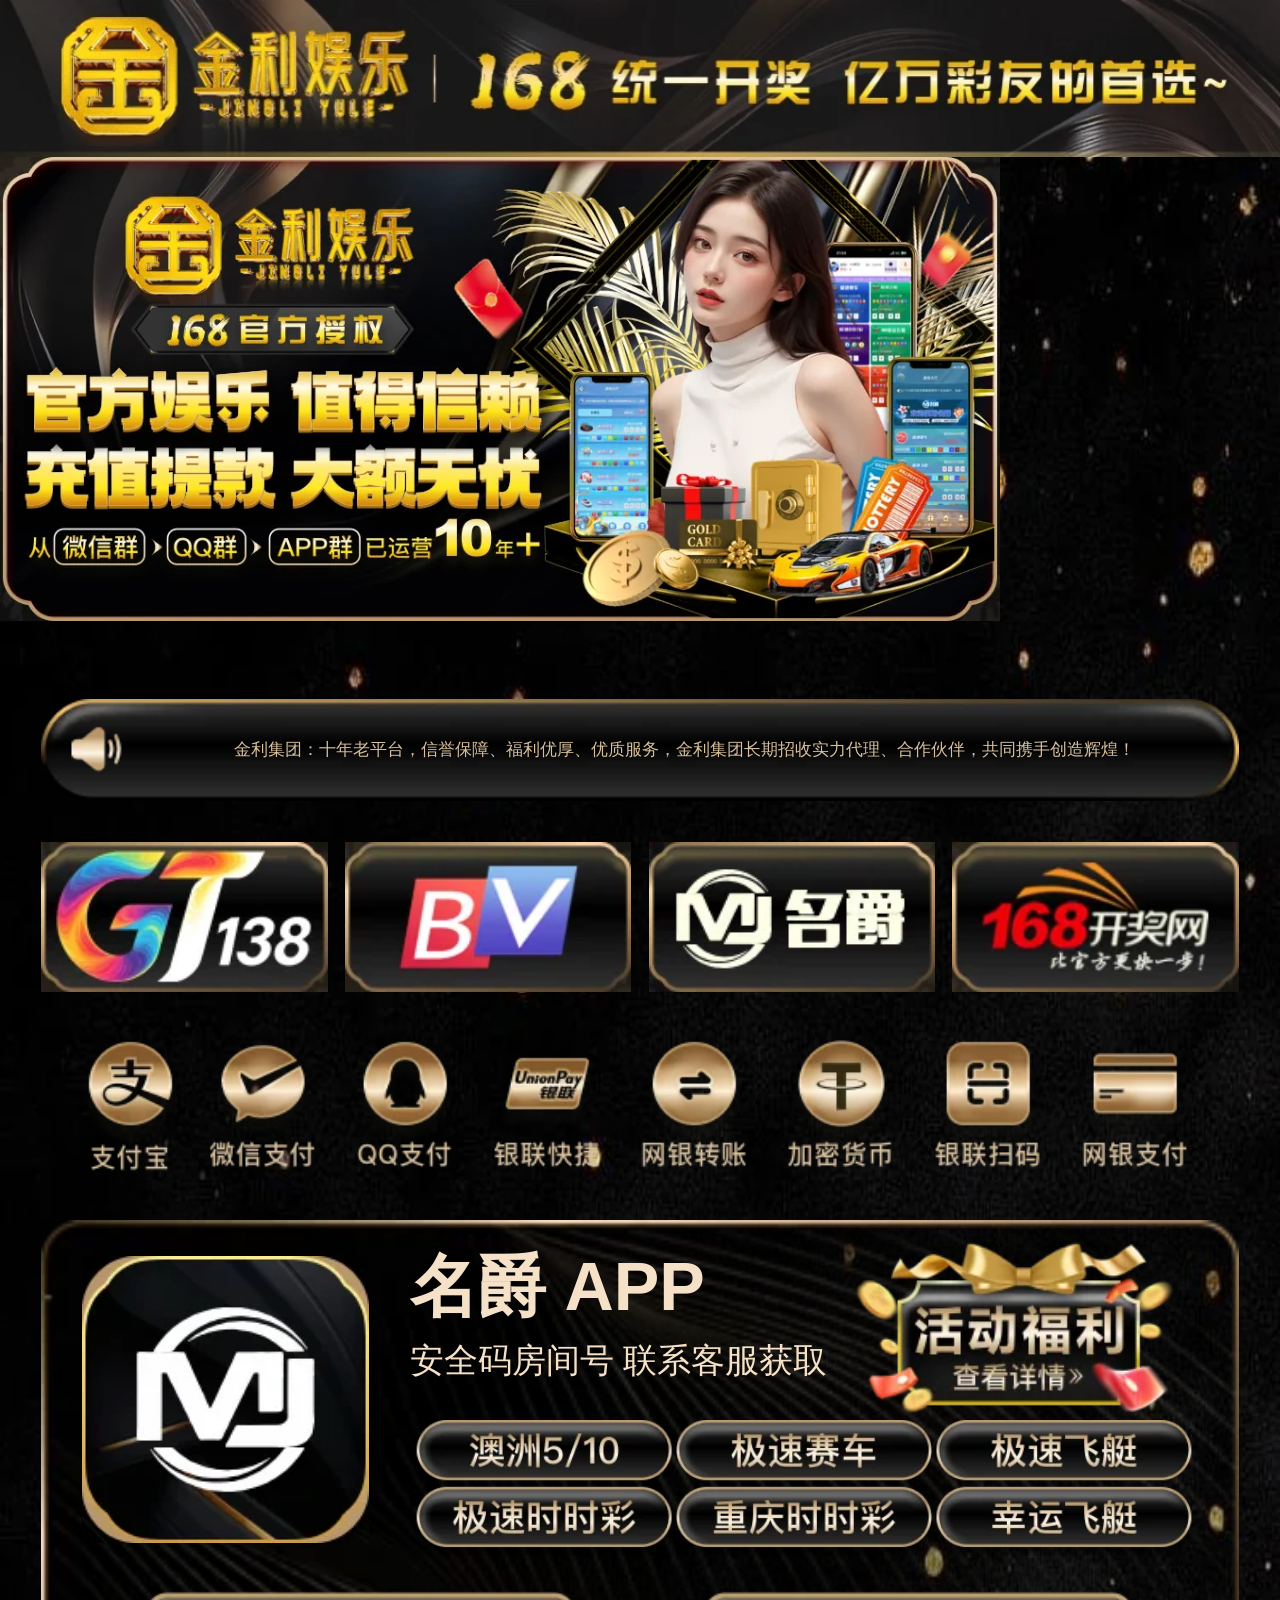
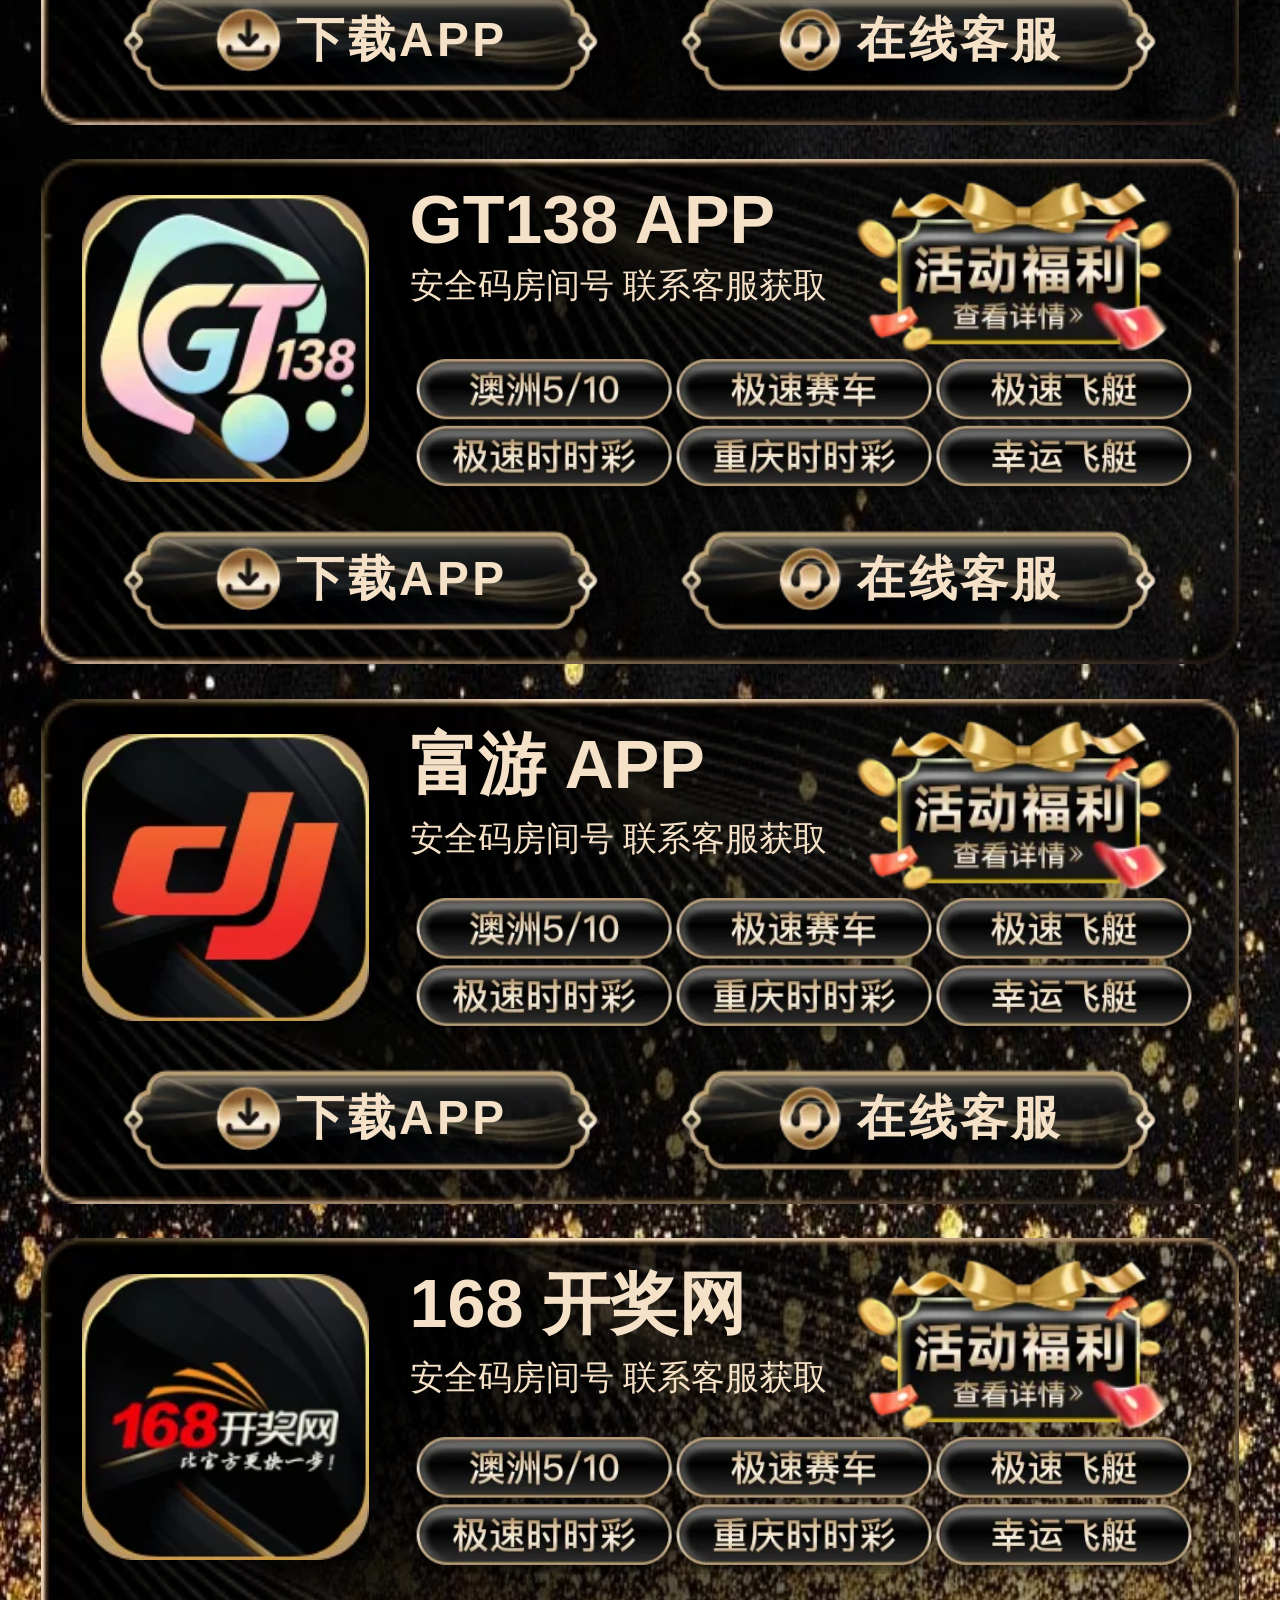
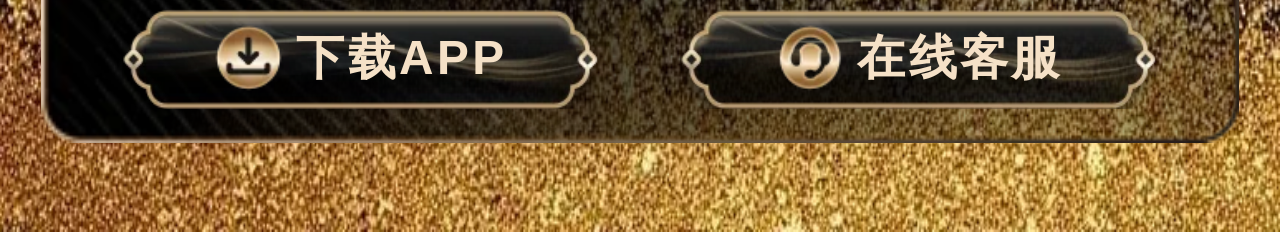
==== commit 250b022e: "Update index.html" ====
--- a/index.html
+++ b/index.html
@@ -177,7 +177,7 @@
                                 <div class="close" id="guanbi20"></div>
                                 <div class="title"></div>
                                 <div class="line"></div>
-                                <div class="btn-list"><a class="btn" href="https://bv02.cc/mjpg1xz.html"><img src="./images/icon9.webp" alt=""><span>  名爵 APP苹果官方下载</span></a><a class="btn" href="tzmjxz.html"><img src="./images/icon10.webp" alt=""><span>  名爵 APP安卓官方下载</span></a><a class="btn" href="https://mjweb.xyz/"><img src="./images/icon10.webp" alt=""><span>  名爵 通用H5登录</span></a>
+                                <div class="btn-list"><a class="btn" href="https://www.mj98.app/"><img src="./images/icon9.webp" alt=""><span>  名爵 APP苹果官方下载</span></a><a class="btn" href="https://www.mj98.app/"><img src="./images/icon10.webp" alt=""><span>  名爵 APP安卓官方下载</span></a>
                                </div>
                                 </div>
                         </view>
@@ -294,7 +294,7 @@
                                 <div class="close" id="guanbi19"></div>
                                 <div class="title"></div>
                                 <div class="line"></div>
-                                <div class="btn-list"><a class="btn" href="https://bv02.cc/bvpg1xz.html"><img src="./images/icon9.webp" alt=""><span>  GT138 APP苹果官方下载</span></a><a class="btn" href="tzbvxz.html"><img src="./images/icon10.webp" alt=""><span>  GT138 APP安卓官方下载</span></a><a class="btn" href="https://user.gm9188.com/"><img src="./images/icon10.webp" alt=""><span>  GT138 通用H5登录</span></a>
+                                <div class="btn-list"><a class="btn" href="https://download.138dld.com/mobile_download/"><img src="./images/icon9.webp" alt=""><span>  GT138 APP苹果官方下载</span></a><a class="btn" href="https://download.138dld.com/mobile_download/"><img src="./images/icon10.webp" alt=""><span>  GT138 APP安卓官方下载</span></a>
                                </div>
                             </div>
                         </view>
@@ -353,7 +353,7 @@
                                 <div class="top-info">
                                     <div class="info">
                                         <div class="name">
-                                            大疆 APP
+                                            富游 APP
                                         </div>
                                         <div class="link">
                                             <a href="javascript:;">
@@ -412,7 +412,7 @@
                                 <div class="close" id="guanbi18"></div>
                                 <div class="title"></div>
                                 <div class="line"></div>
-                                <div class="btn-list"><a class="btn" href="http://download.cloudfdele.xyz:8080/bewu1.html"><img src="./images/icon9.webp" alt=""><span>  大疆 APP苹果官方下载</span></a><a class="btn" href="http://download.cloudfdele.xyz:8080/bewu1.html"><img src="./images/icon10.webp" alt=""><span>  大疆 APP安卓官方下载</span></a>
+                                <div class="btn-list"><a class="btn" href="http://download.cloudfdele.xyz:8080/bewu1.html"><img src="./images/icon9.webp" alt=""><span>  富游 APP苹果官方下载</span></a><a class="btn" href="http://download.cloudfdele.xyz:8080/bewu1.html"><img src="./images/icon10.webp" alt=""><span>  富游 APP安卓官方下载</span></a>
 </div>
                             </div>
                         </view>
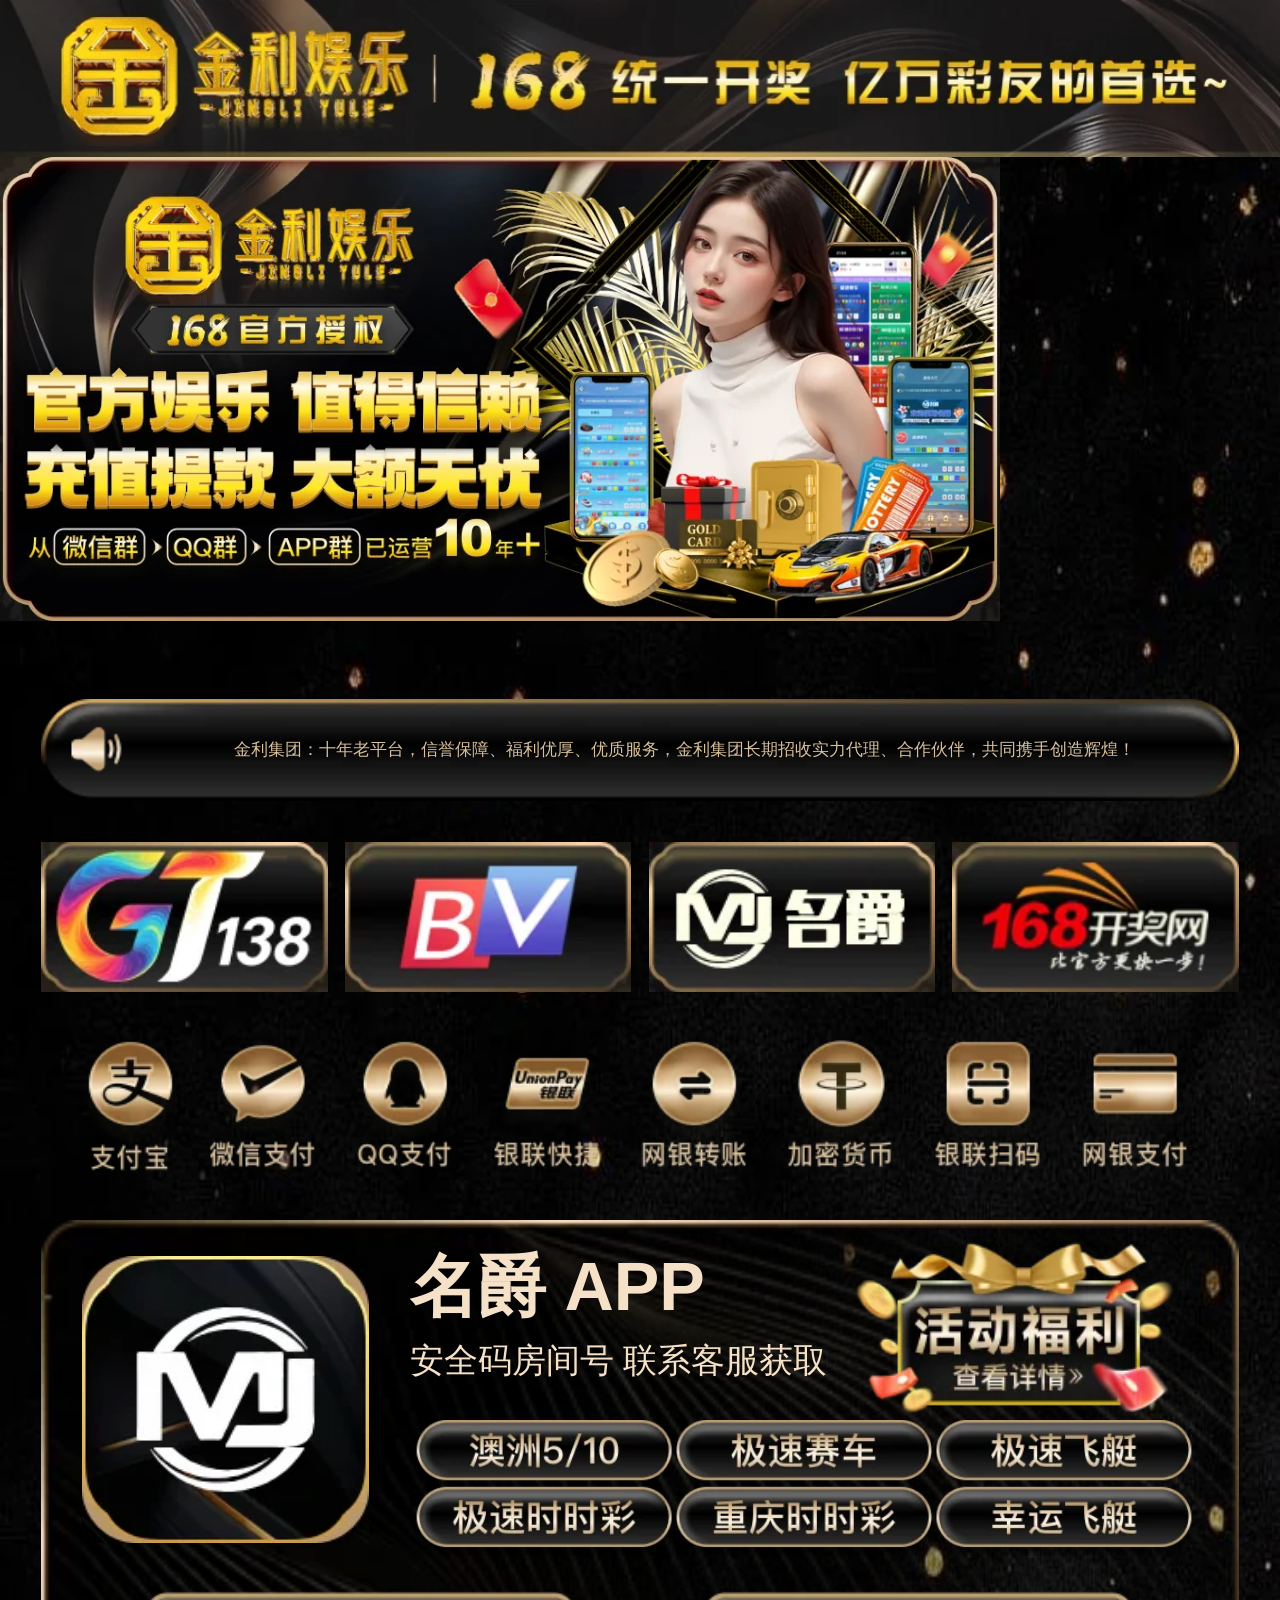
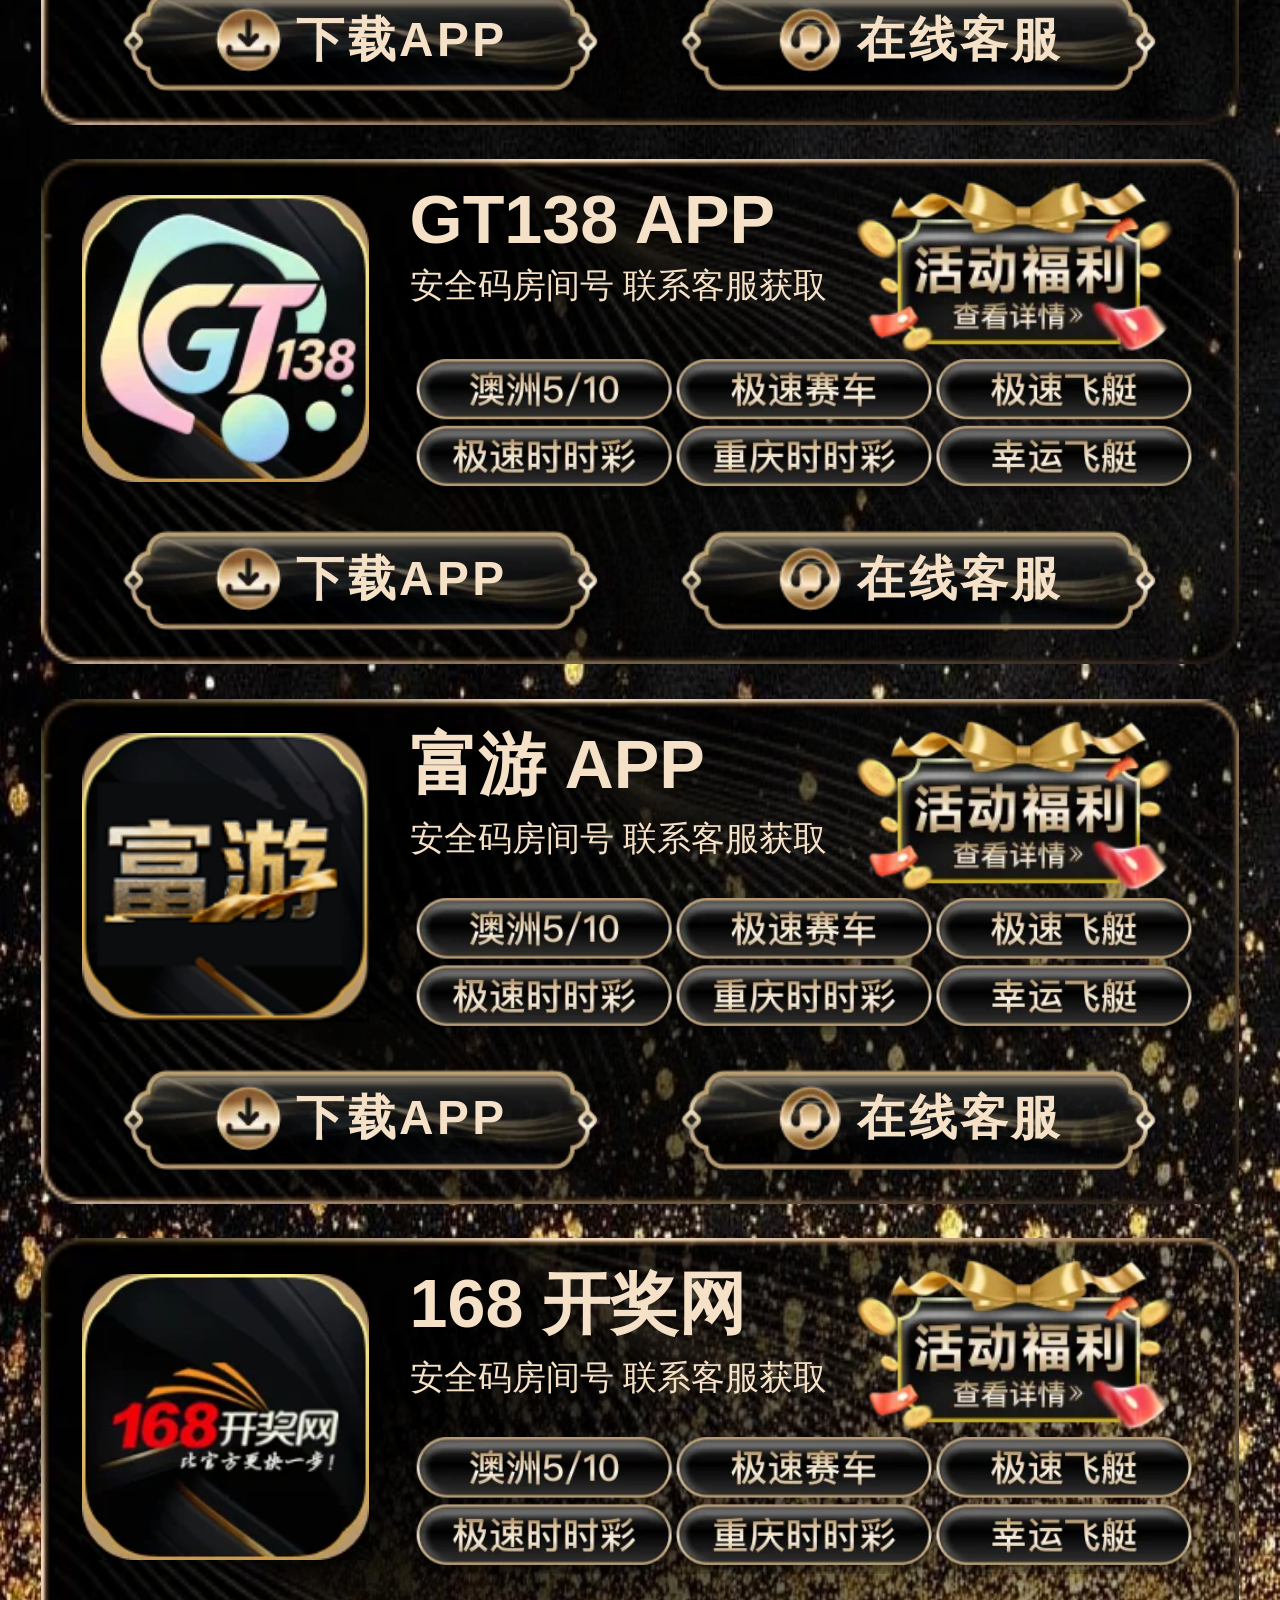
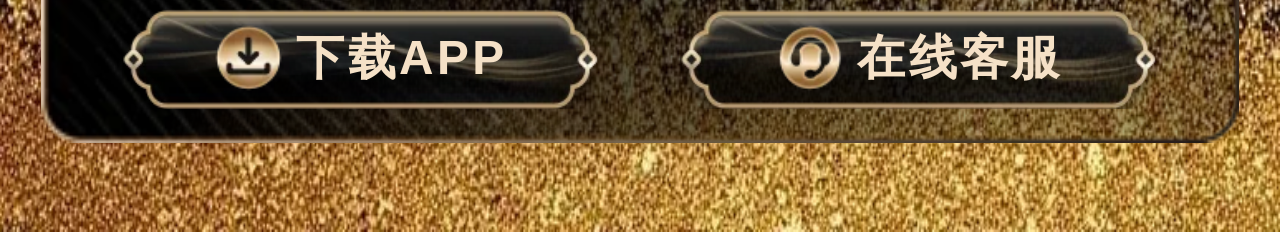
==== commit fe46ab86: "Update index.html" ====
--- a/index.html
+++ b/index.html
@@ -347,7 +347,7 @@
                     <div class="app-item">
                         <div class="info-box">
                             <div class="app-icon">
-                                <img src="./static/upload/image/20250327/1743065244792736.webp" alt="">
+                                <img src="./static/upload/image/20250327/1743065244792736.png" alt="">
                             </div>
                             <div class="app-info">
                                 <div class="top-info">
